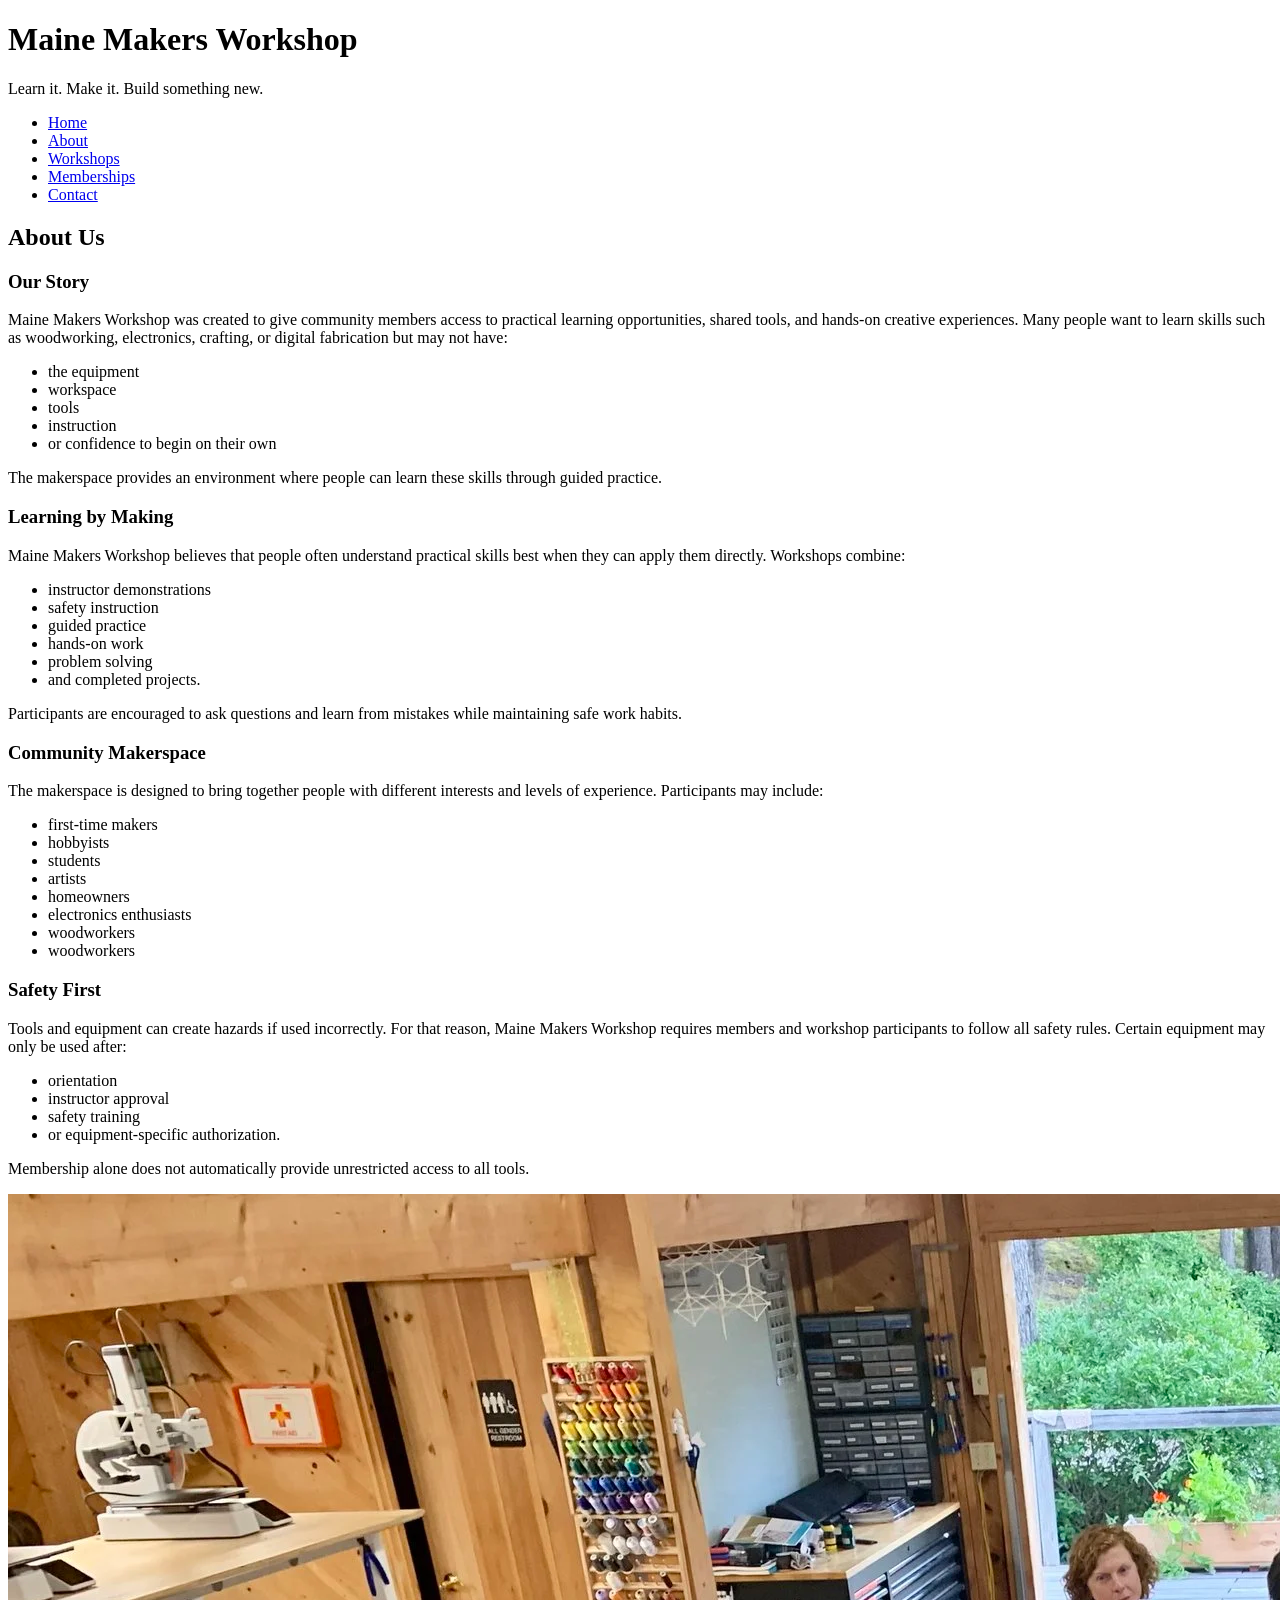
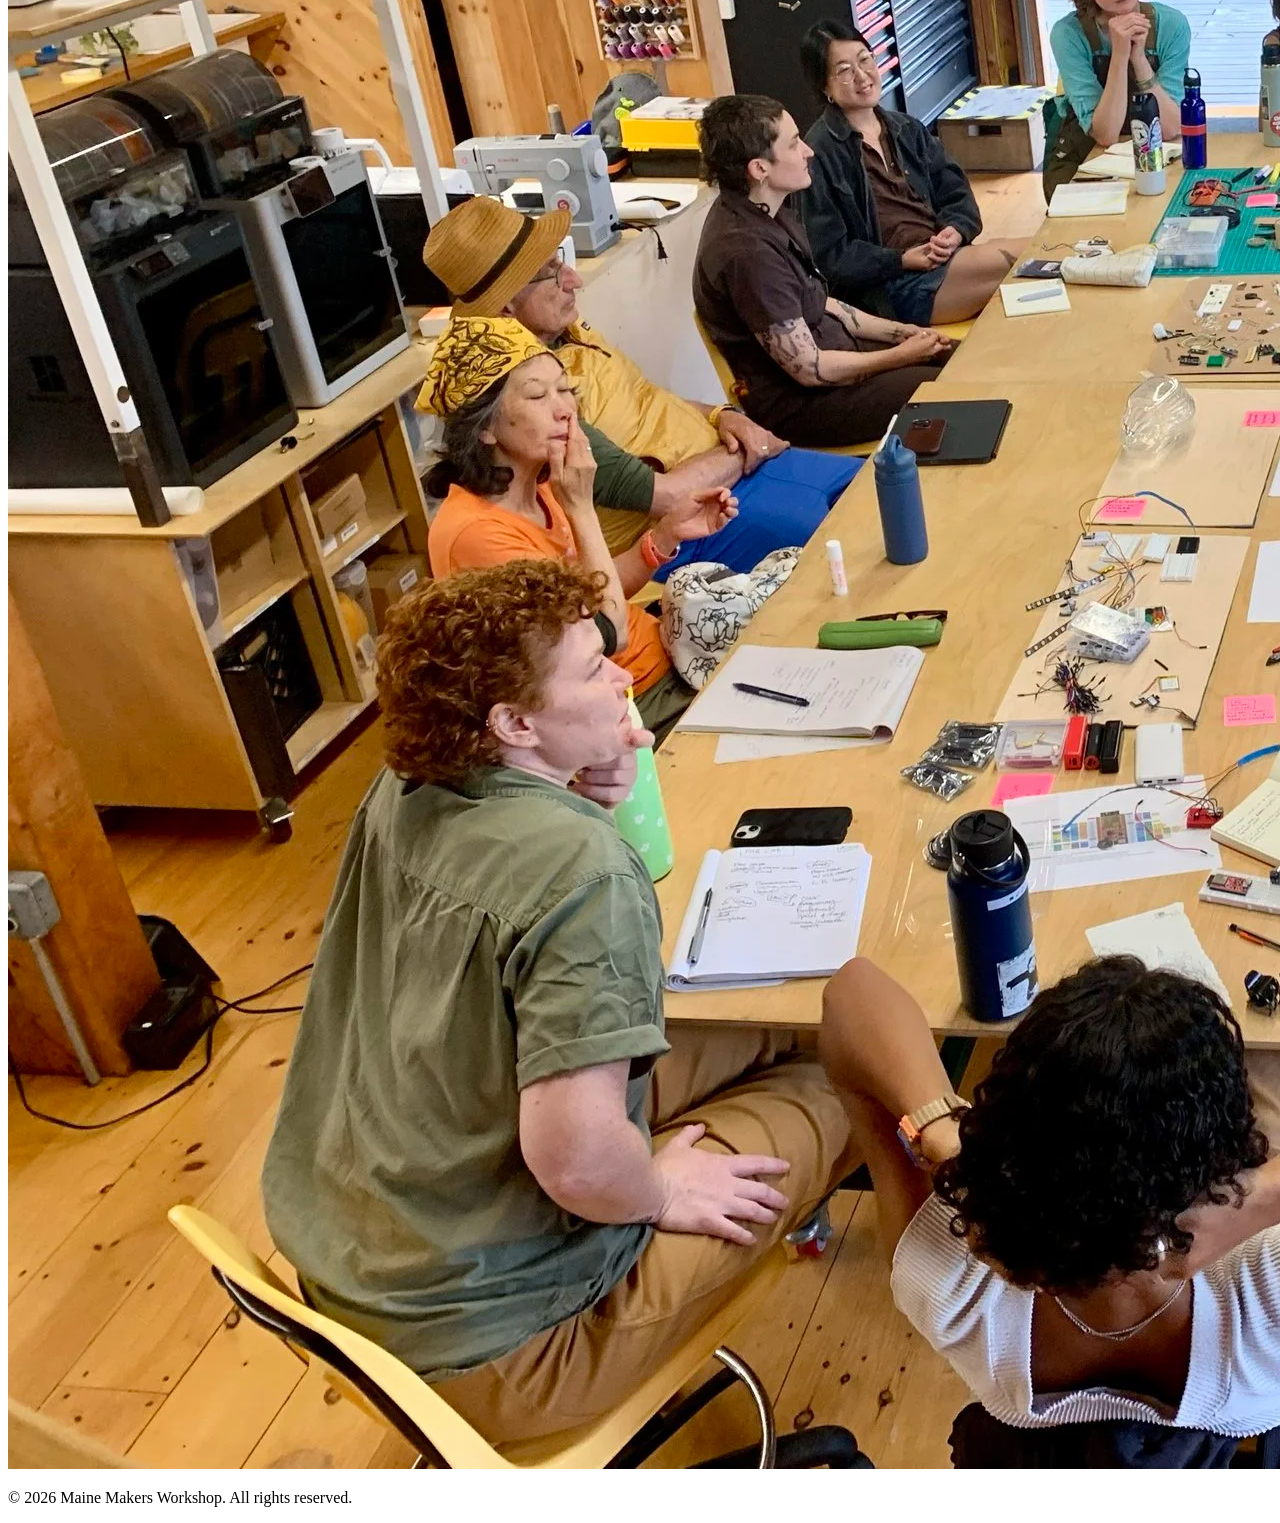
==== about.html @ 28b1110a "Split index into pages Split the og index into different landing pages as required." ====
<!DOCTYPE html>
<html lang="en">
<head>
    <meta charset="UTF-8">
    <meta name="viewport" content="width=device-width, initial-scale=1.0">
    <title>About</title>
</head>
<body>
    <header>
        <h1>Maine Makers Workshop</h1>
        <p>Learn it. Make it. Build something new.</p>
    </header>

     <nav>
        <ul>
            <li><a href="index.html">Home</a></li>
            <li><a href="about.html">About</a></li>
            <li><a href="workshops.html">Workshops</a></li>
            <li><a href="memberships.html">Memberships</a></li>
            <li><a href="contact.html">Contact</a></li>
        </ul>
    </nav>

    <section id="about">

            <h2>About Us</h2>

            <h3>Our Story</h3>
            <p>
                Maine Makers Workshop was created to give community members access to practical learning opportunities,
                shared tools, and hands-on creative experiences.
                Many people want to learn skills such as woodworking, electronics, crafting, or digital fabrication but
                may not have:
            <ul>
                <li>the equipment</li>
                <li>workspace</li>
                <li>tools</li>
                <li>instruction</li>
                <li>or confidence to begin on their own</li>
            </ul>
            The makerspace provides an environment where people can learn these skills through guided practice.
            </p>

            <h3>Learning by Making</h3>
            <p>
                Maine Makers Workshop believes that people often understand practical skills best when they can apply
                them directly.
                Workshops combine:
            <ul>
                <li>instructor demonstrations</li>
                <li>safety instruction</li>
                <li>guided practice</li>
                <li>hands-on work</li>
                <li>problem solving</li>
                <li>and completed projects.</li>
            </ul>
            Participants are encouraged to ask questions and learn from mistakes while maintaining safe work habits.
            </p>


            <h3>Community Makerspace</h3>
            <p>
                The makerspace is designed to bring together people with different interests and levels of experience.
                Participants may include:
            <ul>
                <li>first-time makers</li>
                <li>hobbyists</li>
                <li>students</li>
                <li>artists</li>
                <li>homeowners</li>
                <li>electronics enthusiasts</li>
                <li>woodworkers</li>
                <li>woodworkers</li>
            </ul>
            </p>

            <h3>Safety First</h3>
            <p>
                Tools and equipment can create hazards if used incorrectly.
                For that reason, Maine Makers Workshop requires members and workshop participants to follow all safety
                rules.
                Certain equipment may only be used after:
            <ul>
                <li>orientation</li>
                <li>instructor approval</li>
                <li>safety training</li>
                <li>or equipment-specific authorization.</li>
            </ul>
            Membership alone does not automatically provide unrestricted access to all tools.
            </p>

            <img src="images/IMG_0491.webp"
                alt="People gathered around a wooden table with notebooks and materials spread out.">
    </section>

     <footer>

        <p>
            &copy; 2026 Maine Makers Workshop.
            All rights reserved.
        </p>

    </footer>
    
</body>
</html>
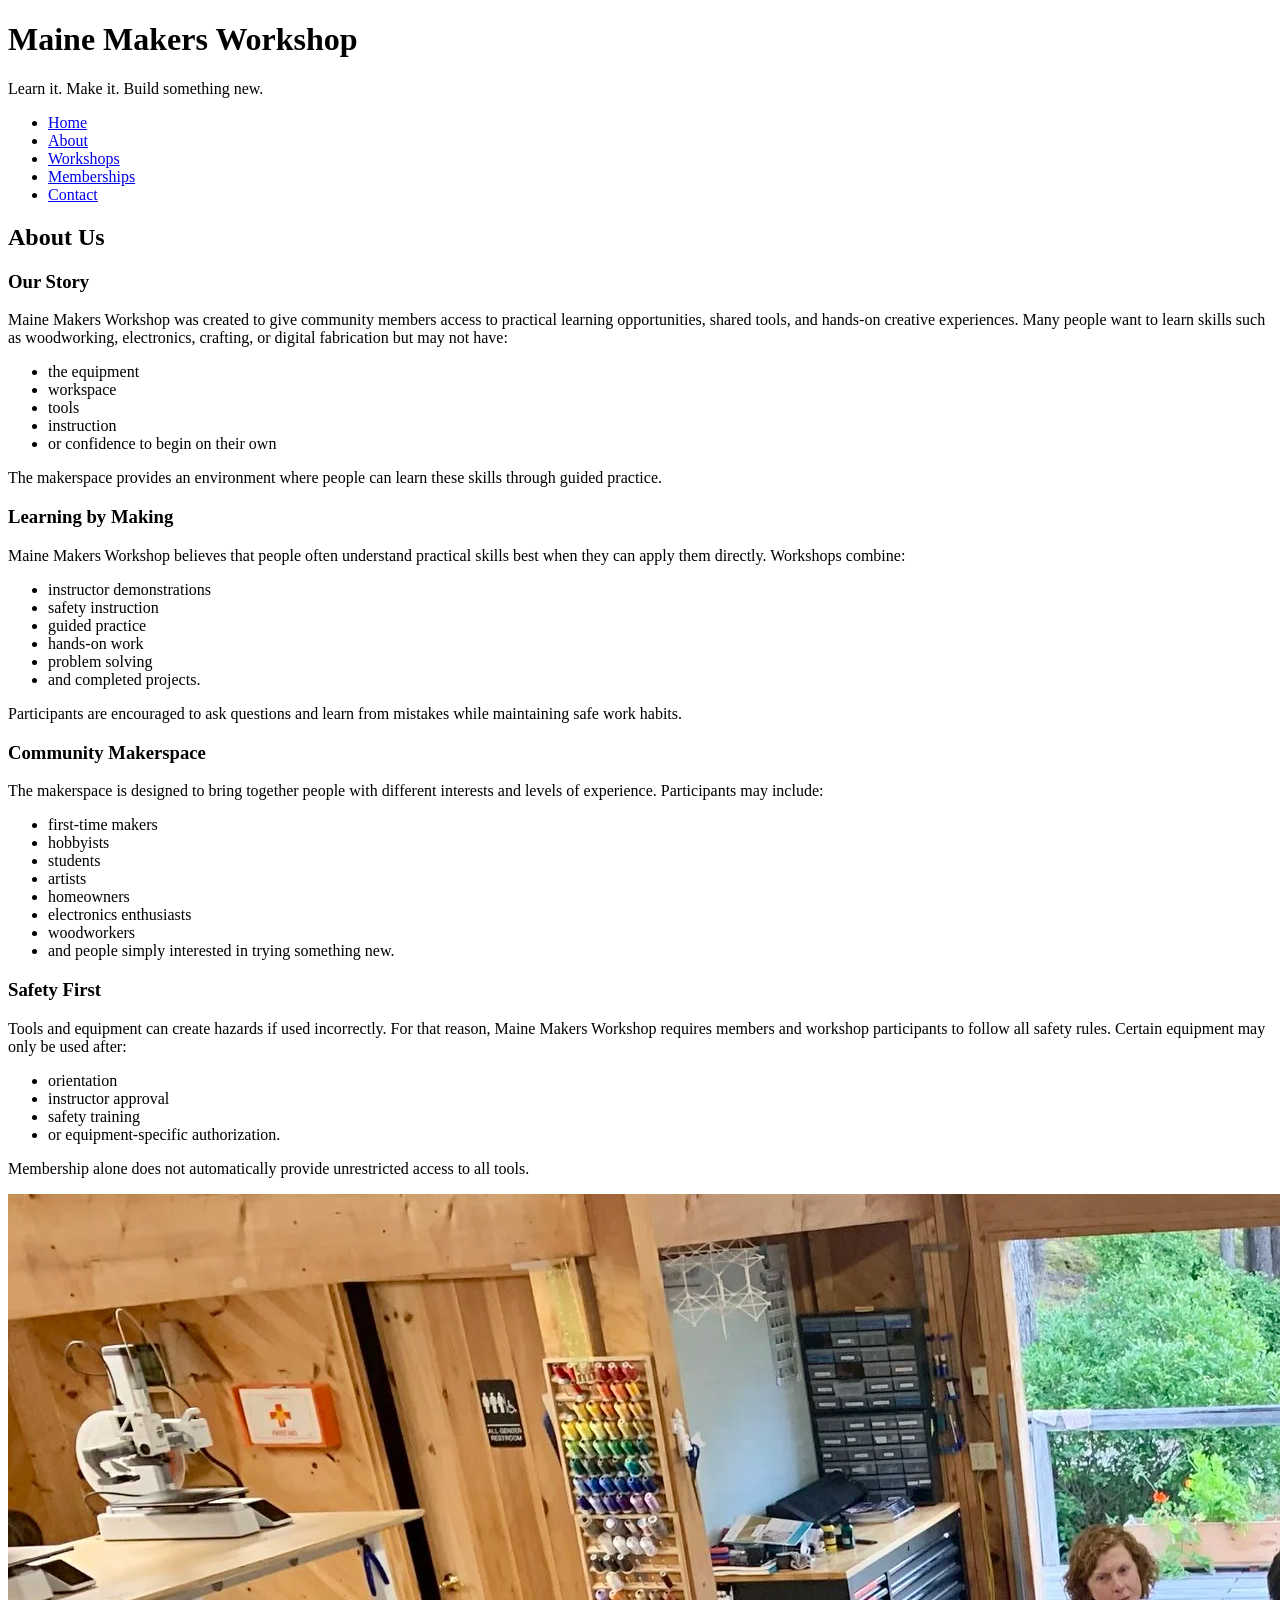
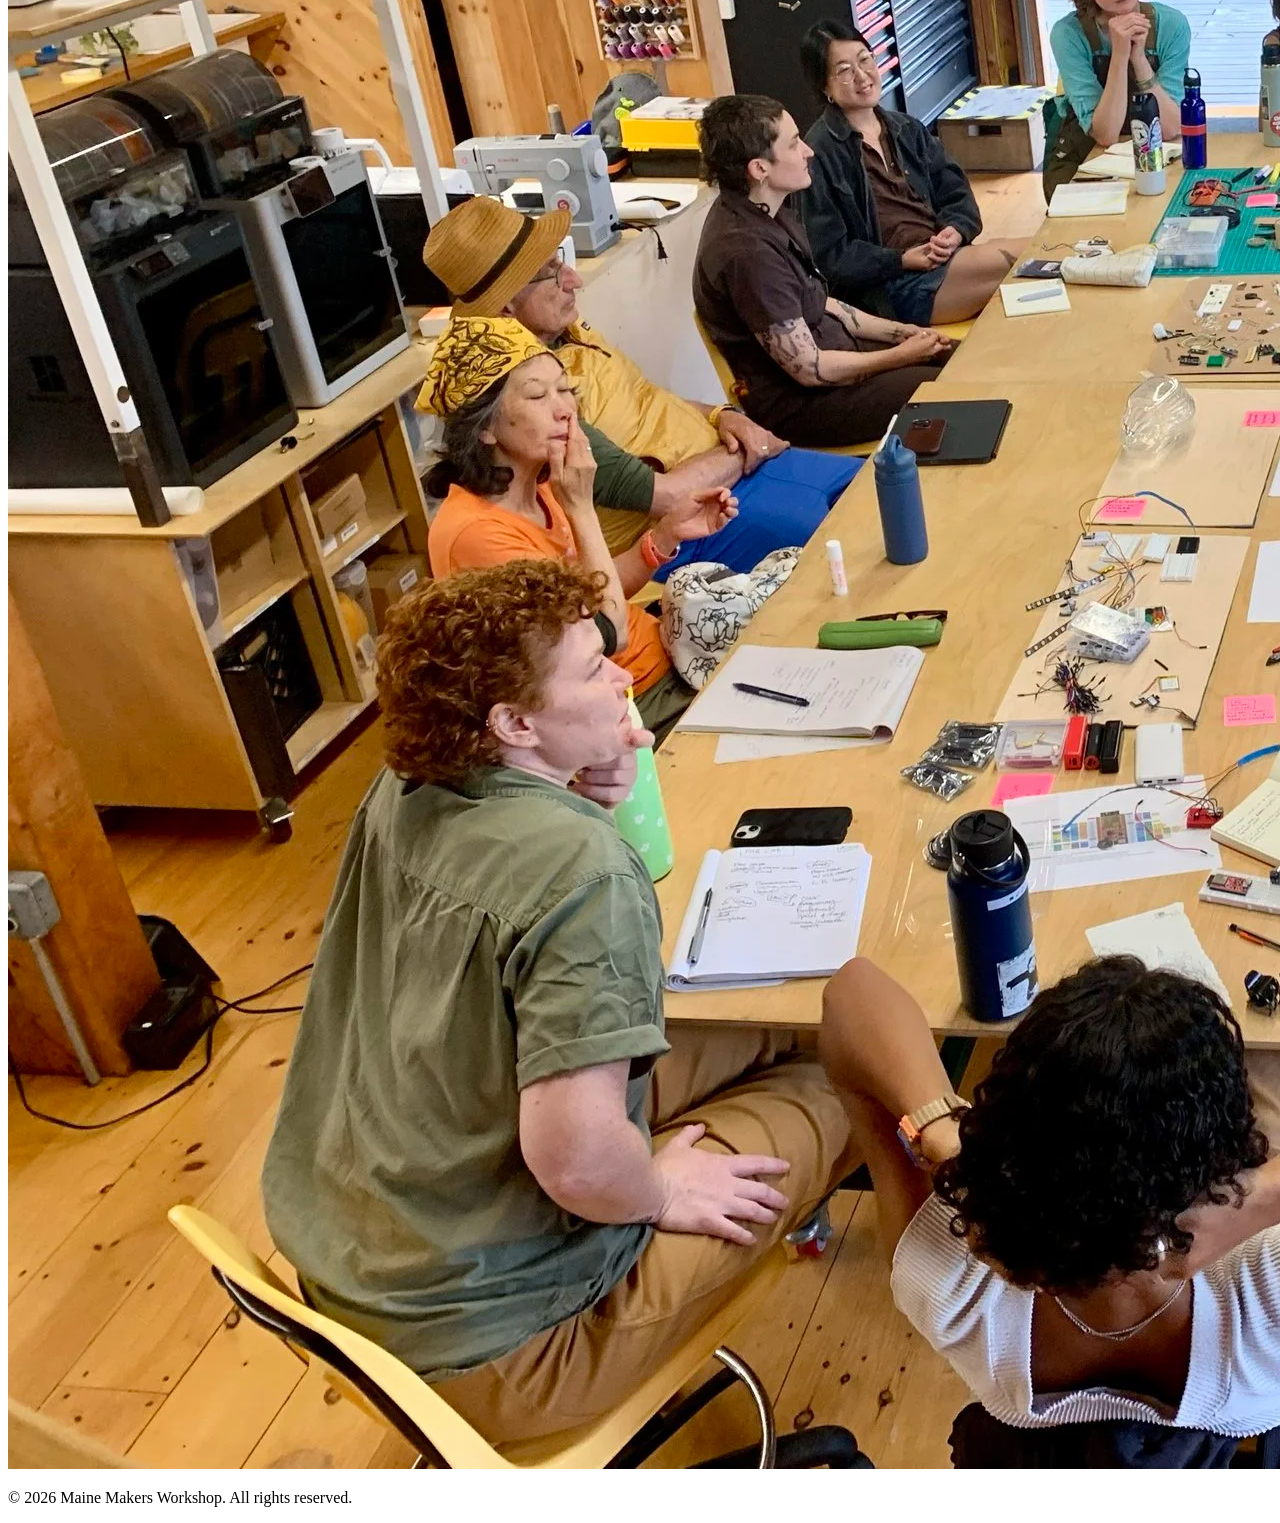
==== commit f512b009: "Fixed errors and made html ready for css" ====
--- a/about.html
+++ b/about.html
@@ -3,6 +3,7 @@
 <head>
     <meta charset="UTF-8">
     <meta name="viewport" content="width=device-width, initial-scale=1.0">
+    <link rel="stylesheet" href="css/style.css">
     <title>About</title>
 </head>
 <body>
@@ -31,6 +32,7 @@
                 shared tools, and hands-on creative experiences.
                 Many people want to learn skills such as woodworking, electronics, crafting, or digital fabrication but
                 may not have:
+            </p>
             <ul>
                 <li>the equipment</li>
                 <li>workspace</li>
@@ -38,14 +40,16 @@
                 <li>instruction</li>
                 <li>or confidence to begin on their own</li>
             </ul>
-            The makerspace provides an environment where people can learn these skills through guided practice.
-            </p>
+            <p>The makerspace provides an environment where people can learn these skills through guided practice.</p>
+
 
             <h3>Learning by Making</h3>
             <p>
                 Maine Makers Workshop believes that people often understand practical skills best when they can apply
                 them directly.
                 Workshops combine:
+            </p>
+
             <ul>
                 <li>instructor demonstrations</li>
                 <li>safety instruction</li>
@@ -54,14 +58,15 @@
                 <li>problem solving</li>
                 <li>and completed projects.</li>
             </ul>
-            Participants are encouraged to ask questions and learn from mistakes while maintaining safe work habits.
-            </p>
+            <p>Participants are encouraged to ask questions and learn from mistakes while maintaining safe work habits.</p>
+            
 
 
             <h3>Community Makerspace</h3>
             <p>
                 The makerspace is designed to bring together people with different interests and levels of experience.
                 Participants may include:
+            </p>
             <ul>
                 <li>first-time makers</li>
                 <li>hobbyists</li>
@@ -70,10 +75,10 @@
                 <li>homeowners</li>
                 <li>electronics enthusiasts</li>
                 <li>woodworkers</li>
-                <li>woodworkers</li>
+                <li>and people simply interested in trying something new.</li>
             </ul>
-            </p>
-
+            
+            <div class="safety-note">
             <h3>Safety First</h3>
             <p>
                 Tools and equipment can create hazards if used incorrectly.
@@ -88,7 +93,7 @@
             </ul>
             Membership alone does not automatically provide unrestricted access to all tools.
             </p>
-
+            </div>
             <img src="images/IMG_0491.webp"
                 alt="People gathered around a wooden table with notebooks and materials spread out.">
     </section>
@@ -101,6 +106,6 @@
         </p>
 
     </footer>
-    
+
 </body>
 </html>
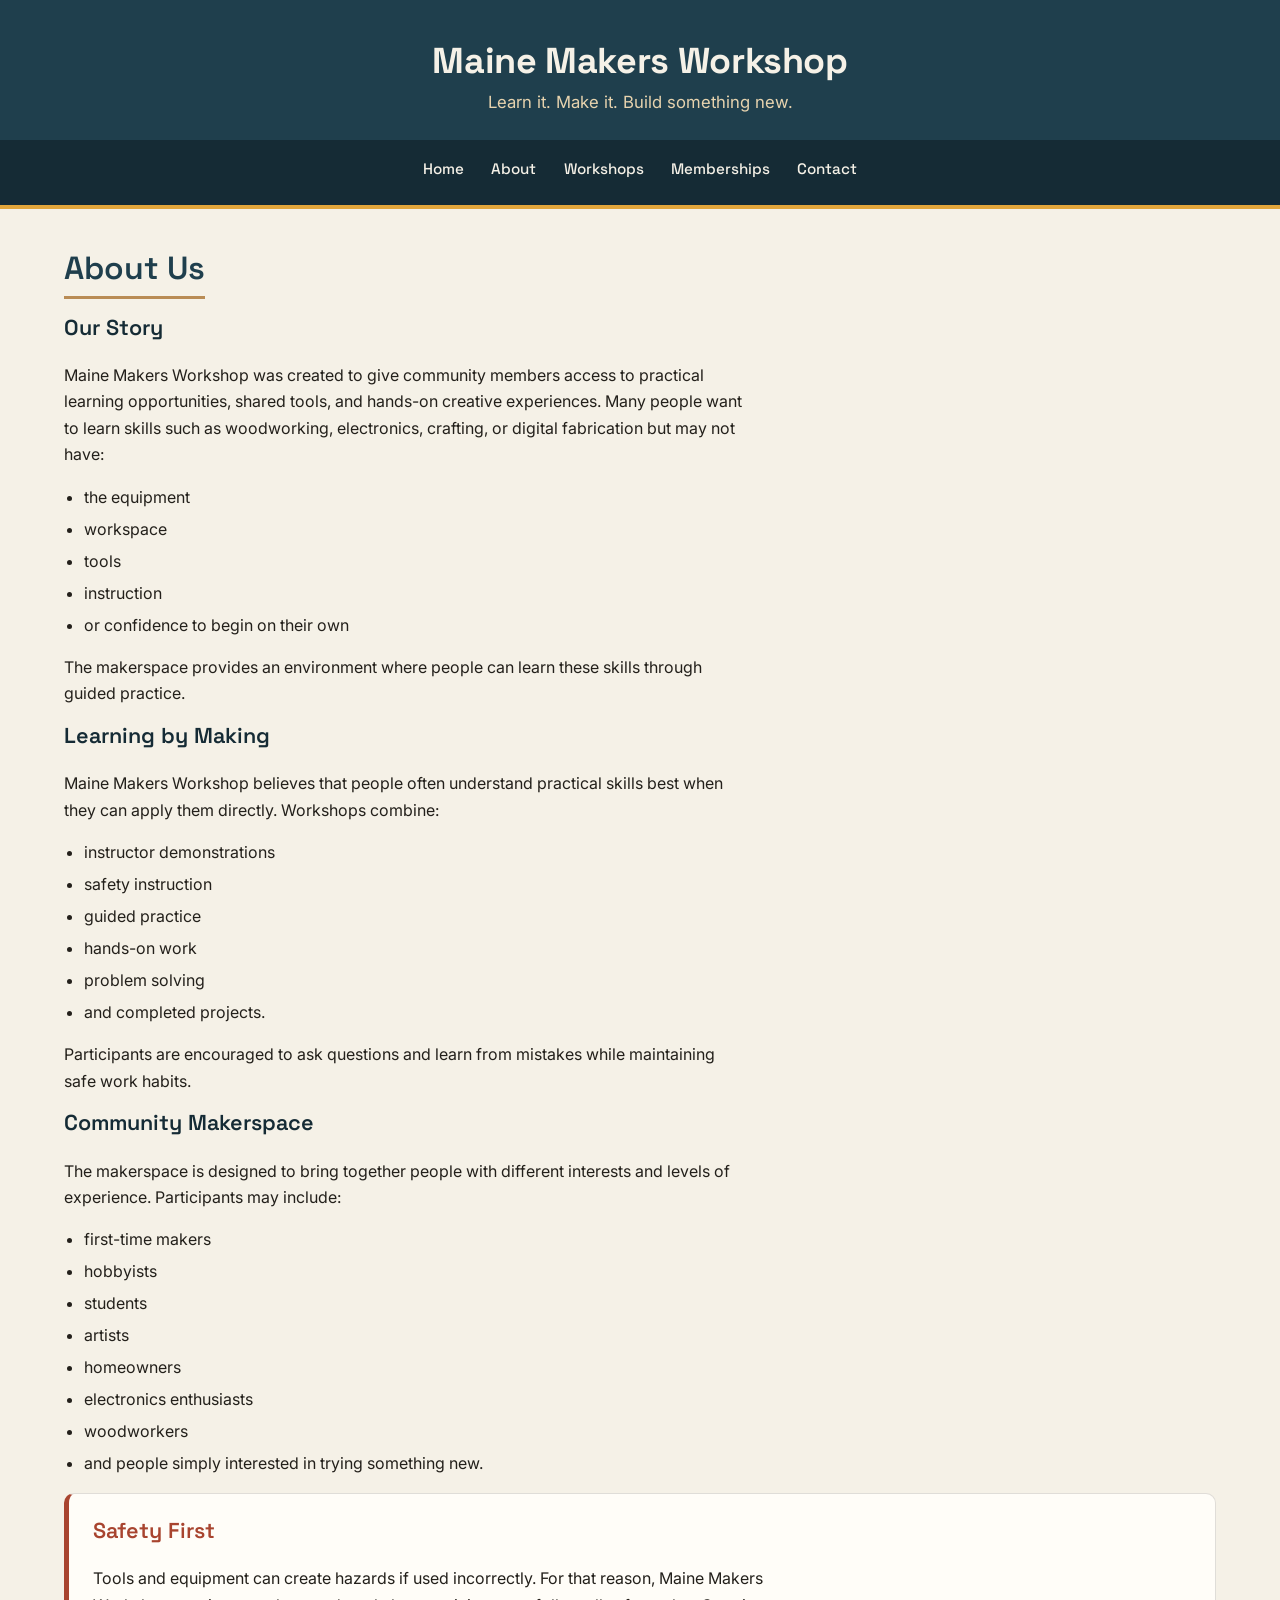
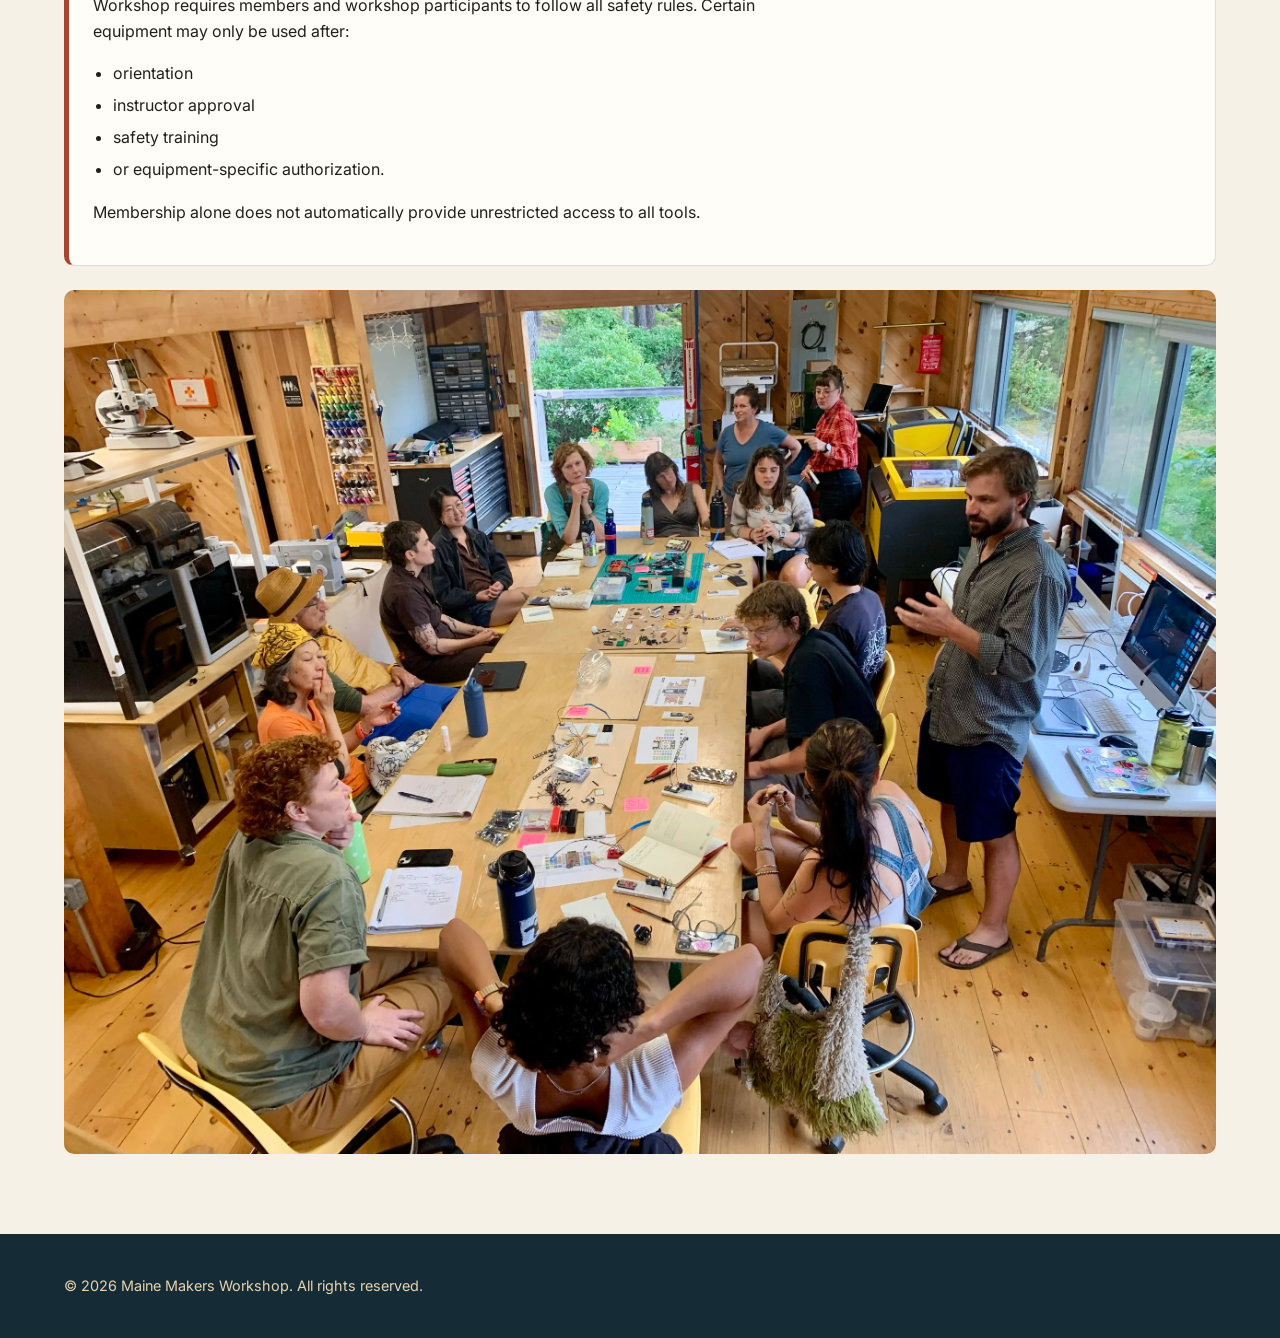
==== commit d5454c7e: "linked JS to HTML" ====
--- a/about.html
+++ b/about.html
@@ -4,6 +4,7 @@
     <meta charset="UTF-8">
     <meta name="viewport" content="width=device-width, initial-scale=1.0">
     <link rel="stylesheet" href="css/style.css">
+    <script src="js/script.js" defer></script>
     <title>About</title>
 </head>
 <body>
--- a/css/style.css
+++ b/css/style.css
@@ -0,0 +1,623 @@
+
+
+@import url('https://fonts.googleapis.com/css2?family=Space+Grotesk:wght@500;600;700&family=Inter:wght@400;500;600&display=swap');
+
+/* =========================
+   Global Styles
+========================= */
+
+:root {
+    /* Color palette */
+    --color-ink: #23201b;          /* primary text */
+    --color-ink-soft: #55504a;     /* secondary text */
+    --color-paper: #f5f1e7;        /* page background, warm birch-white */
+    --color-surface: #fffdf8;      /* card / panel background */
+    --color-shop-blue: #1f3f4d;    /* primary — header, nav, headings */
+    --color-shop-blue-dark: #152b35;
+    --color-oak: #b98c55;          /* secondary — dividers, borders, tags */
+    --color-oak-light: #e7d3ae;
+    --color-caution: #e2a63b;      /* accent — buttons, CTAs, highlights */
+    --color-caution-dark: #c78a22;
+    --color-safety: #a8442f;       /* safety callouts / warnings only */
+    --color-line: rgba(35, 32, 27, 0.14);
+
+    /* Type scale */
+    --font-display: 'Space Grotesk', 'Segoe UI', sans-serif;
+    --font-body: 'Inter', 'Segoe UI', sans-serif;
+
+    /* Spacing scale */
+    --space-1: 0.5rem;
+    --space-2: 1rem;
+    --space-3: 1.5rem;
+    --space-4: 2.5rem;
+    --space-5: 4rem;
+
+    /* Shared values */
+    --radius: 10px;
+    --shadow: 0 2px 10px rgba(21, 43, 53, 0.08);
+    --container-width: 1080px;
+}
+
+* {
+    box-sizing: border-box;
+}
+
+html {
+    scroll-behavior: smooth;
+}
+
+body {
+    margin: 0;
+    font-family: var(--font-body);
+    font-size: 1rem;
+    line-height: 1.65;
+    color: var(--color-ink);
+    background-color: var(--color-paper);
+}
+
+img {
+    max-width: 100%;
+    height: auto;
+    display: block;
+    border-radius: var(--radius);
+}
+
+a {
+    color: var(--color-shop-blue);
+    text-decoration: none;
+}
+
+a:hover {
+    text-decoration: underline;
+}
+
+:focus-visible {
+    outline: 3px solid var(--color-caution);
+    outline-offset: 2px;
+}
+
+ul {
+    padding-left: 1.25rem;
+}
+
+li {
+    margin-bottom: 0.35rem;
+}
+
+hr {
+    border: none;
+    border-top: 1px solid var(--color-line);
+    margin: var(--space-4) 0;
+}
+
+/* Reusable content container. */
+header,
+nav,
+#home, #about, #workshops, #memberships, #contact,
+footer {
+    width: 90%;
+    max-width: var(--container-width);
+    margin-left: auto;
+    margin-right: auto;
+}
+
+/* Optional explicit class, for any new wrapper divs */
+.container {
+    width: 90%;
+    max-width: var(--container-width);
+    margin: 0 auto;
+}
+
+/* =========================
+   Typography
+========================= */
+
+h1, h2, h3, h4 {
+    font-family: var(--font-display);
+    color: var(--color-shop-blue);
+    line-height: 1.2;
+    margin-top: 0;
+}
+
+h1 {
+    font-size: 2.75rem;
+    font-weight: 700;
+    letter-spacing: -0.01em;
+}
+
+h2 {
+    font-size: 2rem;
+    font-weight: 600;
+    margin-bottom: var(--space-2);
+    padding-bottom: var(--space-1);
+    border-bottom: 3px solid var(--color-oak);
+    display: inline-block;
+}
+
+h3 {
+    font-size: 1.35rem;
+    font-weight: 600;
+    color: var(--color-shop-blue-dark);
+}
+
+h4 {
+    font-size: 1rem;
+    font-weight: 500;
+    color: var(--color-ink-soft);
+    font-style: italic;
+}
+
+p {
+    max-width: 68ch;
+    color: var(--color-ink);
+}
+
+p, ul {
+    margin-top: 0;
+    margin-bottom: var(--space-2);
+}
+
+/* =========================
+   Header
+========================= */
+
+body > header {
+    background-color: var(--color-shop-blue);
+    width: 100%;
+    max-width: none;
+    margin: 0;
+    padding: var(--space-4) 0 var(--space-3);
+    text-align: center;
+}
+
+body > header h1,
+body > header p {
+    width: 90%;
+    max-width: var(--container-width);
+    margin-left: auto;
+    margin-right: auto;
+    color: var(--color-paper);
+}
+
+body > header h1 {
+    font-size: 2.25rem;
+    margin-bottom: 0.35rem;
+}
+
+body > header p {
+    margin-top:0;
+    margin-bottom:0;
+    color: var(--color-oak-light);
+    font-size: 1.05rem;
+}
+
+/* =========================
+   Navigation
+========================= */
+
+nav {
+    width: 100%;
+    max-width: none;
+    margin: 0;
+    background-color: var(--color-shop-blue-dark);
+    border-bottom: 4px solid var(--color-caution);
+}
+
+nav ul {
+    width: 90%;
+    max-width: var(--container-width);
+    margin: 0 auto;
+    list-style: none;
+    padding: var(--space-1) 0;
+
+    display: flex;
+    flex-wrap: wrap;
+    justify-content: center;
+    gap: var(--space-1) var(--space-3);
+}
+
+nav a {
+    display: inline-block;
+    padding: 0.5rem 0.1rem;
+    color: var(--color-paper);
+    font-family: var(--font-display);
+    font-weight: 500;
+    font-size: 0.95rem;
+    text-decoration: none;
+    border-bottom: 2px solid transparent;
+}
+
+nav a:hover,
+nav a:focus-visible {
+    border-bottom-color: var(--color-caution);
+    text-decoration: none;
+}
+
+/* =========================
+   Hero (homepage intro)
+========================= */
+
+#home {
+    padding-top: var(--space-5);
+    padding-bottom: var(--space-4);
+    border-bottom: 6px solid transparent;
+    border-image: repeating-linear-gradient(
+        90deg,
+        var(--color-oak) 0 2px,
+        transparent 2px 14px
+    ) 6;
+}
+
+#home h2 {
+    font-size: 2.4rem;
+    border-bottom: none;
+    padding-bottom: 0;
+    max-width: 20ch;
+}
+
+#home p {
+    font-size: 1.1rem;
+    color: var(--color-ink-soft);
+    max-width: 62ch;
+}
+
+/* CTA link inside the hero, styled as a button */
+#home a {
+    display: inline-block;
+    margin-top: var(--space-2);
+}
+
+/* =========================
+   Main Content
+========================= */
+
+main {
+    display: block;
+}
+
+section {
+    padding-top: var(--space-4);
+    padding-bottom: var(--space-4);
+}
+
+section + section {
+    border-top: 1px solid var(--color-line);
+}
+
+/* Section intro headings that sit above a list of cards
+   (Skill Levels, general notes) */
+#workshops h3,
+#memberships h3,
+#contact h3 {
+    margin-top: var(--space-4);
+}
+
+/* =========================
+   Components
+========================= */
+
+/* Buttons / calls-to-action. */
+#home a,
+.button {
+    background-color: var(--color-caution);
+    color: var(--color-shop-blue-dark);
+    font-family: var(--font-display);
+    font-weight: 600;
+    font-size: 0.95rem;
+    padding: 0.75rem 1.5rem;
+    border-radius: var(--radius);
+    border: none;
+    cursor: pointer;
+    text-decoration: none;
+    transition: background-color 0.15s ease;
+}
+
+#home a:hover,
+.button:hover {
+    background-color: var(--color-caution-dark);
+    text-decoration: none;
+}
+
+/* Workshop / article cards. */
+article,
+.card,
+.workshop-card {
+    background-color: var(--color-surface);
+    border: 1px solid var(--color-line);
+    border-left: 5px solid var(--color-oak);
+    border-radius: var(--radius);
+    box-shadow: var(--shadow);
+    padding: var(--space-3);
+    margin-bottom: var(--space-3);
+}
+
+.workshop-grid,
+.membership-grid {
+    display: grid;
+    grid-template-columns: repeat(auto-fit, minmax(260px, 1fr));
+    gap: var(--space-3);
+}
+
+.workshop-grid .workshop-card,
+.membership-grid .card {
+    margin-bottom: 0;
+}
+
+/* Featured membership tier */
+.membership-grid .card.featured {
+    border-left-color: var(--color-caution);
+    border-top: 4px solid var(--color-caution);
+}
+
+/* Meta line that sits above a card's description */
+.workshop-meta {
+    display: flex;
+    flex-wrap: wrap;
+    align-items: center;
+    gap: 0.3rem;
+    font-size: 0.9rem;
+    color: var(--color-ink-soft);
+    max-width: none;
+}
+
+/* Small tag chip, e.g. for skill level or price
+   <span class="tag">Beginner</span> */
+.tag {
+    display: inline-block;
+    font-family: var(--font-display);
+    font-size: 0.8rem;
+    font-weight: 600;
+    color: var(--color-shop-blue-dark);
+    background-color: var(--color-oak-light);
+    padding: 0.2rem 0.6rem;
+    border-radius: 999px;
+    margin-right: 0.4rem;
+}
+
+/* Staff / people cards */
+.staff-grid {
+    display: flex;
+    flex-wrap: wrap;
+    gap: var(--space-3);
+}
+
+.staff-card {
+    flex: 1 1 260px;
+}
+
+/* Safety callouts */
+.safety-note {
+    background-color: var(--color-surface);
+    border: 1px solid var(--color-line);
+    border-left: 5px solid var(--color-safety);
+    border-radius: var(--radius);
+    padding: var(--space-3);
+    margin-bottom: var(--space-3);
+}
+
+.safety-note h3,
+.safety-note h4 {
+    color: var(--color-safety);
+    font-style: normal;
+}
+
+/* =========================
+   Forms
+========================= */
+
+form,
+.contact-form {
+    max-width: 640px;
+    margin-top: var(--space-2);
+    margin-bottom: var(--space-4);
+}
+
+label {
+    display: block;
+    font-family: var(--font-display);
+    font-weight: 500;
+    font-size: 0.9rem;
+    margin-bottom: 0.3rem;
+    color: var(--color-shop-blue-dark);
+}
+
+input,
+textarea,
+select {
+    width: 100%;
+    max-width: 100%;
+    padding: 0.75rem;
+    margin-bottom: var(--space-2);
+    font-family: var(--font-body);
+    font-size: 1rem;
+    color: var(--color-ink);
+    background-color: var(--color-surface);
+    border: 1px solid var(--color-line);
+    border-radius: var(--radius);
+}
+
+input:focus,
+textarea:focus,
+select:focus {
+    border-color: var(--color-oak);
+}
+
+textarea {
+    min-height: 140px;
+    resize: vertical;
+}
+
+button,
+input[type="submit"] {
+    background-color: var(--color-caution);
+    color: var(--color-shop-blue-dark);
+    font-family: var(--font-display);
+    font-weight: 600;
+    padding: 0.75rem 1.5rem;
+    border: none;
+    border-radius: var(--radius);
+    cursor: pointer;
+}
+
+button:hover,
+input[type="submit"]:hover {
+    background-color: var(--color-caution-dark);
+}
+
+/* =========================
+   Footer
+========================= */
+
+body > footer {
+    width: 100%;
+    max-width: none;
+    margin: var(--space-4) 0 0;
+    background-color: var(--color-shop-blue-dark);
+    color: var(--color-oak-light);
+    padding: var(--space-4) 0;
+    text-align: left;
+}
+
+body > footer p {
+    width: 90%;
+    max-width: var(--container-width);
+    margin: 0 auto;
+    color: var(--color-oak-light);
+    font-size: 0.9rem;
+}
+
+/* =========================
+   DESKTOP (1025px and wider)
+========================= */
+ 
+@media (min-width: 1025px) {
+    :root {
+        --container-width: 1200px;
+    }
+}
+
+/* =========================
+   LAPTOP (1024px and narrower)
+========================= */
+ 
+@media (max-width: 1024px) {
+    :root {
+        --space-5: 3rem;
+    }
+ 
+    h1 {
+        font-size: 2.5rem;
+    }
+ 
+    #home h2 {
+        font-size: 2.2rem;
+    }
+}
+
+/* =========================
+   TABLET (768px and narrower)
+========================= */
+ 
+@media (max-width: 768px) {
+    :root {
+        --space-4: 2rem;
+        --space-5: 2.5rem;
+    }
+ 
+    h1 {
+        font-size: 2.25rem;
+    }
+ 
+    h2 {
+        font-size: 1.75rem;
+    }
+ 
+    body > header h1 {
+        font-size: 2rem;
+    }
+ 
+    #home h2 {
+        font-size: 2rem;
+    }
+ 
+    nav a {
+        padding: 0.75rem 0.5rem;
+    }
+ 
+    .workshop-grid,
+    .membership-grid {
+        grid-template-columns: repeat(2, 1fr);
+    }
+}
+
+/* =========================
+   MOBILE (600px and narrower) - CHANGED (new)
+========================= */
+ 
+@media (max-width: 600px) {
+    :root {
+        --space-3: 1.25rem;
+        --space-4: 1.75rem;
+        --space-5: 2rem;
+    }
+ 
+    h1 {
+        font-size: 2rem;
+    }
+ 
+    h2 {
+        font-size: 1.5rem;
+    }
+ 
+    h3 {
+        font-size: 1.2rem;
+    }
+ 
+    body > header h1 {
+        font-size: 1.75rem;
+    }
+ 
+    body > header p {
+        font-size: 1rem;
+    }
+ 
+    nav ul {
+        flex-direction: column;
+        align-items: center;
+    }
+ 
+    nav a {
+        padding: 0.75rem 1rem;
+    }
+ 
+    #home h2 {
+        font-size: 1.75rem;
+        max-width: none;
+    }
+ 
+    #home a {
+        display: block;
+        text-align: center;
+    }
+ 
+    .workshop-grid,
+    .membership-grid {
+        grid-template-columns: 1fr;
+    }
+ 
+    .staff-card {
+        flex-basis: 100%;
+    }
+ 
+    article,
+    .card,
+    .workshop-card,
+    .safety-note {
+        padding: var(--space-2);
+    }
+ 
+    button,
+    input[type="submit"] {
+        width: 100%;
+    }
+}
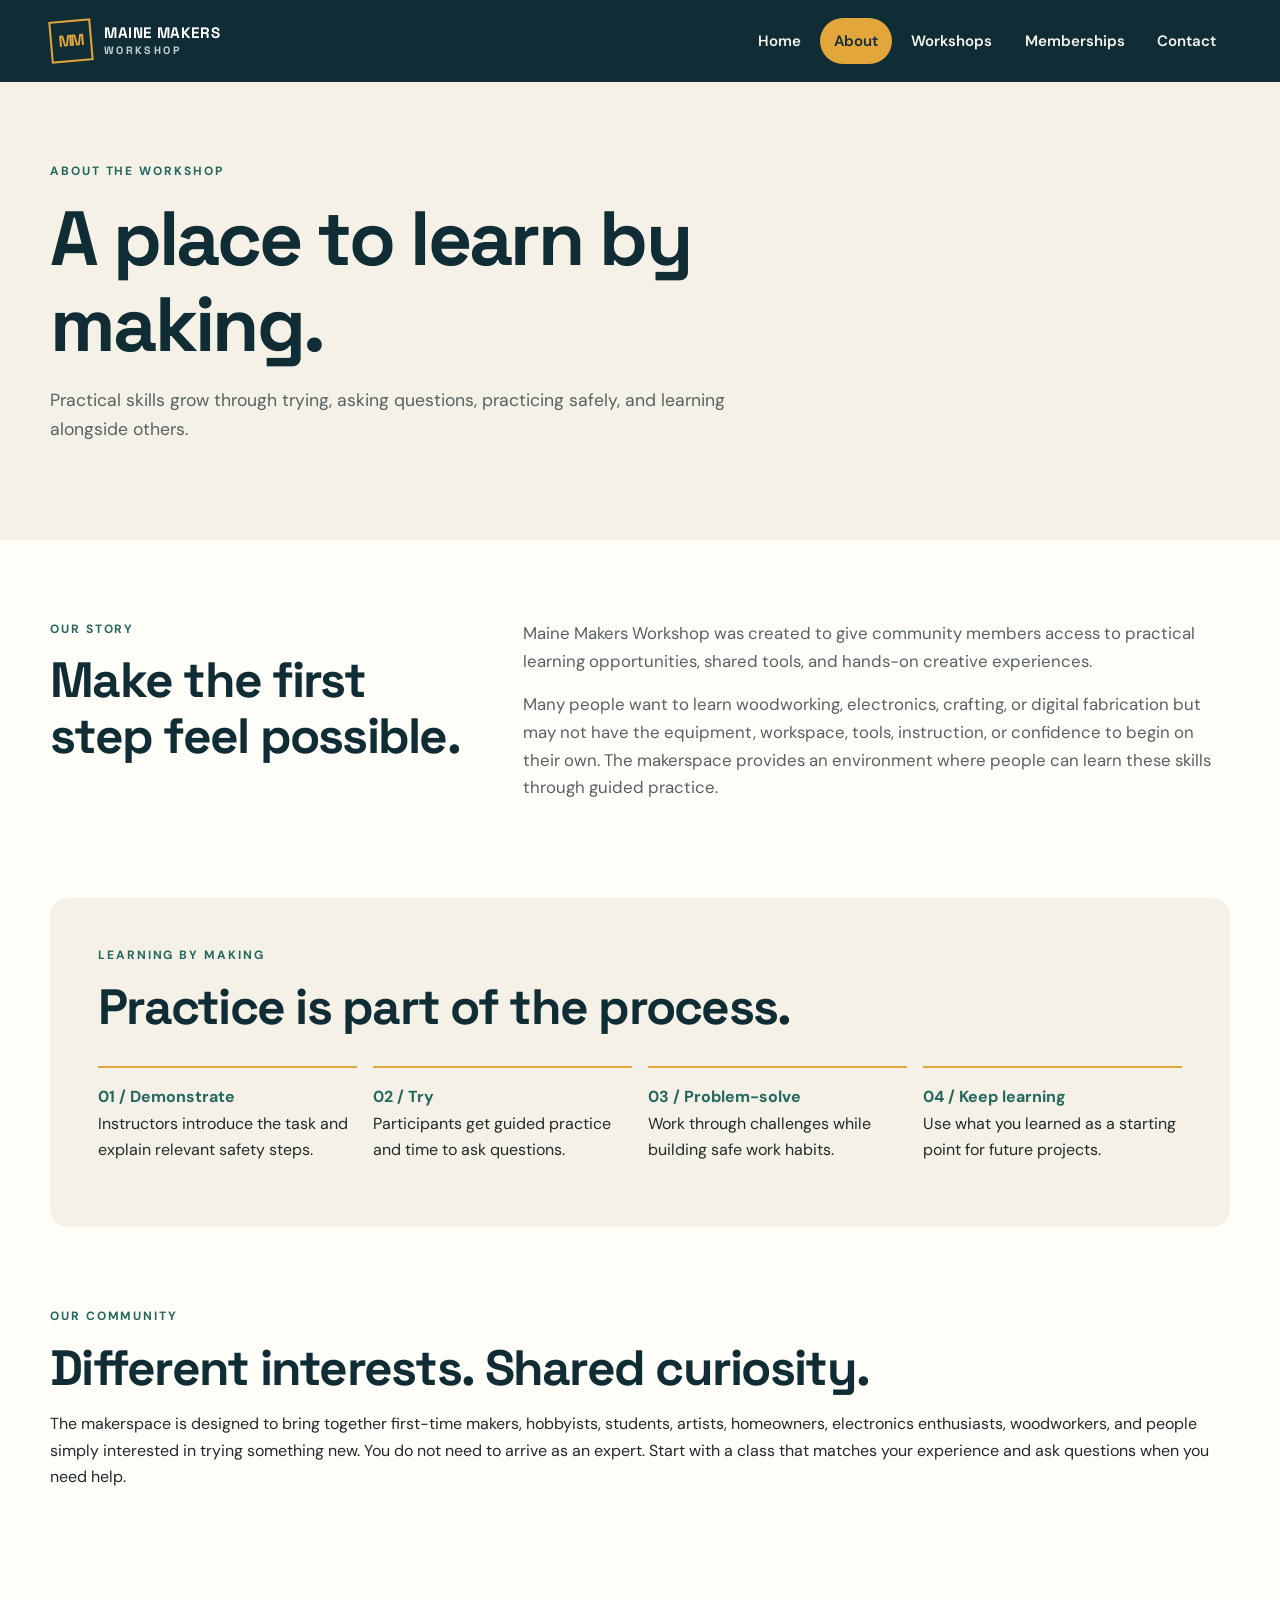
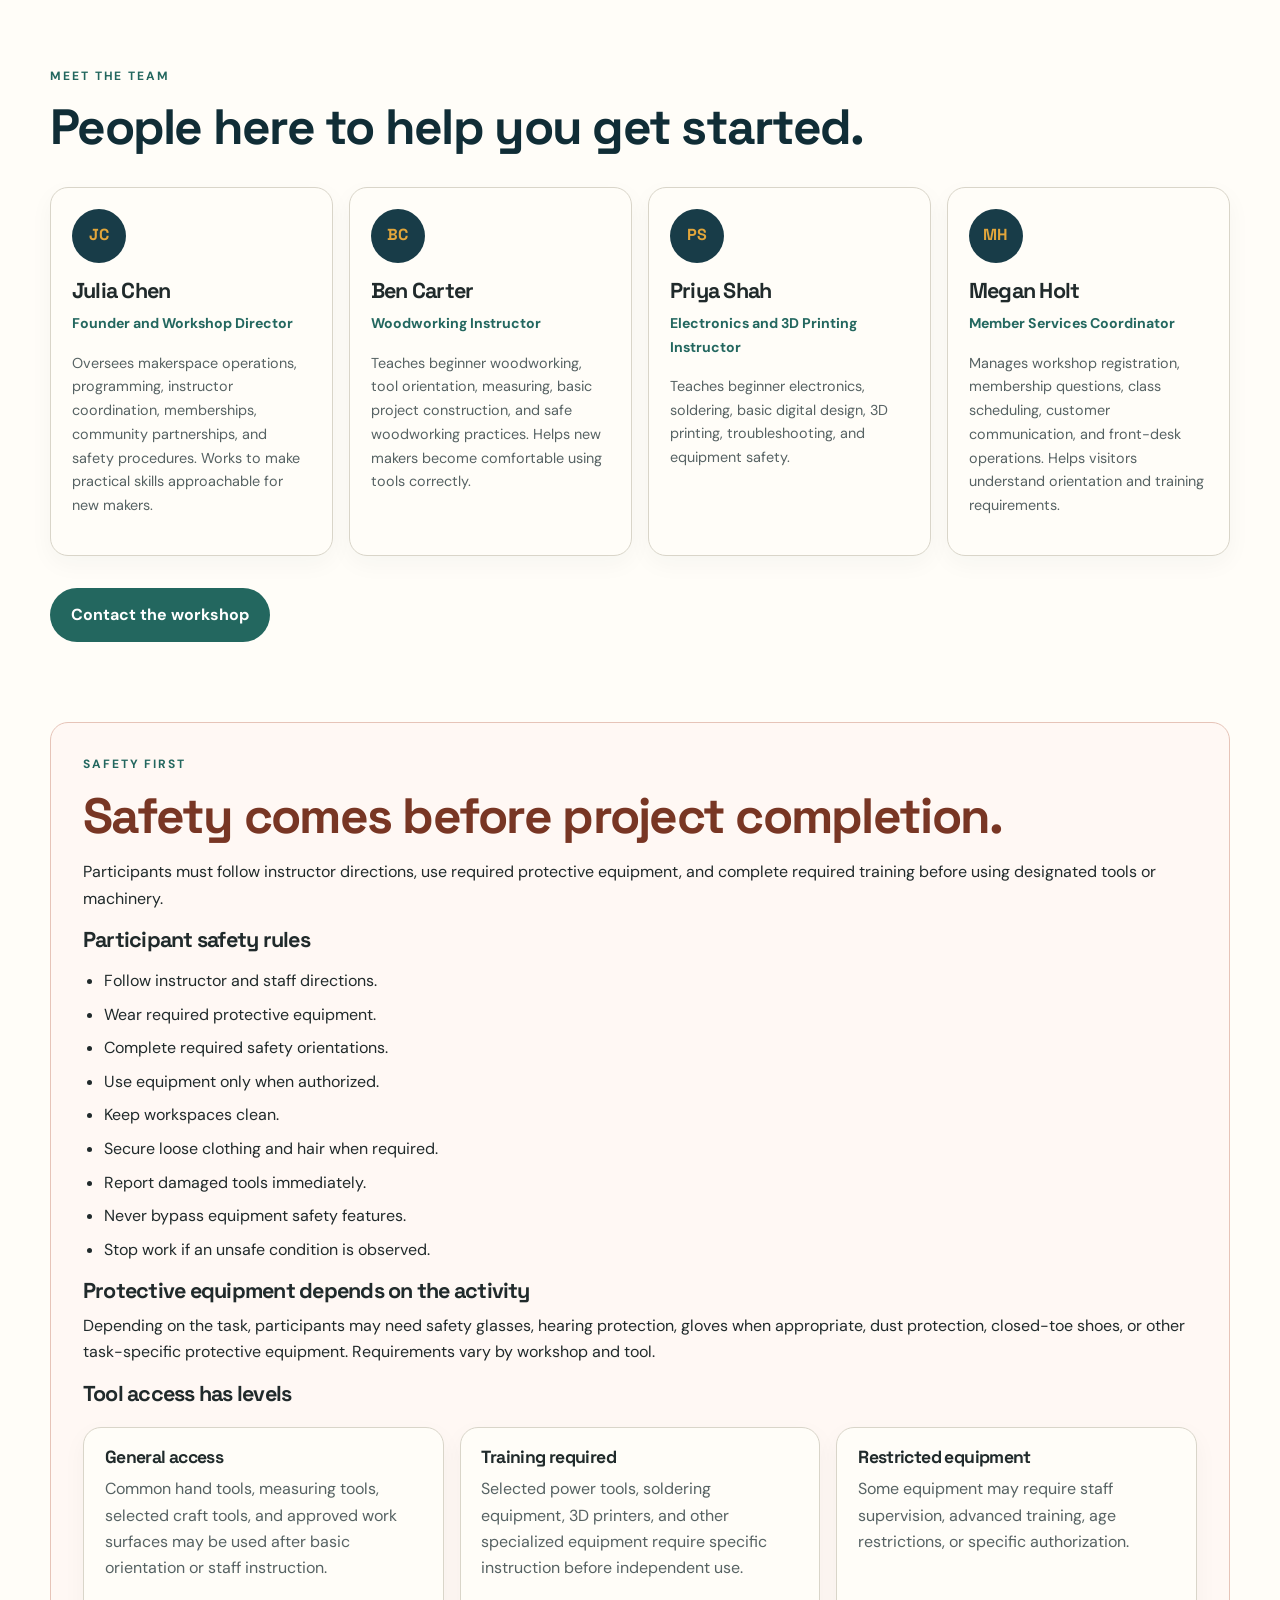
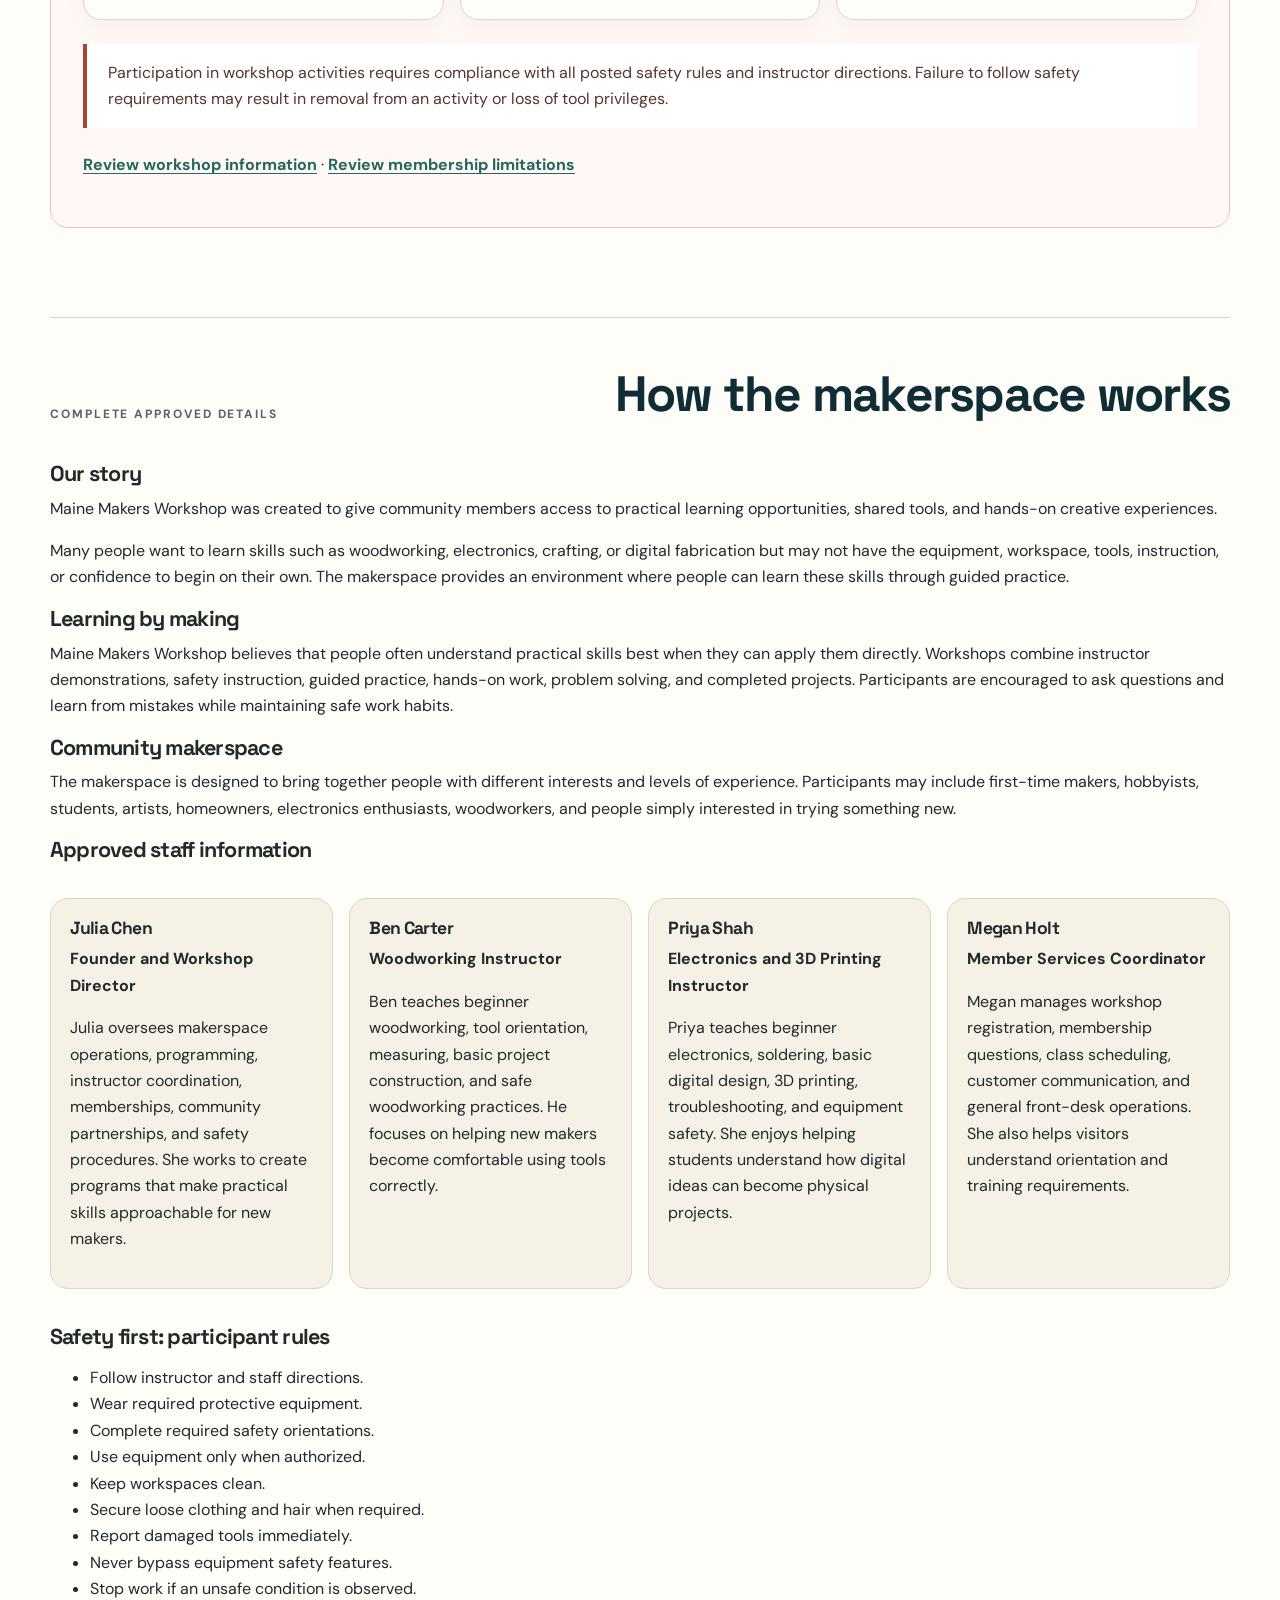
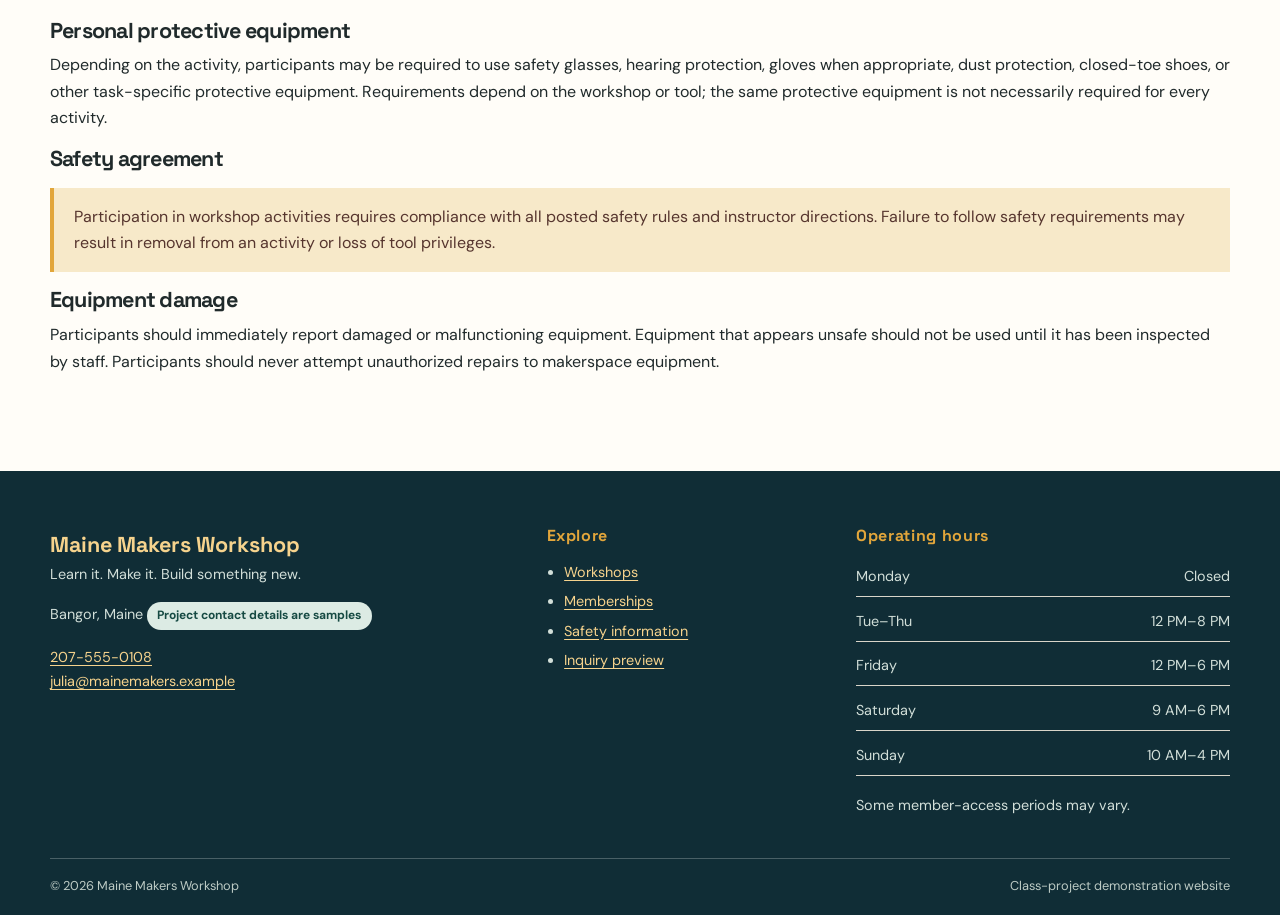
==== commit c7c99a6b: "Fixed JS and about section" ====
--- a/about.html
+++ b/about.html
@@ -1,112 +1,246 @@
-<!DOCTYPE html>
+<!doctype html>
 <html lang="en">
 <head>
-    <meta charset="UTF-8">
-    <meta name="viewport" content="width=device-width, initial-scale=1.0">
-    <link rel="stylesheet" href="css/style.css">
-    <script src="js/script.js" defer></script>
-    <title>About</title>
+  <meta charset="utf-8">
+  <meta name="viewport" content="width=device-width, initial-scale=1">
+  <meta name="description" content="Learn about the Maine Makers Workshop community, team, and safety practices.">
+  <title>About | Maine Makers Workshop</title>
+  <link rel="preconnect" href="https://fonts.googleapis.com">
+  <link rel="preconnect" href="https://fonts.gstatic.com" crossorigin>
+  <link href="https://fonts.googleapis.com/css2?family=DM+Sans:wght@400;500;600;700&family=Space+Grotesk:wght@500;600;700&display=swap" rel="stylesheet">
+  <link rel="stylesheet" href="css/style.css">
+  <script src="js/script.js" defer></script>
 </head>
 <body>
-    <header>
-        <h1>Maine Makers Workshop</h1>
-        <p>Learn it. Make it. Build something new.</p>
-    </header>
-
-     <nav>
-        <ul>
-            <li><a href="index.html">Home</a></li>
-            <li><a href="about.html">About</a></li>
-            <li><a href="workshops.html">Workshops</a></li>
-            <li><a href="memberships.html">Memberships</a></li>
-            <li><a href="contact.html">Contact</a></li>
-        </ul>
+
+<a class="skip-link" href="#main">Skip to content</a>
+<header class="site-header">
+  <div class="header-inner">
+    <a class="brand" href="index.html" aria-label="Maine Makers Workshop home">
+      <span class="brand-mark" aria-hidden="true">MM</span>
+      <span class="brand-name">MAINE MAKERS<span>WORKSHOP</span></span>
+    </a>
+    <button class="menu-toggle" type="button" aria-expanded="false" aria-controls="site-nav">Menu</button>
+    <nav id="site-nav" class="site-nav" aria-label="Main navigation">
+      <a href="index.html">Home</a>
+      <a href="about.html">About</a>
+      <a href="workshops.html">Workshops</a>
+      <a href="memberships.html">Memberships</a>
+      <a href="contact.html">Contact</a>
     </nav>
-
-    <section id="about">
-
-            <h2>About Us</h2>
-
-            <h3>Our Story</h3>
-            <p>
-                Maine Makers Workshop was created to give community members access to practical learning opportunities,
-                shared tools, and hands-on creative experiences.
-                Many people want to learn skills such as woodworking, electronics, crafting, or digital fabrication but
-                may not have:
-            </p>
-            <ul>
-                <li>the equipment</li>
-                <li>workspace</li>
-                <li>tools</li>
-                <li>instruction</li>
-                <li>or confidence to begin on their own</li>
-            </ul>
-            <p>The makerspace provides an environment where people can learn these skills through guided practice.</p>
-
-
-            <h3>Learning by Making</h3>
-            <p>
-                Maine Makers Workshop believes that people often understand practical skills best when they can apply
-                them directly.
-                Workshops combine:
-            </p>
-
-            <ul>
-                <li>instructor demonstrations</li>
-                <li>safety instruction</li>
-                <li>guided practice</li>
-                <li>hands-on work</li>
-                <li>problem solving</li>
-                <li>and completed projects.</li>
-            </ul>
-            <p>Participants are encouraged to ask questions and learn from mistakes while maintaining safe work habits.</p>
-            
-
-
-            <h3>Community Makerspace</h3>
-            <p>
-                The makerspace is designed to bring together people with different interests and levels of experience.
-                Participants may include:
-            </p>
-            <ul>
-                <li>first-time makers</li>
-                <li>hobbyists</li>
-                <li>students</li>
-                <li>artists</li>
-                <li>homeowners</li>
-                <li>electronics enthusiasts</li>
-                <li>woodworkers</li>
-                <li>and people simply interested in trying something new.</li>
-            </ul>
-            
-            <div class="safety-note">
-            <h3>Safety First</h3>
-            <p>
-                Tools and equipment can create hazards if used incorrectly.
-                For that reason, Maine Makers Workshop requires members and workshop participants to follow all safety
-                rules.
-                Certain equipment may only be used after:
-            <ul>
-                <li>orientation</li>
-                <li>instructor approval</li>
-                <li>safety training</li>
-                <li>or equipment-specific authorization.</li>
-            </ul>
-            Membership alone does not automatically provide unrestricted access to all tools.
-            </p>
-            </div>
-            <img src="images/IMG_0491.webp"
-                alt="People gathered around a wooden table with notebooks and materials spread out.">
-    </section>
-
-     <footer>
-
-        <p>
-            &copy; 2026 Maine Makers Workshop.
-            All rights reserved.
-        </p>
-
-    </footer>
+  </div>
+</header>
+
+<main id="main" class="page-main">
+  <section class="page-hero">
+    <p class="eyebrow">ABOUT THE WORKSHOP</p>
+    <h1>A place to learn by making.</h1>
+    <p>Practical skills grow through trying, asking questions, practicing safely, and learning alongside others.</p>
+  </section>
+
+  <section class="content-section two-column">
+    <div>
+      <p class="eyebrow">OUR STORY</p>
+      <h2>Make the first step feel possible.</h2>
+    </div>
+    <div>
+      <p>Maine Makers Workshop was created to give community members access to practical learning opportunities, shared tools, and hands-on creative experiences.</p>
+      <p>Many people want to learn woodworking, electronics, crafting, or digital fabrication but may not have the equipment, workspace, tools, instruction, or confidence to begin on their own. The makerspace provides an environment where people can learn these skills through guided practice.</p>
+    </div>
+  </section>
+
+  <section class="content-section tinted">
+    <p class="eyebrow">LEARNING BY MAKING</p>
+    <h2>Practice is part of the process.</h2>
+    <div class="feature-list">
+      <article><b>01 / Demonstrate</b><p>Instructors introduce the task and explain relevant safety steps.</p></article>
+      <article><b>02 / Try</b><p>Participants get guided practice and time to ask questions.</p></article>
+      <article><b>03 / Problem-solve</b><p>Work through challenges while building safe work habits.</p></article>
+      <article><b>04 / Keep learning</b><p>Use what you learned as a starting point for future projects.</p></article>
+    </div>
+  </section>
+
+  <section class="content-section">
+    <p class="eyebrow">OUR COMMUNITY</p>
+    <h2>Different interests. Shared curiosity.</h2>
+    <p>The makerspace is designed to bring together first-time makers, hobbyists, students, artists, homeowners, electronics enthusiasts, woodworkers, and people simply interested in trying something new. You do not need to arrive as an expert. Start with a class that matches your experience and ask questions when you need help.</p>
+  </section>
+
+  <section class="content-section" id="team">
+    <p class="eyebrow">MEET THE TEAM</p>
+    <h2>People here to help you get started.</h2>
+    <div class="team-grid">
+      <article class="team-card">
+        <span class="team-initials">JC</span>
+        <h3>Julia Chen</h3>
+        <p class="role">Founder and Workshop Director</p>
+        <p>Oversees makerspace operations, programming, instructor coordination, memberships, community partnerships, and safety procedures. Works to make practical skills approachable for new makers.</p>
+      </article>
+      <article class="team-card">
+        <span class="team-initials">BC</span>
+        <h3>Ben Carter</h3>
+        <p class="role">Woodworking Instructor</p>
+        <p>Teaches beginner woodworking, tool orientation, measuring, basic project construction, and safe woodworking practices. Helps new makers become comfortable using tools correctly.</p>
+      </article>
+      <article class="team-card">
+        <span class="team-initials">PS</span>
+        <h3>Priya Shah</h3>
+        <p class="role">Electronics and 3D Printing Instructor</p>
+        <p>Teaches beginner electronics, soldering, basic digital design, 3D printing, troubleshooting, and equipment safety.</p>
+      </article>
+      <article class="team-card">
+        <span class="team-initials">MH</span>
+        <h3>Megan Holt</h3>
+        <p class="role">Member Services Coordinator</p>
+        <p>Manages workshop registration, membership questions, class scheduling, customer communication, and front-desk operations. Helps visitors understand orientation and training requirements.</p>
+      </article>
+    </div>
+    <a class="button button-primary" href="contact.html">Contact the workshop</a>
+  </section>
+
+  <section class="content-section safety-panel" id="safety">
+    <p class="eyebrow">SAFETY FIRST</p>
+    <h2>Safety comes before project completion.</h2>
+    <p>Participants must follow instructor directions, use required protective equipment, and complete required training before using designated tools or machinery.</p>
+
+    <h3>Participant safety rules</h3>
+    <ul class="check-list">
+      <li>Follow instructor and staff directions.</li>
+      <li>Wear required protective equipment.</li>
+      <li>Complete required safety orientations.</li>
+      <li>Use equipment only when authorized.</li>
+      <li>Keep workspaces clean.</li>
+      <li>Secure loose clothing and hair when required.</li>
+      <li>Report damaged tools immediately.</li>
+      <li>Never bypass equipment safety features.</li>
+      <li>Stop work if an unsafe condition is observed.</li>
+    </ul>
+
+    <h3>Protective equipment depends on the activity</h3>
+    <p>Depending on the task, participants may need safety glasses, hearing protection, gloves when appropriate, dust protection, closed-toe shoes, or other task-specific protective equipment. Requirements vary by workshop and tool.</p>
+
+    <h3>Tool access has levels</h3>
+    <div class="three-cards">
+      <article>
+        <h4>General access</h4>
+        <p>Common hand tools, measuring tools, selected craft tools, and approved work surfaces may be used after basic orientation or staff instruction.</p>
+      </article>
+      <article>
+        <h4>Training required</h4>
+        <p>Selected power tools, soldering equipment, 3D printers, and other specialized equipment require specific instruction before independent use.</p>
+      </article>
+      <article>
+        <h4>Restricted equipment</h4>
+        <p>Some equipment may require staff supervision, advanced training, age restrictions, or specific authorization.</p>
+      </article>
+    </div>
+
+    <blockquote>Participation in workshop activities requires compliance with all posted safety rules and instructor directions. Failure to follow safety requirements may result in removal from an activity or loss of tool privileges.</blockquote>
+    <p><a class="text-link" href="workshops.html">Review workshop information</a> · <a class="text-link" href="memberships.html">Review membership limitations</a></p>
+  </section>
+
+  <!-- APPROVED CLIENT BRIEF DETAILS START -->
+
+  <section class="section approved-brief-section" id="approved-brief-details" aria-labelledby="approved-about-title">
+    <div class="section-heading">
+      <p class="eyebrow">Complete approved details</p>
+      <h2 id="approved-about-title">How the makerspace works</h2>
+    </div>
+
+    <h3>Our story</h3>
+    <p>Maine Makers Workshop was created to give community members access to practical learning opportunities, shared tools, and hands-on creative experiences.</p>
+    <p>Many people want to learn skills such as woodworking, electronics, crafting, or digital fabrication but may not have the equipment, workspace, tools, instruction, or confidence to begin on their own. The makerspace provides an environment where people can learn these skills through guided practice.</p>
+
+    <h3>Learning by making</h3>
+    <p>Maine Makers Workshop believes that people often understand practical skills best when they can apply them directly. Workshops combine instructor demonstrations, safety instruction, guided practice, hands-on work, problem solving, and completed projects. Participants are encouraged to ask questions and learn from mistakes while maintaining safe work habits.</p>
+
+    <h3>Community makerspace</h3>
+    <p>The makerspace is designed to bring together people with different interests and levels of experience. Participants may include first-time makers, hobbyists, students, artists, homeowners, electronics enthusiasts, woodworkers, and people simply interested in trying something new.</p>
+
+    <h3>Approved staff information</h3>
+    <div class="approved-detail-grid">
+      <article class="info-card">
+        <h4>Julia Chen</h4>
+        <p><strong>Founder and Workshop Director</strong></p>
+        <p>Julia oversees makerspace operations, programming, instructor coordination, memberships, community partnerships, and safety procedures. She works to create programs that make practical skills approachable for new makers.</p>
+      </article>
+      <article class="info-card">
+        <h4>Ben Carter</h4>
+        <p><strong>Woodworking Instructor</strong></p>
+        <p>Ben teaches beginner woodworking, tool orientation, measuring, basic project construction, and safe woodworking practices. He focuses on helping new makers become comfortable using tools correctly.</p>
+      </article>
+      <article class="info-card">
+        <h4>Priya Shah</h4>
+        <p><strong>Electronics and 3D Printing Instructor</strong></p>
+        <p>Priya teaches beginner electronics, soldering, basic digital design, 3D printing, troubleshooting, and equipment safety. She enjoys helping students understand how digital ideas can become physical projects.</p>
+      </article>
+      <article class="info-card">
+        <h4>Megan Holt</h4>
+        <p><strong>Member Services Coordinator</strong></p>
+        <p>Megan manages workshop registration, membership questions, class scheduling, customer communication, and general front-desk operations. She also helps visitors understand orientation and training requirements.</p>
+      </article>
+    </div>
+
+    <h3>Safety first: participant rules</h3>
+    <ul>
+      <li>Follow instructor and staff directions.</li>
+      <li>Wear required protective equipment.</li>
+      <li>Complete required safety orientations.</li>
+      <li>Use equipment only when authorized.</li>
+      <li>Keep workspaces clean.</li>
+      <li>Secure loose clothing and hair when required.</li>
+      <li>Report damaged tools immediately.</li>
+      <li>Never bypass equipment safety features.</li>
+      <li>Stop work if an unsafe condition is observed.</li>
+    </ul>
+
+    <h3>Personal protective equipment</h3>
+    <p>Depending on the activity, participants may be required to use safety glasses, hearing protection, gloves when appropriate, dust protection, closed-toe shoes, or other task-specific protective equipment. Requirements depend on the workshop or tool; the same protective equipment is not necessarily required for every activity.</p>
+
+    <h3>Safety agreement</h3>
+    <blockquote>Participation in workshop activities requires compliance with all posted safety rules and instructor directions. Failure to follow safety requirements may result in removal from an activity or loss of tool privileges.</blockquote>
+
+    <h3>Equipment damage</h3>
+    <p>Participants should immediately report damaged or malfunctioning equipment. Equipment that appears unsafe should not be used until it has been inspected by staff. Participants should never attempt unauthorized repairs to makerspace equipment.</p>
+  </section>
+
+  <!-- APPROVED CLIENT BRIEF DETAILS END -->
+</main>
+
+<footer class="site-footer">
+  <div class="footer-grid">
+    <div>
+      <a class="footer-brand" href="index.html">Maine Makers Workshop</a>
+      <p>Learn it. Make it. Build something new.</p>
+      <p>Bangor, Maine <span class="sample-tag">Project contact details are samples</span></p>
+      <p><a href="tel:2075550108">207-555-0108</a><br><a href="mailto:julia@mainemakers.example">julia@mainemakers.example</a></p>
+    </div>
+    <div>
+      <h2>Explore</h2>
+      <ul>
+        <li><a href="workshops.html">Workshops</a></li>
+        <li><a href="memberships.html">Memberships</a></li>
+        <li><a href="about.html#safety">Safety information</a></li>
+        <li><a href="contact.html">Inquiry preview</a></li>
+      </ul>
+    </div>
+    <div>
+      <h2>Operating hours</h2>
+      <ul class="hours">
+        <li><span>Monday</span><span>Closed</span></li>
+        <li><span>Tue–Thu</span><span>12 PM–8 PM</span></li>
+        <li><span>Friday</span><span>12 PM–6 PM</span></li>
+        <li><span>Saturday</span><span>9 AM–6 PM</span></li>
+        <li><span>Sunday</span><span>10 AM–4 PM</span></li>
+      </ul>
+      <small>Some member-access periods may vary.</small>
+    </div>
+  </div>
+  <div class="footer-bottom">
+    <span>© <span data-year></span> Maine Makers Workshop</span>
+    <span>Class-project demonstration website</span>
+  </div>
+</footer>
 
 </body>
 </html>
--- a/css/style.css
+++ b/css/style.css
@@ -1,623 +1,1666 @@
-
-
-@import url('https://fonts.googleapis.com/css2?family=Space+Grotesk:wght@500;600;700&family=Inter:wght@400;500;600&display=swap');
-
-/* =========================
-   Global Styles
-========================= */
+/* =========================================================
+   MAINE MAKERS WORKSHOP
+   Main stylesheet
+
+   This stylesheet controls the visual design, layout,
+   typography, accessibility, and responsive behavior
+   of the Maine Makers Workshop website.
+   ========================================================= */
+
+
+/* =========================================================
+   1. DESIGN VARIABLES
+   Centralized colors, fonts, borders, and spacing styles.
+   Using variables keeps the design consistent across pages.
+   ========================================================= */
 
 :root {
-    /* Color palette */
-    --color-ink: #23201b;          /* primary text */
-    --color-ink-soft: #55504a;     /* secondary text */
-    --color-paper: #f5f1e7;        /* page background, warm birch-white */
-    --color-surface: #fffdf8;      /* card / panel background */
-    --color-shop-blue: #1f3f4d;    /* primary — header, nav, headings */
-    --color-shop-blue-dark: #152b35;
-    --color-oak: #b98c55;          /* secondary — dividers, borders, tags */
-    --color-oak-light: #e7d3ae;
-    --color-caution: #e2a63b;      /* accent — buttons, CTAs, highlights */
-    --color-caution-dark: #c78a22;
-    --color-safety: #a8442f;       /* safety callouts / warnings only */
-    --color-line: rgba(35, 32, 27, 0.14);
-
-    /* Type scale */
-    --font-display: 'Space Grotesk', 'Segoe UI', sans-serif;
-    --font-body: 'Inter', 'Segoe UI', sans-serif;
-
-    /* Spacing scale */
-    --space-1: 0.5rem;
-    --space-2: 1rem;
-    --space-3: 1.5rem;
-    --space-4: 2.5rem;
-    --space-5: 4rem;
-
-    /* Shared values */
-    --radius: 10px;
-    --shadow: 0 2px 10px rgba(21, 43, 53, 0.08);
-    --container-width: 1080px;
-}
+  --ink: #202a2b;
+  --muted: #566263;
+  --paper: #f5f1e7;
+  --surface: #fffdf8;
+  --navy: #183c48;
+  --navy-deep: #102d36;
+  --teal: #23675f;
+  --teal-light: #dcebe4;
+  --gold: #e2a63b;
+  --gold-pale: #f7e9c9;
+  --rust: #a8442f;
+  --line: #d9d5c9;
+
+  /* Subtle shadows and rounded corners create visual consistency. */
+  --shadow: 0 16px 40px rgba(25, 44, 43, .09);
+  --radius: 18px;
+
+  /* Display and body fonts establish a clear typographic hierarchy. */
+  --font-body: "DM Sans", Arial, sans-serif;
+  --font-display: "Space Grotesk", Arial, sans-serif;
+}
+
+
+/* =========================================================
+   2. GLOBAL STYLES
+   Establishes consistent sizing, typography, and link behavior.
+   ========================================================= */
 
 * {
-    box-sizing: border-box;
+  box-sizing: border-box;
 }
 
 html {
-    scroll-behavior: smooth;
+  scroll-behavior: smooth;
 }
 
 body {
-    margin: 0;
-    font-family: var(--font-body);
-    font-size: 1rem;
-    line-height: 1.65;
-    color: var(--color-ink);
-    background-color: var(--color-paper);
+  margin: 0;
+  background: var(--surface);
+  color: var(--ink);
+  font-family: var(--font-body);
+  line-height: 1.65;
 }
 
 img {
-    max-width: 100%;
-    height: auto;
+  max-width: 100%;
+  height: auto;
+}
+
+a {
+  color: var(--teal);
+  text-underline-offset: .2em;
+}
+
+a:hover {
+  color: var(--navy-deep);
+}
+
+button,
+input,
+select,
+textarea {
+  font: inherit;
+}
+
+button,
+select {
+  cursor: pointer;
+}
+
+
+/* Accessibility: visible keyboard focus helps users navigate
+   links, buttons, and form controls without a mouse. */
+
+:focus-visible {
+  outline: 3px solid var(--gold);
+  outline-offset: 3px;
+}
+
+
+/* Skip link allows keyboard and screen-reader users
+   to bypass repeated navigation and reach the main content. */
+
+.skip-link {
+  position: absolute;
+  top: -5rem;
+  left: 1rem;
+  z-index: 100;
+  padding: .7rem 1rem;
+  background: var(--gold);
+  color: var(--ink);
+}
+
+.skip-link:focus {
+  top: 1rem;
+}
+
+
+/* =========================================================
+   3. HEADER AND NAVIGATION
+   Creates the dark branded header and navigation links.
+   ========================================================= */
+
+.site-header {
+  position: relative;
+  z-index: 20;
+  background: var(--navy-deep);
+  color: white;
+}
+
+.header-inner {
+  width: min(1180px, calc(100% - 3rem));
+  min-height: 82px;
+  margin: auto;
+  display: flex;
+  align-items: center;
+  justify-content: space-between;
+  gap: 2rem;
+}
+
+.brand {
+  display: inline-flex;
+  align-items: center;
+  gap: .75rem;
+  color: white;
+  text-decoration: none;
+}
+
+.brand-mark {
+  display: grid;
+  place-items: center;
+  width: 42px;
+  height: 42px;
+  border: 2px solid var(--gold);
+  color: var(--gold);
+  font-family: var(--font-display);
+  font-weight: 700;
+  letter-spacing: -.08em;
+  transform: rotate(-5deg);
+}
+
+.brand-name {
+  display: grid;
+  font-family: var(--font-display);
+  font-size: .95rem;
+  font-weight: 700;
+  line-height: 1.05;
+  letter-spacing: .04em;
+}
+
+.brand-name span {
+  color: #c4d5d0;
+  font-size: .67rem;
+  letter-spacing: .22em;
+  margin-top: .25rem;
+}
+
+.site-nav {
+  display: flex;
+  align-items: center;
+  gap: .35rem;
+}
+
+.site-nav a {
+  padding: .65rem .85rem;
+  border-radius: 999px;
+  color: #f6f4ec;
+  text-decoration: none;
+  font-size: .94rem;
+  font-weight: 600;
+}
+
+/* Hover and current-page states make navigation easier to understand. */
+
+.site-nav a:hover,
+.site-nav a[aria-current="page"] {
+  color: var(--navy-deep);
+  background: var(--gold);
+}
+
+/* The mobile navigation button is hidden on larger screens. */
+
+.menu-toggle {
+  display: none;
+  border: 1px solid #8aa19f;
+  color: white;
+  background: transparent;
+  border-radius: 999px;
+  padding: .55rem 1rem;
+}
+
+
+/* =========================================================
+   4. HOMEPAGE HERO
+   Creates the main introductory section and decorative artwork.
+   ========================================================= */
+
+.hero {
+  min-height: 570px;
+  display: grid;
+  grid-template-columns: 1.05fr .95fr;
+  align-items: center;
+  gap: 2rem;
+  padding: 5.5rem max(1.5rem, calc((100vw - 1180px)/2));
+  background: var(--paper);
+  overflow: hidden;
+}
+
+.hero-copy {
+  max-width: 650px;
+}
+
+.eyebrow,
+.mini-label {
+  margin: 0 0 .8rem;
+  color: var(--teal);
+  font-size: .75rem;
+  font-weight: 700;
+  letter-spacing: .16em;
+  text-transform: uppercase;
+}
+
+h1,
+h2,
+h3,
+h4 {
+  font-family: var(--font-display);
+  line-height: 1.12;
+  letter-spacing: -.035em;
+}
+
+h1 {
+  margin: 0 0 1.2rem;
+  font-size: clamp(3.2rem, 7vw, 6rem);
+  color: var(--navy-deep);
+}
+
+h1 em {
+  color: var(--teal);
+  font-style: normal;
+}
+
+h2 {
+  margin: 0 0 1rem;
+  font-size: clamp(2rem, 4vw, 3.1rem);
+  color: var(--navy-deep);
+}
+
+h3 {
+  margin: 0 0 .6rem;
+  font-size: 1.35rem;
+}
+
+h4 {
+  margin: 0 0 .5rem;
+  font-size: 1.1rem;
+}
+
+p {
+  margin: 0 0 1rem;
+}
+
+.hero-lede {
+  max-width: 590px;
+  color: var(--muted);
+  font-size: 1.12rem;
+}
+
+.tagline {
+  margin-top: 1.8rem;
+  color: var(--navy);
+  font-family: var(--font-display);
+  font-weight: 600;
+}
+
+/* =========================================================
+   5. Hero Artwork
+   ========================================================= */ 
+
+ /* Homepage hero artwork adjustments */
+    .hero-art {
+      position: relative;
+      min-height: 400px;
+      display: flex;
+      align-items: center;
+      justify-content: center;
+      overflow: hidden;
+    }
+
+    .hero-art .art-label {
+      position: absolute;
+      top: 50%;
+      left: 50%;
+      z-index: 10;
+      transform: translate(-50%, -50%);
+      display: block;
+      width: max-content;
+      max-width: 90%;
+      padding: 18px 24px;
+      background: #f5efe3;
+      color: #183b35;
+      border: 2px solid #183b35;
+      border-radius: 6px;
+      text-align: center;
+      font-family: "Space Grotesk", sans-serif;
+      font-size: clamp(15px, 2vw, 22px);
+      font-weight: 700;
+      letter-spacing: 0.12em;
+      line-height: 1.4;
+      box-shadow: 8px 8px 0 #c99b4a;
+      white-space: nowrap;
+    }
+
+    /* Remove decorative elements that distract from the message */
+    .hero-art .art-circle,
+    .hero-art .art-stamp {
+      display: none !important;
+    }
+
+    @media (max-width: 600px) {
+      .hero-art {
+        min-height: 280px;
+      }
+
+      .hero-art .art-label {
+        padding: 14px 16px;
+        letter-spacing: 0.07em;
+        font-size: 14px;
+      }
+    }
+
+/* =========================================================
+   5. BUTTONS AND CALLS TO ACTION
+   Shared button styles maintain consistency across pages.
+   ========================================================= */
+
+.button-row {
+  display: flex;
+  flex-wrap: wrap;
+  gap: .8rem;
+  margin: 1.6rem 0;
+}
+
+.button {
+  display: inline-flex;
+  justify-content: center;
+  align-items: center;
+  gap: .55rem;
+  min-height: 48px;
+  padding: .75rem 1.2rem;
+  border: 2px solid transparent;
+  border-radius: 999px;
+  font-weight: 700;
+  text-decoration: none;
+  transition: transform .18s ease, background .18s ease;
+}
+
+.button:hover {
+  transform: translateY(-2px);
+}
+
+.button-primary {
+  background: var(--teal);
+  color: white;
+}
+
+.button-primary:hover {
+  background: var(--navy-deep);
+  color: white;
+}
+
+.button-outline {
+  border-color: var(--navy);
+  color: var(--navy);
+  background: transparent;
+}
+
+.button-outline:hover {
+  background: var(--navy);
+  color: white;
+}
+
+.button-light {
+  background: var(--gold);
+  color: var(--navy-deep);
+}
+
+.button-outline-light {
+  border-color: #dce8e4;
+  color: white;
+  background: transparent;
+}
+
+.button-outline-light:hover {
+  background: white;
+  color: var(--navy-deep);
+}
+
+.button-small {
+  min-height: 38px;
+  padding: .45rem .9rem;
+  font-size: .88rem;
+}
+
+
+/* =========================================================
+   6. DECORATIVE HERO ILLUSTRATION
+   CSS shapes provide visual interest without using
+   unapproved photographs of the business or its staff.
+   ========================================================= */
+
+.hero-art {
+  position: relative;
+  min-height: 390px;
+  border-radius: 45% 45% 20px 20px;
+  background: var(--navy);
+  overflow: hidden;
+  box-shadow: var(--shadow);
+}
+
+.hero-art:after {
+  content: "";
+  position: absolute;
+  inset: 18px;
+  border: 1px solid rgba(255,255,255,.3);
+  border-radius: inherit;
+}
+
+.art-label {
+  position: absolute;
+  top: 2.5rem;
+  left: 2.5rem;
+  z-index: 2;
+  color: #e8e3d6;
+  font-size: .7rem;
+  letter-spacing: .2em;
+}
+
+.art-circle {
+  position: absolute;
+  width: 230px;
+  height: 230px;
+  right: 14%;
+  top: 18%;
+  border-radius: 50%;
+  background: var(--gold);
+}
+
+.art-board {
+  position: absolute;
+  width: 65%;
+  height: 100px;
+  bottom: 18%;
+  left: 12%;
+  background: #bd8751;
+  transform: rotate(-13deg);
+  box-shadow: 15px 16px 0 #8e603a;
+}
+
+.art-tool {
+  position: absolute;
+  z-index: 2;
+  width: 13px;
+  height: 260px;
+  left: 48%;
+  top: 20%;
+  background: #d5ddd5;
+  transform: rotate(37deg);
+  border-radius: 9px;
+  box-shadow: 0 0 0 5px rgba(16,45,54,.25);
+}
+
+.art-stamp {
+  position: absolute;
+  z-index: 3;
+  right: 12%;
+  bottom: 13%;
+  display: grid;
+  place-items: center;
+  width: 88px;
+  height: 88px;
+  border: 2px solid var(--navy-deep);
+  border-radius: 50%;
+  background: var(--paper);
+  color: var(--navy);
+  font-family: var(--font-display);
+  font-weight: 700;
+  font-size: .9rem;
+  line-height: 1.05;
+  text-align: center;
+  transform: rotate(12deg);
+}
+
+
+/* =========================================================
+   7. GENERAL PAGE SECTIONS
+   Sets consistent content widths and section spacing.
+   ========================================================= */
+
+.section,
+.content-section {
+  width: min(1180px, calc(100% - 3rem));
+  margin: auto;
+  padding: 5rem 0;
+}
+
+.section-paper {
+  width: 100%;
+  padding-left: max(1.5rem, calc((100vw - 1180px)/2));
+  padding-right: max(1.5rem, calc((100vw - 1180px)/2));
+  background: var(--paper);
+}
+
+.section-heading {
+  display: flex;
+  justify-content: space-between;
+  align-items: end;
+  gap: 2rem;
+  margin-bottom: 2rem;
+}
+
+.section-heading > p {
+  max-width: 360px;
+  color: var(--muted);
+}
+
+
+/* =========================================================
+   8. WORKSHOP CATEGORY CARDS
+   Uses a responsive grid to organize workshop categories.
+   ========================================================= */
+
+.category-grid {
+  display: grid;
+  grid-template-columns: repeat(4, 1fr);
+  gap: 1rem;
+}
+
+.category-card {
+  position: relative;
+  min-height: 245px;
+  padding: 1.5rem;
+  border: 1px solid var(--line);
+  border-radius: var(--radius);
+  background: var(--surface);
+  color: var(--ink);
+  text-decoration: none;
+  transition: transform .2s, box-shadow .2s;
+}
+
+.category-card:hover {
+  transform: translateY(-5px);
+  box-shadow: var(--shadow);
+}
+
+.category-number {
+  position: absolute;
+  top: 1.3rem;
+  right: 1.3rem;
+  color: #8a9692;
+  font-size: .75rem;
+  font-weight: 700;
+}
+
+.category-icon {
+  display: grid;
+  place-items: center;
+  width: 48px;
+  height: 48px;
+  margin-bottom: 1.2rem;
+  border-radius: 14px;
+  background: var(--gold-pale);
+  color: var(--navy);
+  font-size: 1.6rem;
+}
+
+.category-card p {
+  color: var(--muted);
+  font-size: .95rem;
+}
+
+.text-link {
+  display: inline-block;
+  color: var(--teal);
+  font-weight: 700;
+}
+
+
+/* =========================================================
+   9. WORKSHOP CARDS
+   Organizes workshop descriptions, prices, dates, and details.
+   ========================================================= */
+
+.workshop-grid {
+  display: grid;
+  grid-template-columns: repeat(3, 1fr);
+  gap: 1.2rem;
+}
+
+.compact-grid {
+  grid-template-columns: repeat(3, 1fr);
+}
+
+.workshop-card,
+.membership-card,
+.team-card,
+.three-cards article {
+  border: 1px solid var(--line);
+  border-radius: var(--radius);
+  background: var(--surface);
+  box-shadow: 0 8px 24px rgba(25,44,43,.04);
+}
+
+.workshop-card {
+  display: flex;
+  flex-direction: column;
+  padding: 1.4rem;
+  min-width: 0;
+}
+
+.card-topline {
+  display: flex;
+  flex-wrap: wrap;
+  justify-content: space-between;
+  gap: .5rem;
+  margin-bottom: 1rem;
+}
+
+.pill,
+.sample-tag {
+  display: inline-flex;
+  align-items: center;
+  width: fit-content;
+  padding: .25rem .65rem;
+  border-radius: 999px;
+  background: var(--teal-light);
+  color: #164a43;
+  font-size: .75rem;
+  font-weight: 700;
+}
+
+.pill.sample {
+  background: var(--gold-pale);
+  color: #65440b;
+}
+
+.workshop-card h3 {
+  color: var(--navy-deep);
+}
+
+.workshop-card .description {
+  color: var(--muted);
+}
+
+.workshop-meta {
+  display: grid;
+  grid-template-columns: 1fr 1fr;
+  gap: .6rem;
+  margin: .5rem 0 1rem;
+}
+
+.workshop-meta div {
+  padding: .6rem .7rem;
+  border-radius: 10px;
+  background: #f3f4ef;
+}
+
+.workshop-meta dt {
+  color: var(--muted);
+  font-size: .72rem;
+  font-weight: 700;
+  text-transform: uppercase;
+  letter-spacing: .07em;
+}
+
+.workshop-meta dd {
+  margin: .1rem 0 0;
+  font-weight: 700;
+  font-size: .93rem;
+}
+
+.workshop-card details {
+  margin: .2rem 0 1rem;
+}
+
+.workshop-card summary {
+  color: var(--teal);
+  font-weight: 700;
+  cursor: pointer;
+}
+
+.workshop-card details p {
+  margin: .6rem 0;
+  font-size: .92rem;
+}
+
+.card-actions {
+  margin-top: auto;
+  padding-top: .7rem;
+}
+
+.card-actions .button {
+  width: 100%;
+}
+
+
+/* =========================================================
+   10. NOTICES AND INFORMATION BOXES
+   Highlights important information such as safety
+   requirements and sample workshop availability.
+   ========================================================= */
+
+.notice {
+  padding: 1rem 1.2rem;
+  border-left: 4px solid var(--teal);
+  border-radius: 0 12px 12px 0;
+  background: #eaf2ed;
+  color: #294342;
+}
+
+.notice-warning {
+  border-color: var(--gold);
+  background: #fff4d9;
+  color: #4e3b17;
+}
+
+.small-note,
+.field-help {
+  color: var(--muted);
+  font-size: .86rem;
+}
+
+
+/* =========================================================
+   11. MEMBERSHIP SECTIONS
+   Displays membership options and their benefits.
+   ========================================================= */
+
+.split-band {
+  display: grid;
+  grid-template-columns: .8fr 1.2fr;
+  gap: 2rem;
+  padding: 4.5rem max(1.5rem, calc((100vw - 1180px)/2));
+  background: var(--navy-deep);
+  color: white;
+}
+
+.split-band h2 {
+  color: white;
+}
+
+.split-band .eyebrow {
+  color: var(--gold);
+}
+
+.split-options {
+  display: grid;
+  grid-template-columns: 1fr 1fr;
+  gap: 1rem;
+}
+
+.split-options article {
+  padding: 1.5rem;
+  border: 1px solid #58716f;
+  border-radius: var(--radius);
+  background: #1b3e47;
+}
+
+.split-options h3 {
+  color: white;
+  font-size: 1.6rem;
+}
+
+.split-options p {
+  color: #d5e1dc;
+}
+
+.mini-label {
+  color: var(--gold);
+}
+
+.membership-grid {
+  display: grid;
+  grid-template-columns: repeat(3, 1fr);
+  gap: 1rem;
+}
+
+.membership-card {
+  display: flex;
+  flex-direction: column;
+  padding: 1.5rem;
+}
+
+.membership-card.featured {
+  border: 2px solid var(--teal);
+}
+
+.price {
+  margin: .5rem 0 1rem;
+  color: var(--navy-deep);
+  font-family: var(--font-display);
+  font-size: 2.4rem;
+  font-weight: 700;
+  letter-spacing: -.05em;
+}
+
+.price small {
+  color: var(--muted);
+  font-family: var(--font-body);
+  font-size: .9rem;
+  font-weight: 500;
+  letter-spacing: 0;
+}
+
+.membership-card ul {
+  padding-left: 1.2rem;
+  color: var(--muted);
+}
+
+.membership-card li {
+  margin: .35rem 0;
+}
+
+.membership-card .button {
+  width: 100%;
+  margin-top: auto;
+}
+
+
+/* =========================================================
+   12. SAFETY AND GETTING STARTED SECTIONS
+   Makes important safety information easy to locate.
+   ========================================================= */
+
+.safety-callout {
+  display: grid;
+  grid-template-columns: 90px 1fr;
+  gap: 1.5rem;
+  align-items: start;
+}
+
+.safety-symbol {
+  display: grid;
+  place-items: center;
+  width: 72px;
+  height: 72px;
+  border-radius: 22px;
+  background: var(--gold-pale);
+  color: #65440b;
+  font-family: var(--font-display);
+  font-size: 2.5rem;
+  font-weight: 700;
+}
+
+.safety-callout h2 {
+  max-width: 700px;
+}
+
+.getting-started {
+  text-align: center;
+}
+
+.steps {
+  display: grid;
+  grid-template-columns: repeat(3, 1fr);
+  gap: 1rem;
+  margin: 2rem 0;
+  text-align: left;
+}
+
+.steps article {
+  padding: 1.4rem;
+  border-top: 3px solid var(--gold);
+  background: var(--paper);
+}
+
+.steps article > span {
+  color: var(--teal);
+  font-family: var(--font-display);
+  font-size: 1.8rem;
+  font-weight: 700;
+}
+
+.steps p {
+  color: var(--muted);
+}
+
+
+/* =========================================================
+   13. SECONDARY PAGE HEADINGS AND CONTENT
+   Shared styles for About, Workshops, Memberships, and Contact.
+   ========================================================= */
+
+.page-main {
+  min-height: 60vh;
+}
+
+.page-hero {
+  padding: 5rem max(1.5rem, calc((100vw - 1180px)/2));
+  background: var(--paper);
+}
+
+.page-hero h1 {
+  max-width: 850px;
+  font-size: clamp(2.8rem, 6vw, 5rem);
+}
+
+.page-hero > p:not(.eyebrow) {
+  max-width: 720px;
+  color: var(--muted);
+  font-size: 1.1rem;
+}
+
+.two-column {
+  display: grid;
+  grid-template-columns: .75fr 1.25fr;
+  gap: 3rem;
+}
+
+.two-column > div:last-child {
+  max-width: 720px;
+  color: var(--muted);
+  font-size: 1.05rem;
+}
+
+.tinted {
+  padding: 3rem;
+  border-radius: var(--radius);
+  background: var(--paper);
+}
+
+.feature-list {
+  display: grid;
+  grid-template-columns: repeat(4, 1fr);
+  gap: 1rem;
+  margin-top: 2rem;
+}
+
+.feature-list article {
+  padding-top: 1rem;
+  border-top: 2px solid var(--gold);
+}
+
+.feature-list b {
+  color: var(--teal);
+}
+
+
+/* =========================================================
+   14. TEAM AND STAFF CARDS
+   Provides a consistent layout for staff information.
+   ========================================================= */
+
+.team-grid {
+  display: grid;
+  grid-template-columns: repeat(4, 1fr);
+  gap: 1rem;
+  margin: 2rem 0;
+}
+
+.team-card {
+  padding: 1.3rem;
+}
+
+.team-initials {
+  display: grid;
+  place-items: center;
+  width: 54px;
+  height: 54px;
+  margin-bottom: 1rem;
+  border-radius: 50%;
+  background: var(--navy);
+  color: var(--gold);
+  font-family: var(--font-display);
+  font-weight: 700;
+}
+
+.role {
+  color: var(--teal);
+  font-weight: 700;
+  font-size: .88rem;
+}
+
+.team-card p:last-child {
+  color: var(--muted);
+  font-size: .9rem;
+}
+
+
+/* =========================================================
+   15. SAFETY PANEL AND LISTS
+   Separates important safety guidance from regular content.
+   ========================================================= */
+
+.safety-panel {
+  padding: 2rem;
+  border: 1px solid #e6c4b8;
+  border-radius: var(--radius);
+  background: #fff8f4;
+}
+
+.safety-panel h2 {
+  color: #783624;
+}
+
+.check-list {
+  padding-left: 1.3rem;
+}
+
+.check-list li {
+  margin: .45rem 0;
+}
+
+.three-cards {
+  display: grid;
+  grid-template-columns: repeat(3, 1fr);
+  gap: 1rem;
+  margin: 1.3rem 0;
+}
+
+.three-cards article {
+  padding: 1.3rem;
+}
+
+.three-cards p {
+  color: var(--muted);
+}
+
+blockquote {
+  margin: 1.5rem 0;
+  padding: 1rem 1.3rem;
+  border-left: 4px solid var(--rust);
+  background: white;
+  color: #56352e;
+}
+
+
+/* =========================================================
+   16. WORKSHOP FILTERS
+   Styles category, skill-level, and sorting controls.
+   ========================================================= */
+
+.filters-panel {
+  margin: 2rem 0;
+  padding: 1.4rem;
+  border: 1px solid var(--line);
+  border-radius: var(--radius);
+  background: var(--paper);
+}
+
+.filter-title {
+  display: flex;
+  align-items: center;
+  justify-content: space-between;
+  gap: 1rem;
+}
+
+.filter-title h2 {
+  font-size: 1.8rem;
+}
+
+.filter-controls {
+  display: grid;
+  grid-template-columns: repeat(3, 1fr);
+  gap: 1rem;
+}
+
+.filter-controls label,
+.form-field label {
+  display: grid;
+  gap: .4rem;
+  font-size: .9rem;
+  font-weight: 700;
+}
+
+select,
+input,
+textarea {
+  width: 100%;
+  min-height: 46px;
+  padding: .7rem .8rem;
+  border: 1px solid #9ba7a2;
+  border-radius: 9px;
+  background: white;
+  color: var(--ink);
+}
+
+textarea {
+  resize: vertical;
+}
+
+.filter-status {
+  margin: .9rem 0 0;
+  color: var(--muted);
+  font-size: .9rem;
+}
+
+.error-message {
+  padding: 1rem;
+  border: 1px solid #d7a398;
+  border-radius: 10px;
+  background: #fff0ed;
+  color: #762b20;
+}
+
+.loading-message {
+  grid-column: 1 / -1;
+  padding: 1rem;
+  color: var(--muted);
+}
+
+.membership-page-grid {
+  margin-top: 1.5rem;
+}
+
+.lead {
+  max-width: 850px;
+  font-size: 1.15rem;
+}
+
+
+/* =========================================================
+   17. CONTACT PAGE AND INQUIRY FORM
+   Makes form fields, labels, feedback, and preview readable.
+   ========================================================= */
+
+.contact-layout {
+  display: grid;
+  grid-template-columns: .8fr 1.2fr;
+  gap: 2rem;
+  align-items: start;
+}
+
+.contact-details {
+  padding: 1.5rem 0;
+}
+
+.contact-details h2 {
+  font-size: 2rem;
+}
+
+.contact-details h3 {
+  margin-top: 2rem;
+}
+
+.hours {
+  list-style: none;
+  margin: .5rem 0 1rem;
+  padding: 0;
+}
+
+.hours li {
+  display: flex;
+  justify-content: space-between;
+  gap: 1rem;
+  padding: .45rem 0;
+  border-bottom: 1px solid var(--line);
+}
+
+.form-card {
+  padding: 1.6rem;
+  border: 1px solid var(--line);
+  border-radius: var(--radius);
+  background: white;
+  box-shadow: var(--shadow);
+}
+
+.form-card h2 {
+  font-size: 2rem;
+}
+
+.demo-notice {
+  margin: 1rem 0 1.4rem;
+  padding: 1rem;
+  border-left: 4px solid var(--gold);
+  background: #fff5df;
+  color: #51401e;
+}
+
+#inquiry-form {
+  display: grid;
+  gap: 1rem;
+}
+
+.form-field {
+  display: grid;
+  gap: .35rem;
+}
+
+.form-field label span[aria-hidden="true"] {
+  color: var(--rust);
+}
+
+.optional-label {
+  color: var(--muted);
+  font-size: .8rem;
+  font-weight: 400;
+}
+
+.field-error {
+  min-height: 1em;
+  color: #9b211b;
+  font-weight: 600;
+}
+
+/* Invalid fields are visually identified to support form correction. */
+
+[aria-invalid="true"] {
+  border-color: #a51e19;
+}
+
+.form-status {
+  min-height: 1.3rem;
+  font-weight: 600;
+}
+
+.preview-panel {
+  margin-top: 1.5rem;
+  padding: 1.3rem;
+  border: 2px solid var(--teal);
+  border-radius: 14px;
+  background: #f1f8f4;
+}
+
+.preview-heading {
+  display: flex;
+  justify-content: space-between;
+  gap: 1rem;
+  align-items: center;
+}
+
+.preview-heading h3 {
+  font-size: 1.5rem;
+}
+
+.preview-badge {
+  padding: .3rem .65rem;
+  border-radius: 99px;
+  background: var(--gold-pale);
+  color: #60420e;
+  font-size: .75rem;
+  font-weight: 700;
+}
+
+.preview-panel dl {
+  display: grid;
+  grid-template-columns: 130px 1fr;
+  gap: .45rem 1rem;
+}
+
+.preview-panel dt {
+  font-weight: 700;
+}
+
+.preview-panel dd {
+  margin: 0;
+  overflow-wrap: anywhere;
+}
+
+
+/* =========================================================
+   18. FREQUENTLY ASKED QUESTIONS
+   Uses native details and summary elements for expandable answers.
+   ========================================================= */
+
+.faq-grid {
+  display: grid;
+  grid-template-columns: 1fr 1fr;
+  gap: .8rem;
+  margin-top: 1.5rem;
+}
+
+.faq-grid details {
+  padding: 1rem 1.1rem;
+  border: 1px solid var(--line);
+  border-radius: 12px;
+  background: white;
+}
+
+.faq-grid summary {
+  cursor: pointer;
+  font-weight: 700;
+  color: var(--navy);
+}
+
+.faq-grid details p {
+  margin: .7rem 0 0;
+  color: var(--muted);
+}
+
+
+/* =========================================================
+   19. FOOTER
+   Provides consistent navigation and business information.
+   ========================================================= */
+
+.site-footer {
+  padding: 3.5rem max(1.5rem, calc((100vw - 1180px)/2)) 1.2rem;
+  background: var(--navy-deep);
+  color: #eaf0ec;
+}
+
+.footer-grid {
+  display: grid;
+  grid-template-columns: 1.2fr .7fr 1fr;
+  gap: 3rem;
+}
+
+.footer-brand {
+  color: white;
+  font-family: var(--font-display);
+  font-size: 1.35rem;
+  font-weight: 700;
+  text-decoration: none;
+}
+
+.site-footer h2 {
+  margin-bottom: .8rem;
+  color: var(--gold);
+  font-size: 1rem;
+  letter-spacing: .04em;
+}
+
+.site-footer p,
+.site-footer li,
+.site-footer small {
+  color: #d2dfd9;
+  font-size: .9rem;
+}
+
+.site-footer a {
+  color: #f6d38d;
+}
+
+.site-footer ul {
+  padding-left: 1.1rem;
+}
+
+.site-footer li {
+  margin: .35rem 0;
+}
+
+.site-footer .hours {
+  padding: 0;
+}
+
+.site-footer .hours li {
+  display: flex;
+  justify-content: space-between;
+  gap: .8rem;
+  list-style: none;
+}
+
+.footer-bottom {
+  display: flex;
+  justify-content: space-between;
+  gap: 1rem;
+  margin-top: 2.5rem;
+  padding-top: 1rem;
+  border-top: 1px solid #496066;
+  color: #bdcbc5;
+  font-size: .8rem;
+}
+
+
+/* =========================================================
+   20. TABLET RESPONSIVE LAYOUT
+   At 900px and below, multi-column grids become smaller
+   to provide more room for cards and text.
+   ========================================================= */
+
+@media (max-width: 900px) {
+
+  .hero {
+    grid-template-columns: 1fr .8fr;
+    min-height: 500px;
+  }
+
+  .hero-art {
+    min-height: 330px;
+  }
+
+  .category-grid,
+  .team-grid {
+    grid-template-columns: repeat(2, 1fr);
+  }
+
+  .workshop-grid,
+  .compact-grid {
+    grid-template-columns: repeat(2, 1fr);
+  }
+
+  .feature-list {
+    grid-template-columns: repeat(2, 1fr);
+  }
+
+  .footer-grid {
+    gap: 1.5rem;
+  }
+}
+
+
+/* =========================================================
+   21. MOBILE RESPONSIVE LAYOUT
+   At 680px and below, navigation and content become
+   single-column layouts for smaller screens.
+   ========================================================= */
+
+@media (max-width: 680px) {
+
+  .header-inner {
+    width: min(100% - 2rem, 1180px);
+    min-height: 72px;
+    flex-wrap: wrap;
+    padding: .7rem 0;
+  }
+
+  /* Displays the menu button on mobile devices. */
+
+  .menu-toggle {
+    display: inline-flex;
+  }
+
+  /* The navigation opens vertically when the menu is activated. */
+
+  .site-nav {
+    display: none;
+    flex-basis: 100%;
+    flex-direction: column;
+    align-items: stretch;
+    gap: .2rem;
+    padding: .4rem 0 .7rem;
+  }
+
+  .site-nav.open {
+    display: flex;
+  }
+
+  .site-nav a {
+    border-radius: 10px;
+  }
+
+  /* Stacks the hero text and illustration vertically. */
+
+  .hero {
+    grid-template-columns: 1fr;
+    padding: 3.5rem 1.25rem;
+  }
+
+  .hero-art {
+    min-height: 250px;
+    max-width: 540px;
+    width: 100%;
+    margin: .5rem auto 0;
+  }
+
+  .section,
+  .content-section {
+    width: min(100% - 2rem, 1180px);
+    padding: 3.3rem 0;
+  }
+
+  .section-paper {
+    width: 100%;
+    padding-left: 1rem;
+    padding-right: 1rem;
+  }
+
+  .section-heading {
     display: block;
-    border-radius: var(--radius);
-}
-
-a {
-    color: var(--color-shop-blue);
-    text-decoration: none;
-}
-
-a:hover {
-    text-decoration: underline;
-}
-
-:focus-visible {
-    outline: 3px solid var(--color-caution);
-    outline-offset: 2px;
-}
-
-ul {
-    padding-left: 1.25rem;
-}
-
-li {
-    margin-bottom: 0.35rem;
-}
-
-hr {
-    border: none;
-    border-top: 1px solid var(--color-line);
-    margin: var(--space-4) 0;
-}
-
-/* Reusable content container. */
-header,
-nav,
-#home, #about, #workshops, #memberships, #contact,
-footer {
-    width: 90%;
-    max-width: var(--container-width);
-    margin-left: auto;
-    margin-right: auto;
-}
-
-/* Optional explicit class, for any new wrapper divs */
-.container {
-    width: 90%;
-    max-width: var(--container-width);
-    margin: 0 auto;
-}
-
-/* =========================
-   Typography
-========================= */
-
-h1, h2, h3, h4 {
-    font-family: var(--font-display);
-    color: var(--color-shop-blue);
-    line-height: 1.2;
-    margin-top: 0;
-}
-
-h1 {
-    font-size: 2.75rem;
-    font-weight: 700;
-    letter-spacing: -0.01em;
-}
-
-h2 {
-    font-size: 2rem;
-    font-weight: 600;
-    margin-bottom: var(--space-2);
-    padding-bottom: var(--space-1);
-    border-bottom: 3px solid var(--color-oak);
-    display: inline-block;
-}
-
-h3 {
-    font-size: 1.35rem;
-    font-weight: 600;
-    color: var(--color-shop-blue-dark);
-}
-
-h4 {
-    font-size: 1rem;
-    font-weight: 500;
-    color: var(--color-ink-soft);
-    font-style: italic;
-}
-
-p {
-    max-width: 68ch;
-    color: var(--color-ink);
-}
-
-p, ul {
-    margin-top: 0;
-    margin-bottom: var(--space-2);
-}
-
-/* =========================
-   Header
-========================= */
-
-body > header {
-    background-color: var(--color-shop-blue);
+  }
+
+  /* One-column card layouts improve readability on phones. */
+
+  .category-grid,
+  .workshop-grid,
+  .compact-grid,
+  .membership-grid,
+  .team-grid,
+  .three-cards,
+  .steps,
+  .feature-list {
+    grid-template-columns: 1fr;
+  }
+
+  .split-band {
+    grid-template-columns: 1fr;
+    padding: 3rem 1rem;
+  }
+
+  .split-options {
+    grid-template-columns: 1fr;
+  }
+
+  .page-hero {
+    padding: 3.5rem 1.2rem;
+  }
+
+  .two-column,
+  .contact-layout {
+    grid-template-columns: 1fr;
+    gap: 1rem;
+  }
+
+  .tinted {
+    padding: 1.4rem;
+  }
+
+  .filter-controls {
+    grid-template-columns: 1fr;
+  }
+
+  .filter-title {
+    align-items: flex-start;
+  }
+
+  .faq-grid {
+    grid-template-columns: 1fr;
+  }
+
+  .footer-grid {
+    grid-template-columns: 1fr;
+    gap: 1.5rem;
+  }
+
+  .footer-bottom {
+    flex-direction: column;
+  }
+
+  .preview-panel dl {
+    grid-template-columns: 1fr;
+    gap: .1rem;
+  }
+
+  .preview-panel dd {
+    margin-bottom: .6rem;
+  }
+}
+
+
+/* =========================================================
+   22. EXTRA SMALL MOBILE SCREENS
+   Additional adjustments for screens 380px wide or smaller.
+   ========================================================= */
+
+@media (max-width: 380px) {
+
+  .brand-name {
+    font-size: .82rem;
+  }
+
+  .brand-mark {
+    width: 36px;
+    height: 36px;
+  }
+
+  .button-row .button {
     width: 100%;
-    max-width: none;
-    margin: 0;
-    padding: var(--space-4) 0 var(--space-3);
-    text-align: center;
-}
-
-body > header h1,
-body > header p {
-    width: 90%;
-    max-width: var(--container-width);
-    margin-left: auto;
-    margin-right: auto;
-    color: var(--color-paper);
-}
-
-body > header h1 {
-    font-size: 2.25rem;
-    margin-bottom: 0.35rem;
-}
-
-body > header p {
-    margin-top:0;
-    margin-bottom:0;
-    color: var(--color-oak-light);
-    font-size: 1.05rem;
-}
-
-/* =========================
-   Navigation
-========================= */
-
-nav {
-    width: 100%;
-    max-width: none;
-    margin: 0;
-    background-color: var(--color-shop-blue-dark);
-    border-bottom: 4px solid var(--color-caution);
-}
-
-nav ul {
-    width: 90%;
-    max-width: var(--container-width);
-    margin: 0 auto;
-    list-style: none;
-    padding: var(--space-1) 0;
-
-    display: flex;
-    flex-wrap: wrap;
-    justify-content: center;
-    gap: var(--space-1) var(--space-3);
-}
-
-nav a {
-    display: inline-block;
-    padding: 0.5rem 0.1rem;
-    color: var(--color-paper);
-    font-family: var(--font-display);
-    font-weight: 500;
-    font-size: 0.95rem;
-    text-decoration: none;
-    border-bottom: 2px solid transparent;
-}
-
-nav a:hover,
-nav a:focus-visible {
-    border-bottom-color: var(--color-caution);
-    text-decoration: none;
-}
-
-/* =========================
-   Hero (homepage intro)
-========================= */
-
-#home {
-    padding-top: var(--space-5);
-    padding-bottom: var(--space-4);
-    border-bottom: 6px solid transparent;
-    border-image: repeating-linear-gradient(
-        90deg,
-        var(--color-oak) 0 2px,
-        transparent 2px 14px
-    ) 6;
-}
-
-#home h2 {
-    font-size: 2.4rem;
-    border-bottom: none;
-    padding-bottom: 0;
-    max-width: 20ch;
-}
-
-#home p {
-    font-size: 1.1rem;
-    color: var(--color-ink-soft);
-    max-width: 62ch;
-}
-
-/* CTA link inside the hero, styled as a button */
-#home a {
-    display: inline-block;
-    margin-top: var(--space-2);
-}
-
-/* =========================
-   Main Content
-========================= */
-
-main {
-    display: block;
-}
-
-section {
-    padding-top: var(--space-4);
-    padding-bottom: var(--space-4);
-}
-
-section + section {
-    border-top: 1px solid var(--color-line);
-}
-
-/* Section intro headings that sit above a list of cards
-   (Skill Levels, general notes) */
-#workshops h3,
-#memberships h3,
-#contact h3 {
-    margin-top: var(--space-4);
-}
-
-/* =========================
-   Components
-========================= */
-
-/* Buttons / calls-to-action. */
-#home a,
-.button {
-    background-color: var(--color-caution);
-    color: var(--color-shop-blue-dark);
-    font-family: var(--font-display);
-    font-weight: 600;
-    font-size: 0.95rem;
-    padding: 0.75rem 1.5rem;
-    border-radius: var(--radius);
-    border: none;
-    cursor: pointer;
-    text-decoration: none;
-    transition: background-color 0.15s ease;
-}
-
-#home a:hover,
-.button:hover {
-    background-color: var(--color-caution-dark);
-    text-decoration: none;
-}
-
-/* Workshop / article cards. */
-article,
-.card,
-.workshop-card {
-    background-color: var(--color-surface);
-    border: 1px solid var(--color-line);
-    border-left: 5px solid var(--color-oak);
-    border-radius: var(--radius);
-    box-shadow: var(--shadow);
-    padding: var(--space-3);
-    margin-bottom: var(--space-3);
-}
-
-.workshop-grid,
-.membership-grid {
-    display: grid;
-    grid-template-columns: repeat(auto-fit, minmax(260px, 1fr));
-    gap: var(--space-3);
-}
-
-.workshop-grid .workshop-card,
-.membership-grid .card {
-    margin-bottom: 0;
-}
-
-/* Featured membership tier */
-.membership-grid .card.featured {
-    border-left-color: var(--color-caution);
-    border-top: 4px solid var(--color-caution);
-}
-
-/* Meta line that sits above a card's description */
-.workshop-meta {
-    display: flex;
-    flex-wrap: wrap;
-    align-items: center;
-    gap: 0.3rem;
-    font-size: 0.9rem;
-    color: var(--color-ink-soft);
-    max-width: none;
-}
-
-/* Small tag chip, e.g. for skill level or price
-   <span class="tag">Beginner</span> */
-.tag {
-    display: inline-block;
-    font-family: var(--font-display);
-    font-size: 0.8rem;
-    font-weight: 600;
-    color: var(--color-shop-blue-dark);
-    background-color: var(--color-oak-light);
-    padding: 0.2rem 0.6rem;
-    border-radius: 999px;
-    margin-right: 0.4rem;
-}
-
-/* Staff / people cards */
-.staff-grid {
-    display: flex;
-    flex-wrap: wrap;
-    gap: var(--space-3);
-}
-
-.staff-card {
-    flex: 1 1 260px;
-}
-
-/* Safety callouts */
-.safety-note {
-    background-color: var(--color-surface);
-    border: 1px solid var(--color-line);
-    border-left: 5px solid var(--color-safety);
-    border-radius: var(--radius);
-    padding: var(--space-3);
-    margin-bottom: var(--space-3);
-}
-
-.safety-note h3,
-.safety-note h4 {
-    color: var(--color-safety);
-    font-style: normal;
-}
-
-/* =========================
-   Forms
-========================= */
-
-form,
-.contact-form {
-    max-width: 640px;
-    margin-top: var(--space-2);
-    margin-bottom: var(--space-4);
-}
-
-label {
-    display: block;
-    font-family: var(--font-display);
-    font-weight: 500;
-    font-size: 0.9rem;
-    margin-bottom: 0.3rem;
-    color: var(--color-shop-blue-dark);
-}
-
-input,
-textarea,
-select {
-    width: 100%;
-    max-width: 100%;
-    padding: 0.75rem;
-    margin-bottom: var(--space-2);
-    font-family: var(--font-body);
-    font-size: 1rem;
-    color: var(--color-ink);
-    background-color: var(--color-surface);
-    border: 1px solid var(--color-line);
-    border-radius: var(--radius);
-}
-
-input:focus,
-textarea:focus,
-select:focus {
-    border-color: var(--color-oak);
-}
-
-textarea {
-    min-height: 140px;
-    resize: vertical;
-}
-
-button,
-input[type="submit"] {
-    background-color: var(--color-caution);
-    color: var(--color-shop-blue-dark);
-    font-family: var(--font-display);
-    font-weight: 600;
-    padding: 0.75rem 1.5rem;
-    border: none;
-    border-radius: var(--radius);
-    cursor: pointer;
-}
-
-button:hover,
-input[type="submit"]:hover {
-    background-color: var(--color-caution-dark);
-}
-
-/* =========================
-   Footer
-========================= */
-
-body > footer {
-    width: 100%;
-    max-width: none;
-    margin: var(--space-4) 0 0;
-    background-color: var(--color-shop-blue-dark);
-    color: var(--color-oak-light);
-    padding: var(--space-4) 0;
-    text-align: left;
-}
-
-body > footer p {
-    width: 90%;
-    max-width: var(--container-width);
-    margin: 0 auto;
-    color: var(--color-oak-light);
-    font-size: 0.9rem;
-}
-
-/* =========================
-   DESKTOP (1025px and wider)
-========================= */
- 
-@media (min-width: 1025px) {
-    :root {
-        --container-width: 1200px;
-    }
-}
-
-/* =========================
-   LAPTOP (1024px and narrower)
-========================= */
- 
-@media (max-width: 1024px) {
-    :root {
-        --space-5: 3rem;
-    }
- 
-    h1 {
-        font-size: 2.5rem;
-    }
- 
-    #home h2 {
-        font-size: 2.2rem;
-    }
-}
-
-/* =========================
-   TABLET (768px and narrower)
-========================= */
- 
-@media (max-width: 768px) {
-    :root {
-        --space-4: 2rem;
-        --space-5: 2.5rem;
-    }
- 
-    h1 {
-        font-size: 2.25rem;
-    }
- 
-    h2 {
-        font-size: 1.75rem;
-    }
- 
-    body > header h1 {
-        font-size: 2rem;
-    }
- 
-    #home h2 {
-        font-size: 2rem;
-    }
- 
-    nav a {
-        padding: 0.75rem 0.5rem;
-    }
- 
-    .workshop-grid,
-    .membership-grid {
-        grid-template-columns: repeat(2, 1fr);
-    }
-}
-
-/* =========================
-   MOBILE (600px and narrower) - CHANGED (new)
-========================= */
- 
-@media (max-width: 600px) {
-    :root {
-        --space-3: 1.25rem;
-        --space-4: 1.75rem;
-        --space-5: 2rem;
-    }
- 
-    h1 {
-        font-size: 2rem;
-    }
- 
-    h2 {
-        font-size: 1.5rem;
-    }
- 
-    h3 {
-        font-size: 1.2rem;
-    }
- 
-    body > header h1 {
-        font-size: 1.75rem;
-    }
- 
-    body > header p {
-        font-size: 1rem;
-    }
- 
-    nav ul {
-        flex-direction: column;
-        align-items: center;
-    }
- 
-    nav a {
-        padding: 0.75rem 1rem;
-    }
- 
-    #home h2 {
-        font-size: 1.75rem;
-        max-width: none;
-    }
- 
-    #home a {
-        display: block;
-        text-align: center;
-    }
- 
-    .workshop-grid,
-    .membership-grid {
-        grid-template-columns: 1fr;
-    }
- 
-    .staff-card {
-        flex-basis: 100%;
-    }
- 
-    article,
-    .card,
-    .workshop-card,
-    .safety-note {
-        padding: var(--space-2);
-    }
- 
-    button,
-    input[type="submit"] {
-        width: 100%;
-    }
+  }
+
+  .workshop-meta {
+    grid-template-columns: 1fr 1fr;
+  }
+
+  .hero h1 {
+    font-size: 3rem;
+  }
+}
+
+
+/* =========================================================
+   23. REDUCED MOTION ACCESSIBILITY
+   Reduces transitions and scrolling animation for visitors
+   whose device settings request less motion.
+   ========================================================= */
+
+@media (prefers-reduced-motion: reduce) {
+
+  *,
+  *::before,
+  *::after {
+    scroll-behavior: auto !important;
+    transition-duration: .01ms !important;
+    animation-duration: .01ms !important;
+    animation-iteration-count: 1 !important;
+  }
+}
+
+
+/* =========================================================
+   24. ADDITIONAL APPROVED CLIENT BRIEF CONTENT
+   Styles for the supplementary sections added to preserve
+   the complete approved client information.
+   ========================================================= */
+
+.approved-brief-section {
+  margin-top: clamp(3rem, 7vw, 6rem);
+  padding-top: clamp(2rem, 4vw, 3rem);
+  border-top: 1px solid var(--line);
+}
+
+.approved-brief-section .section-heading {
+  margin-bottom: 1.5rem;
+}
+
+.approved-detail-grid {
+  display: grid;
+  grid-template-columns: repeat(auto-fit, minmax(min(100%, 230px), 1fr));
+  gap: 1rem;
+  margin: 1.25rem 0;
+}
+
+.approved-brief-section .info-card {
+  background: var(--paper);
+  border: 1px solid var(--line);
+  border-radius: var(--radius);
+  padding: 1.2rem;
+  margin: 1rem 0;
+}
+
+.approved-brief-section .info-card h4 {
+  margin-top: 0;
+}
+
+.approved-brief-section details {
+  border: 1px solid var(--line);
+  border-radius: 10px;
+  padding: .85rem 1rem;
+  margin: .65rem 0;
+  background: var(--surface);
+}
+
+.approved-brief-section summary {
+  cursor: pointer;
+  font-weight: 700;
+}
+
+.approved-brief-section blockquote {
+  margin: 1rem 0;
+  padding: 1rem 1.25rem;
+  border-left: 4px solid var(--gold);
+  background: var(--gold-pale);
+}
+
+.approved-brief-section .notice {
+  padding: 1rem;
+  background: var(--teal-light);
+  border-radius: 10px;
 }
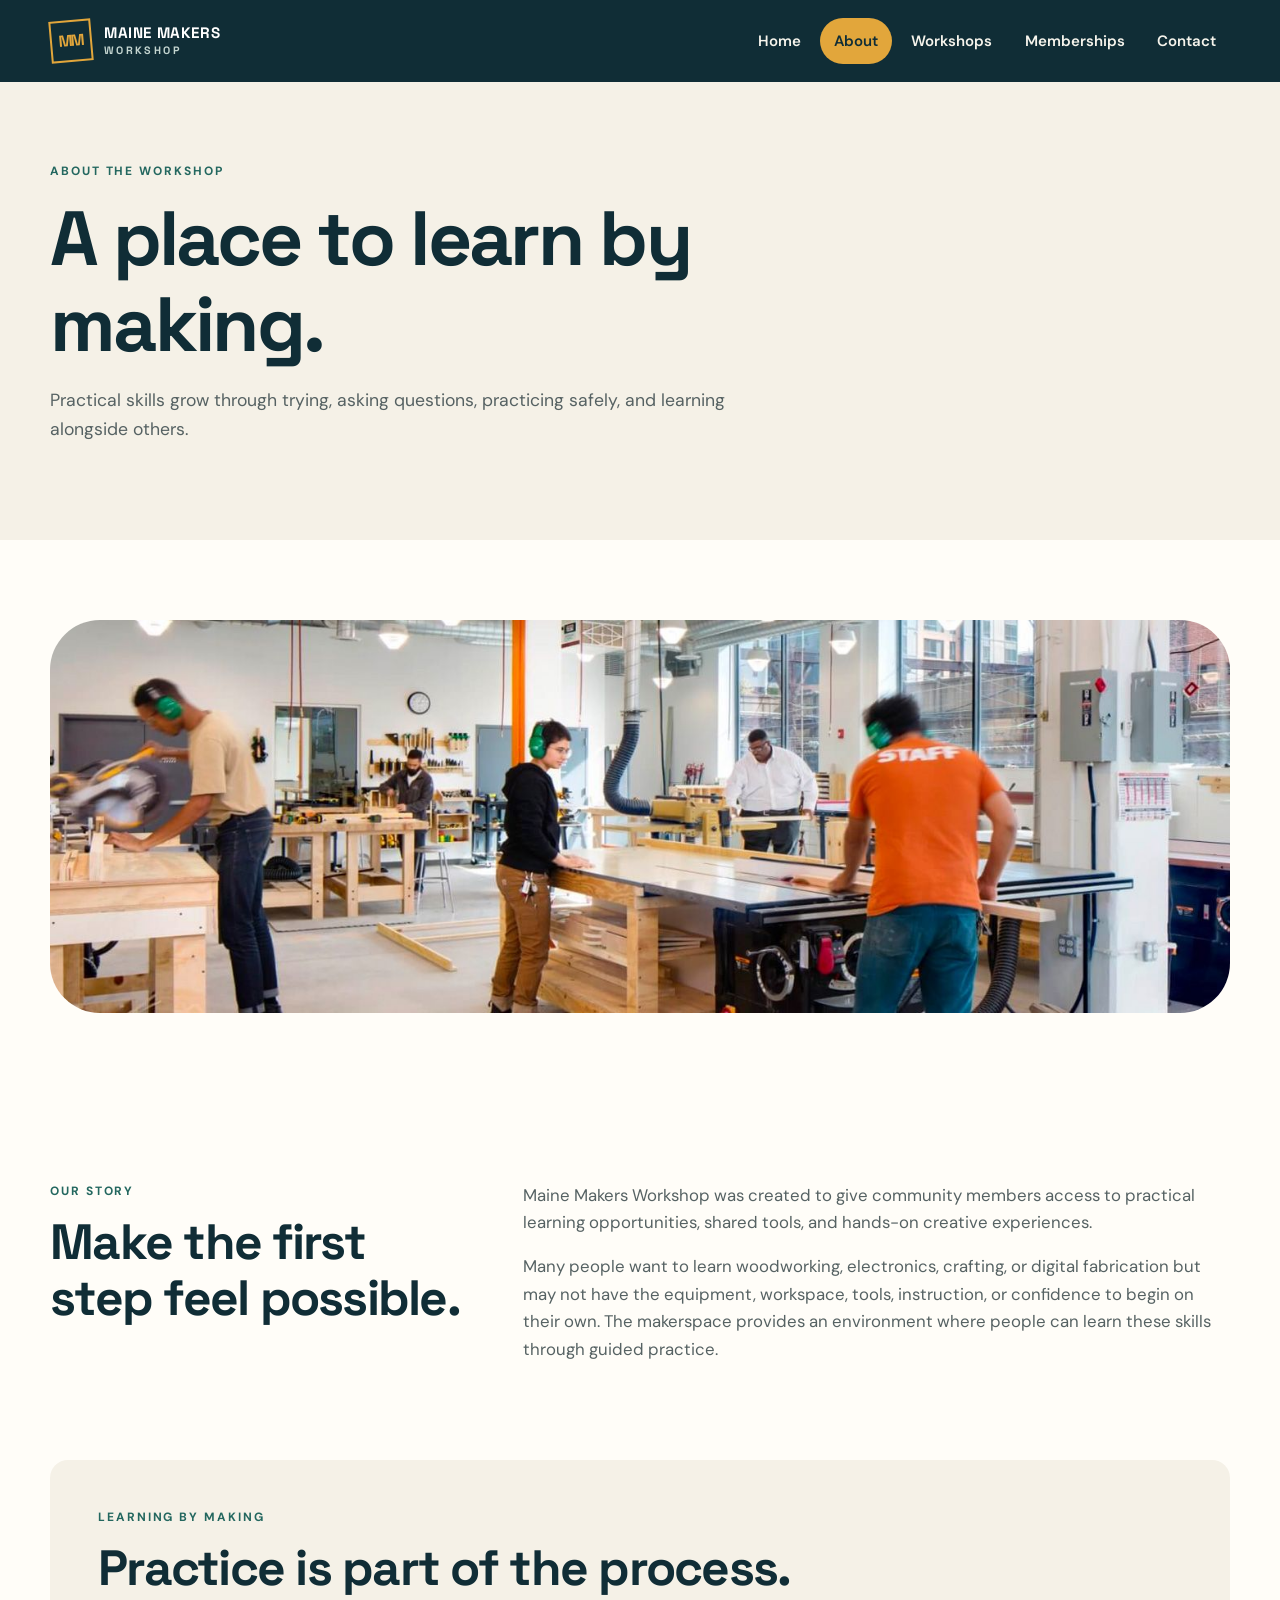
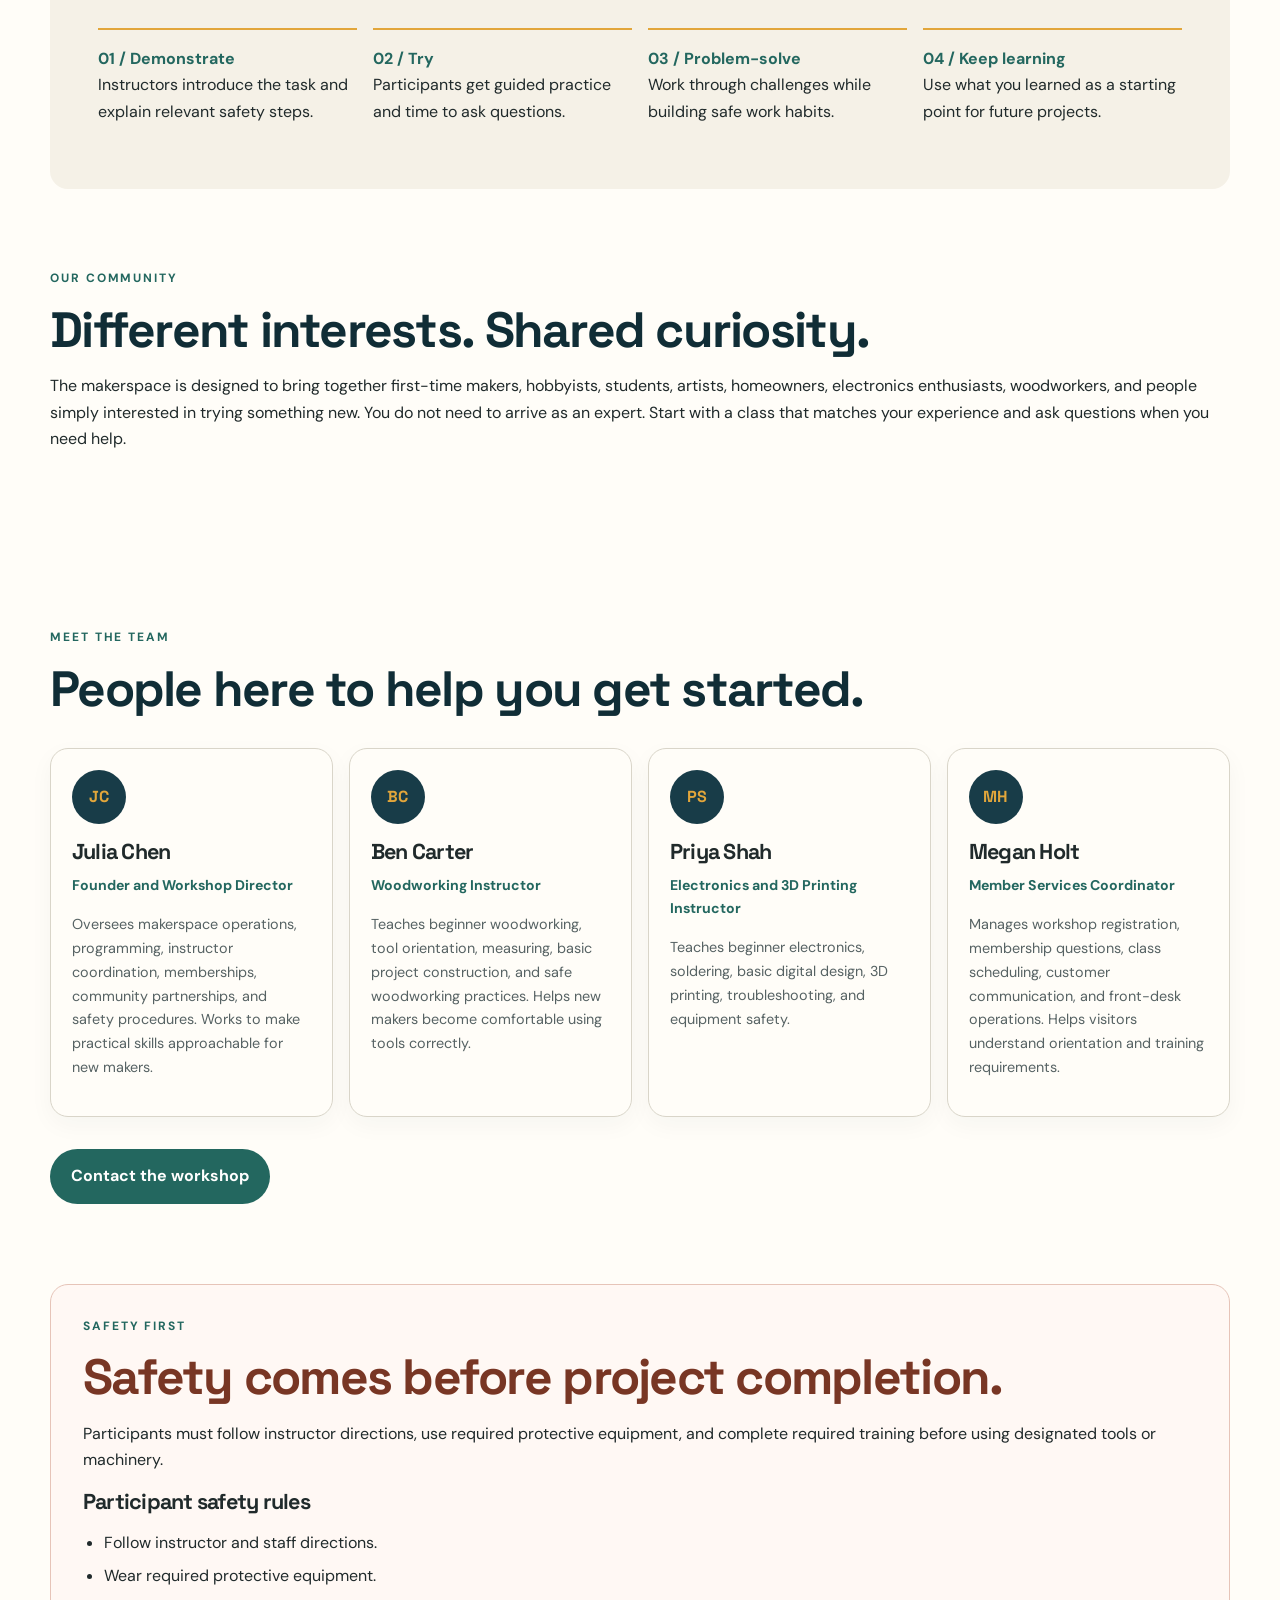
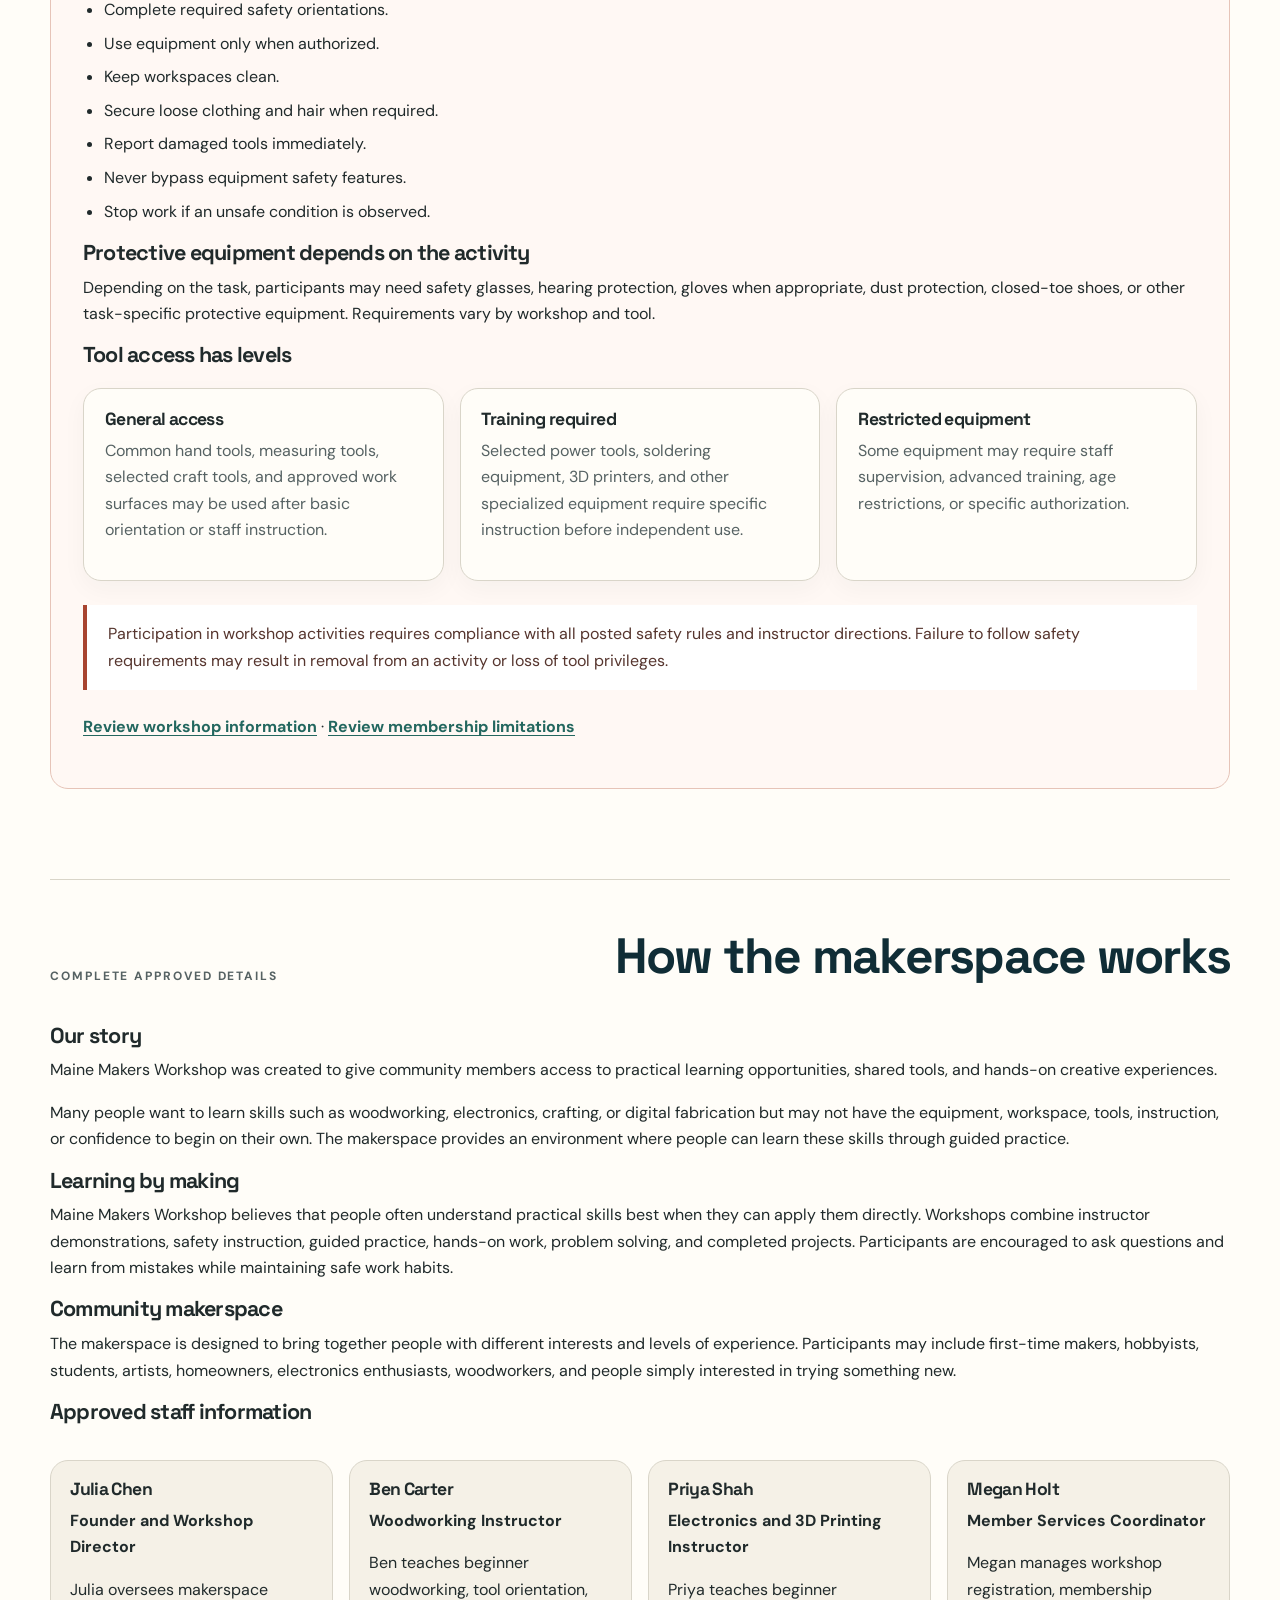
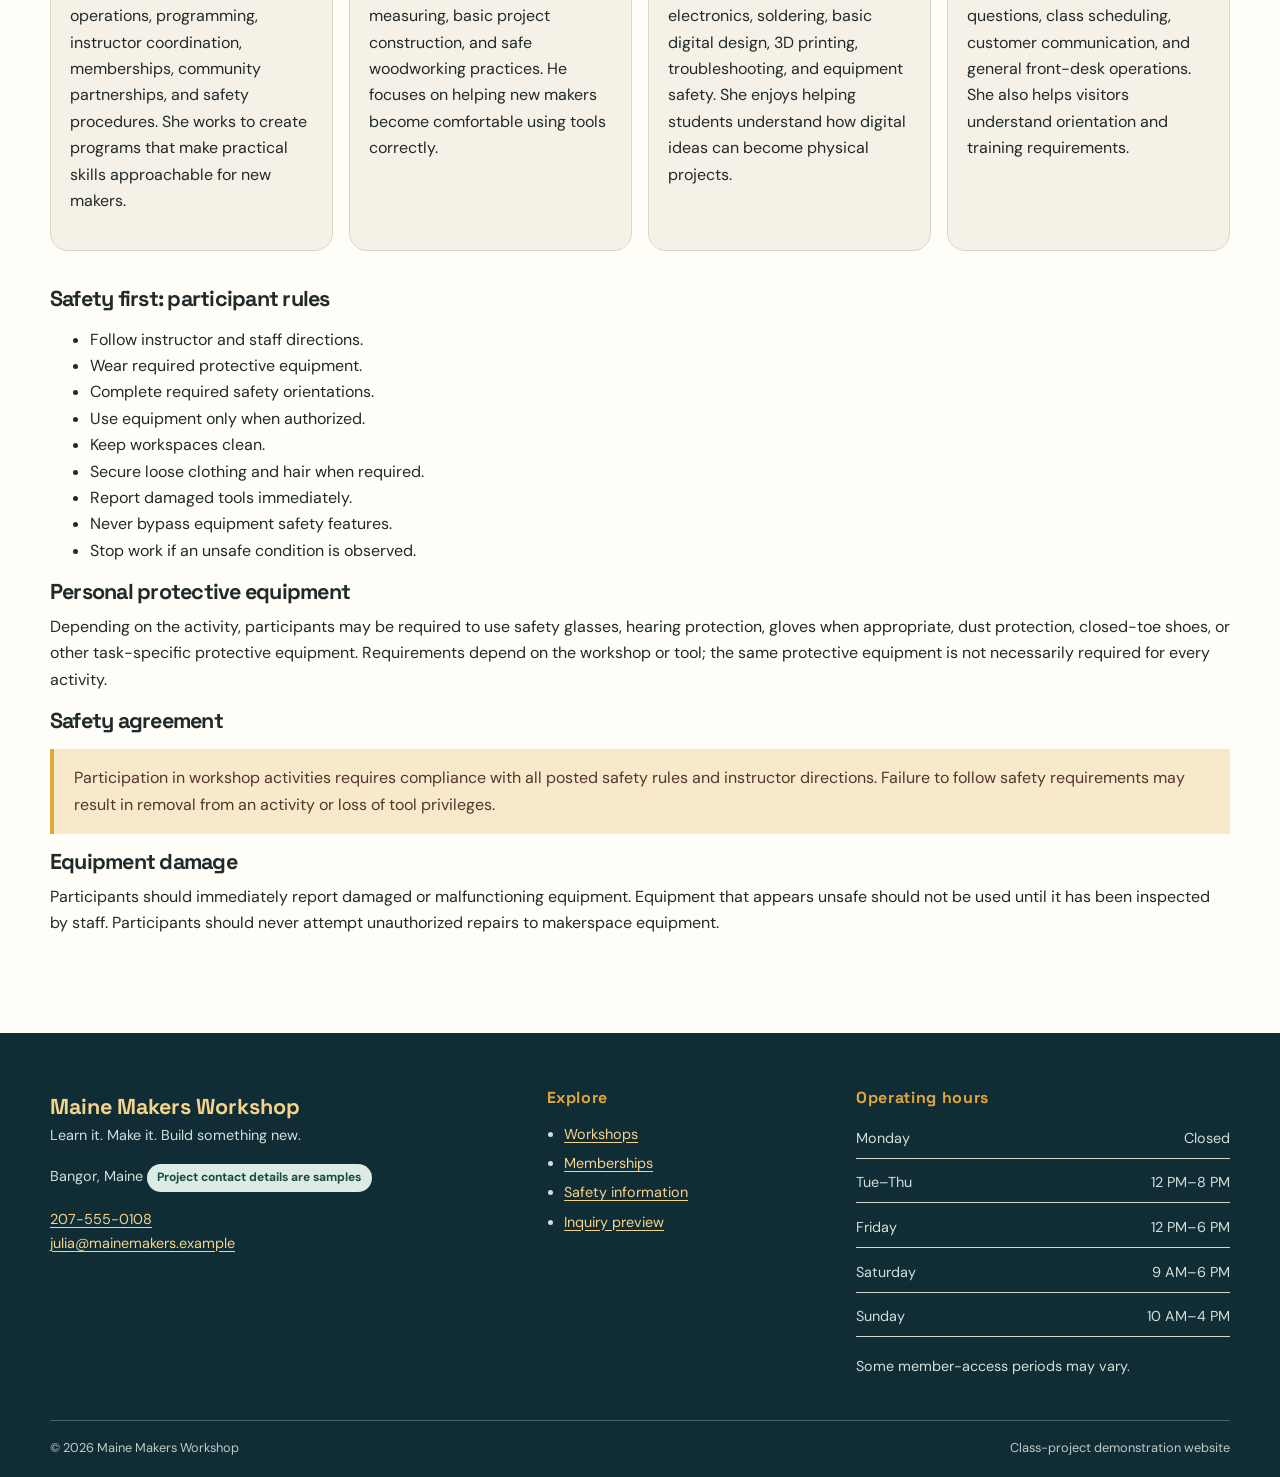
==== commit 32a14a0b: "added images" ====
--- a/about.html
+++ b/about.html
@@ -1,3 +1,4 @@
+
 <!doctype html>
 <html lang="en">
 <head>
@@ -38,6 +39,10 @@
     <p>Practical skills grow through trying, asking questions, practicing safely, and learning alongside others.</p>
   </section>
 
+  <section class="content-section">
+    <img src="images/makerspace interior.jpg" alt="interior of makerspace">
+  </section>
+
   <section class="content-section two-column">
     <div>
       <p class="eyebrow">OUR STORY</p>
@@ -243,4 +248,4 @@
 </footer>
 
 </body>
-</html>+</html>
--- a/css/style.css
+++ b/css/style.css
@@ -1,18 +1,3 @@
-/* =========================================================
-   MAINE MAKERS WORKSHOP
-   Main stylesheet
-
-   This stylesheet controls the visual design, layout,
-   typography, accessibility, and responsive behavior
-   of the Maine Makers Workshop website.
-   ========================================================= */
-
-
-/* =========================================================
-   1. DESIGN VARIABLES
-   Centralized colors, fonts, borders, and spacing styles.
-   Using variables keeps the design consistent across pages.
-   ========================================================= */
 
 :root {
   --ink: #202a2b;
@@ -27,21 +12,11 @@
   --gold-pale: #f7e9c9;
   --rust: #a8442f;
   --line: #d9d5c9;
-
-  /* Subtle shadows and rounded corners create visual consistency. */
   --shadow: 0 16px 40px rgba(25, 44, 43, .09);
   --radius: 18px;
-
-  /* Display and body fonts establish a clear typographic hierarchy. */
   --font-body: "DM Sans", Arial, sans-serif;
   --font-display: "Space Grotesk", Arial, sans-serif;
 }
-
-
-/* =========================================================
-   2. GLOBAL STYLES
-   Establishes consistent sizing, typography, and link behavior.
-   ========================================================= */
 
 * {
   box-sizing: border-box;
@@ -62,6 +37,12 @@
 img {
   max-width: 100%;
   height: auto;
+  border-radius: 50px;
+}
+
+.contact-details img {
+  margin-top: 1.5rem;
+  margin-bottom: 1.5rem;
 }
 
 a {
@@ -85,18 +66,10 @@
   cursor: pointer;
 }
 
-
-/* Accessibility: visible keyboard focus helps users navigate
-   links, buttons, and form controls without a mouse. */
-
 :focus-visible {
   outline: 3px solid var(--gold);
   outline-offset: 3px;
 }
-
-
-/* Skip link allows keyboard and screen-reader users
-   to bypass repeated navigation and reach the main content. */
 
 .skip-link {
   position: absolute;
@@ -112,11 +85,7 @@
   top: 1rem;
 }
 
-
-/* =========================================================
-   3. HEADER AND NAVIGATION
-   Creates the dark branded header and navigation links.
-   ========================================================= */
+/* HEADER AND NAVIGATION */
 
 .site-header {
   position: relative;
@@ -141,6 +110,14 @@
   gap: .75rem;
   color: white;
   text-decoration: none;
+  transition: color .2s ease;
+}
+
+.brand:hover,
+.brand:focus,
+.brand:focus-visible {
+  color: #f6f4ec;
+  text-decoration: none;
 }
 
 .brand-mark {
@@ -163,6 +140,7 @@
   font-weight: 700;
   line-height: 1.05;
   letter-spacing: .04em;
+  color: white;
 }
 
 .brand-name span {
@@ -187,15 +165,11 @@
   font-weight: 600;
 }
 
-/* Hover and current-page states make navigation easier to understand. */
-
 .site-nav a:hover,
 .site-nav a[aria-current="page"] {
   color: var(--navy-deep);
   background: var(--gold);
 }
-
-/* The mobile navigation button is hidden on larger screens. */
 
 .menu-toggle {
   display: none;
@@ -206,36 +180,7 @@
   padding: .55rem 1rem;
 }
 
-
-/* =========================================================
-   4. HOMEPAGE HERO
-   Creates the main introductory section and decorative artwork.
-   ========================================================= */
-
-.hero {
-  min-height: 570px;
-  display: grid;
-  grid-template-columns: 1.05fr .95fr;
-  align-items: center;
-  gap: 2rem;
-  padding: 5.5rem max(1.5rem, calc((100vw - 1180px)/2));
-  background: var(--paper);
-  overflow: hidden;
-}
-
-.hero-copy {
-  max-width: 650px;
-}
-
-.eyebrow,
-.mini-label {
-  margin: 0 0 .8rem;
-  color: var(--teal);
-  font-size: .75rem;
-  font-weight: 700;
-  letter-spacing: .16em;
-  text-transform: uppercase;
-}
+/* HEADINGS AND GENERAL TEXT */
 
 h1,
 h2,
@@ -277,79 +222,17 @@
   margin: 0 0 1rem;
 }
 
-.hero-lede {
-  max-width: 590px;
-  color: var(--muted);
-  font-size: 1.12rem;
-}
-
-.tagline {
-  margin-top: 1.8rem;
-  color: var(--navy);
-  font-family: var(--font-display);
-  font-weight: 600;
-}
-
-/* =========================================================
-   5. Hero Artwork
-   ========================================================= */ 
-
- /* Homepage hero artwork adjustments */
-    .hero-art {
-      position: relative;
-      min-height: 400px;
-      display: flex;
-      align-items: center;
-      justify-content: center;
-      overflow: hidden;
-    }
-
-    .hero-art .art-label {
-      position: absolute;
-      top: 50%;
-      left: 50%;
-      z-index: 10;
-      transform: translate(-50%, -50%);
-      display: block;
-      width: max-content;
-      max-width: 90%;
-      padding: 18px 24px;
-      background: #f5efe3;
-      color: #183b35;
-      border: 2px solid #183b35;
-      border-radius: 6px;
-      text-align: center;
-      font-family: "Space Grotesk", sans-serif;
-      font-size: clamp(15px, 2vw, 22px);
-      font-weight: 700;
-      letter-spacing: 0.12em;
-      line-height: 1.4;
-      box-shadow: 8px 8px 0 #c99b4a;
-      white-space: nowrap;
-    }
-
-    /* Remove decorative elements that distract from the message */
-    .hero-art .art-circle,
-    .hero-art .art-stamp {
-      display: none !important;
-    }
-
-    @media (max-width: 600px) {
-      .hero-art {
-        min-height: 280px;
-      }
-
-      .hero-art .art-label {
-        padding: 14px 16px;
-        letter-spacing: 0.07em;
-        font-size: 14px;
-      }
-    }
-
-/* =========================================================
-   5. BUTTONS AND CALLS TO ACTION
-   Shared button styles maintain consistency across pages.
-   ========================================================= */
+.eyebrow,
+.mini-label {
+  margin: 0 0 .8rem;
+  color: var(--teal);
+  font-size: .75rem;
+  font-weight: 700;
+  letter-spacing: .16em;
+  text-transform: uppercase;
+}
+
+/* BUTTONS */
 
 .button-row {
   display: flex;
@@ -419,12 +302,43 @@
   font-size: .88rem;
 }
 
-
-/* =========================================================
-   6. DECORATIVE HERO ILLUSTRATION
-   CSS shapes provide visual interest without using
-   unapproved photographs of the business or its staff.
-   ========================================================= */
+.text-link {
+  display: inline-block;
+  color: var(--teal);
+  font-weight: 700;
+}
+
+.tagline {
+  margin-top: 1.8rem;
+  color: var(--navy);
+  font-family: var(--font-display);
+  font-weight: 600;
+}
+
+/* HOMEPAGE HERO */
+
+.hero {
+  min-height: 570px;
+  display: grid;
+  grid-template-columns: 1.05fr .95fr;
+  align-items: center;
+  gap: 2rem;
+  padding: 5.5rem max(1.5rem, calc((100vw - 1180px)/2));
+  background: var(--paper);
+  overflow: hidden;
+}
+
+.hero-copy {
+  max-width: 650px;
+}
+
+.hero-lede {
+  max-width: 590px;
+  color: var(--muted);
+  font-size: 1.12rem;
+}
+
+/* HERO ARTWORK */
 
 .hero-art {
   position: relative;
@@ -445,12 +359,28 @@
 
 .art-label {
   position: absolute;
-  top: 2.5rem;
-  left: 2.5rem;
-  z-index: 2;
-  color: #e8e3d6;
-  font-size: .7rem;
-  letter-spacing: .2em;
+  top: 50%;
+  left: 50%;
+  z-index: 4;
+  transform: translate(-50%, -50%);
+  display: flex;
+  align-items: center;
+  justify-content: center;
+  width: max-content;
+  max-width: 85%;
+  padding: 1rem 1.5rem;
+  background: var(--navy-deep);
+  border: 2px solid var(--gold);
+  border-radius: 12px;
+  color: #fffdf8;
+  font-family: var(--font-display);
+  font-size: clamp(.75rem, 1.5vw, 1rem);
+  font-weight: 700;
+  letter-spacing: .15em;
+  line-height: 1.5;
+  text-align: center;
+  box-shadow: 0 6px 18px rgba(0, 0, 0, .3);
+  pointer-events: none;
 }
 
 .art-circle {
@@ -508,11 +438,62 @@
   transform: rotate(12deg);
 }
 
-
-/* =========================================================
-   7. GENERAL PAGE SECTIONS
-   Sets consistent content widths and section spacing.
-   ========================================================= */
+/* IMAGE PLACEHOLDERS */
+
+.image-placeholder {
+  display: flex;
+  align-items: center;
+  justify-content: center;
+  min-height: 190px;
+  padding: 1.5rem;
+  border: 2px dashed #9baaa2;
+  border-radius: var(--radius);
+  background: linear-gradient(135deg, #e9eee9, #dce5df);
+  color: #52655e;
+  text-align: center;
+  font-family: var(--font-display);
+  font-size: .9rem;
+  font-weight: 600;
+  letter-spacing: .04em;
+}
+
+.hero-image-placeholder {
+  min-height: 330px;
+  margin-top: 1.5rem;
+}
+
+.category-image-placeholder {
+  min-height: 125px;
+  margin: -1.5rem -1.5rem 1.2rem;
+  border: 0;
+  border-radius: var(--radius) var(--radius) 0 0;
+}
+
+.card-image-placeholder {
+  min-height: 175px;
+  margin: -1.4rem -1.4rem 1.2rem;
+  border: 0;
+  border-radius: var(--radius) var(--radius) 0 0;
+}
+
+.membership-image-placeholder {
+  min-height: 145px;
+  margin: -1.5rem -1.5rem 1.2rem;
+  border: 0;
+  border-radius: var(--radius) var(--radius) 0 0;
+}
+
+.team-image-placeholder {
+  min-height: 180px;
+  margin-bottom: 1rem;
+}
+
+.contact-image-placeholder {
+  min-height: 220px;
+  margin: 1.5rem 0;
+}
+
+/* GENERAL SECTIONS */
 
 .section,
 .content-section {
@@ -541,11 +522,7 @@
   color: var(--muted);
 }
 
-
-/* =========================================================
-   8. WORKSHOP CATEGORY CARDS
-   Uses a responsive grid to organize workshop categories.
-   ========================================================= */
+/* CATEGORIES */
 
 .category-grid {
   display: grid;
@@ -596,17 +573,7 @@
   font-size: .95rem;
 }
 
-.text-link {
-  display: inline-block;
-  color: var(--teal);
-  font-weight: 700;
-}
-
-
-/* =========================================================
-   9. WORKSHOP CARDS
-   Organizes workshop descriptions, prices, dates, and details.
-   ========================================================= */
+/* WORKSHOP CARDS */
 
 .workshop-grid {
   display: grid;
@@ -720,12 +687,7 @@
   width: 100%;
 }
 
-
-/* =========================================================
-   10. NOTICES AND INFORMATION BOXES
-   Highlights important information such as safety
-   requirements and sample workshop availability.
-   ========================================================= */
+/* NOTICES */
 
 .notice {
   padding: 1rem 1.2rem;
@@ -747,11 +709,7 @@
   font-size: .86rem;
 }
 
-
-/* =========================================================
-   11. MEMBERSHIP SECTIONS
-   Displays membership options and their benefits.
-   ========================================================= */
+/* WORKSHOP AND MEMBERSHIP INTRODUCTION */
 
 .split-band {
   display: grid;
@@ -796,6 +754,8 @@
   color: var(--gold);
 }
 
+/* MEMBERSHIPS */
+
 .membership-grid {
   display: grid;
   grid-template-columns: repeat(3, 1fr);
@@ -843,11 +803,11 @@
   margin-top: auto;
 }
 
-
-/* =========================================================
-   12. SAFETY AND GETTING STARTED SECTIONS
-   Makes important safety information easy to locate.
-   ========================================================= */
+.membership-page-grid {
+  margin-top: 1.5rem;
+}
+
+/* SAFETY AND GETTING STARTED */
 
 .safety-callout {
   display: grid;
@@ -902,11 +862,7 @@
   color: var(--muted);
 }
 
-
-/* =========================================================
-   13. SECONDARY PAGE HEADINGS AND CONTENT
-   Shared styles for About, Workshops, Memberships, and Contact.
-   ========================================================= */
+/* INNER PAGE STYLES */
 
 .page-main {
   min-height: 60vh;
@@ -962,11 +918,7 @@
   color: var(--teal);
 }
 
-
-/* =========================================================
-   14. TEAM AND STAFF CARDS
-   Provides a consistent layout for staff information.
-   ========================================================= */
+/* TEAM */
 
 .team-grid {
   display: grid;
@@ -1003,11 +955,7 @@
   font-size: .9rem;
 }
 
-
-/* =========================================================
-   15. SAFETY PANEL AND LISTS
-   Separates important safety guidance from regular content.
-   ========================================================= */
+/* SAFETY INFORMATION */
 
 .safety-panel {
   padding: 2rem;
@@ -1027,6 +975,8 @@
 .check-list li {
   margin: .45rem 0;
 }
+
+/* INFORMATION CARDS */
 
 .three-cards {
   display: grid;
@@ -1051,11 +1001,15 @@
   color: #56352e;
 }
 
-
-/* =========================================================
-   16. WORKSHOP FILTERS
-   Styles category, skill-level, and sorting controls.
-   ========================================================= */
+.info-card {
+  padding: 1.2rem;
+  margin: 1rem 0;
+  border: 1px solid var(--line);
+  border-radius: var(--radius);
+  background: var(--surface);
+}
+
+/* WORKSHOP FILTERS */
 
 .filters-panel {
   margin: 2rem 0;
@@ -1126,20 +1080,12 @@
   color: var(--muted);
 }
 
-.membership-page-grid {
-  margin-top: 1.5rem;
-}
-
 .lead {
   max-width: 850px;
   font-size: 1.15rem;
 }
 
-
-/* =========================================================
-   17. CONTACT PAGE AND INQUIRY FORM
-   Makes form fields, labels, feedback, and preview readable.
-   ========================================================= */
+/* CONTACT PAGE */
 
 .contact-layout {
   display: grid;
@@ -1220,8 +1166,6 @@
   font-weight: 600;
 }
 
-/* Invalid fields are visually identified to support form correction. */
-
 [aria-invalid="true"] {
   border-color: #a51e19;
 }
@@ -1274,11 +1218,7 @@
   overflow-wrap: anywhere;
 }
 
-
-/* =========================================================
-   18. FREQUENTLY ASKED QUESTIONS
-   Uses native details and summary elements for expandable answers.
-   ========================================================= */
+/* FAQ */
 
 .faq-grid {
   display: grid;
@@ -1305,11 +1245,64 @@
   color: var(--muted);
 }
 
-
-/* =========================================================
-   19. FOOTER
-   Provides consistent navigation and business information.
-   ========================================================= */
+/* APPROVED BRIEF DETAILS */
+
+.approved-brief-section {
+  margin-top: clamp(3rem, 7vw, 6rem);
+  padding-top: clamp(2rem, 4vw, 3rem);
+  border-top: 1px solid var(--line);
+}
+
+.approved-brief-section .section-heading {
+  margin-bottom: 1.5rem;
+}
+
+.approved-detail-grid {
+  display: grid;
+  grid-template-columns: repeat(auto-fit, minmax(min(100%, 230px), 1fr));
+  gap: 1rem;
+  margin: 1.25rem 0;
+}
+
+.approved-brief-section .info-card {
+  background: var(--paper);
+  border: 1px solid var(--line);
+  border-radius: var(--radius);
+  padding: 1.2rem;
+  margin: 1rem 0;
+}
+
+.approved-brief-section .info-card h4 {
+  margin-top: 0;
+}
+
+.approved-brief-section details {
+  border: 1px solid var(--line);
+  border-radius: 10px;
+  padding: .85rem 1rem;
+  margin: .65rem 0;
+  background: var(--surface);
+}
+
+.approved-brief-section summary {
+  cursor: pointer;
+  font-weight: 700;
+}
+
+.approved-brief-section blockquote {
+  margin: 1rem 0;
+  padding: 1rem 1.25rem;
+  border-left: 4px solid var(--gold);
+  background: var(--gold-pale);
+}
+
+.approved-brief-section .notice {
+  padding: 1rem;
+  background: var(--teal-light);
+  border-radius: 10px;
+}
+
+/* FOOTER */
 
 .site-footer {
   padding: 3.5rem max(1.5rem, calc((100vw - 1180px)/2)) 1.2rem;
@@ -1379,15 +1372,9 @@
   font-size: .8rem;
 }
 
-
-/* =========================================================
-   20. TABLET RESPONSIVE LAYOUT
-   At 900px and below, multi-column grids become smaller
-   to provide more room for cards and text.
-   ========================================================= */
+/* TABLET */
 
 @media (max-width: 900px) {
-
   .hero {
     grid-template-columns: 1fr .8fr;
     min-height: 500px;
@@ -1416,15 +1403,9 @@
   }
 }
 
-
-/* =========================================================
-   21. MOBILE RESPONSIVE LAYOUT
-   At 680px and below, navigation and content become
-   single-column layouts for smaller screens.
-   ========================================================= */
+/* MOBILE */
 
 @media (max-width: 680px) {
-
   .header-inner {
     width: min(100% - 2rem, 1180px);
     min-height: 72px;
@@ -1432,13 +1413,9 @@
     padding: .7rem 0;
   }
 
-  /* Displays the menu button on mobile devices. */
-
   .menu-toggle {
     display: inline-flex;
   }
-
-  /* The navigation opens vertically when the menu is activated. */
 
   .site-nav {
     display: none;
@@ -1457,8 +1434,6 @@
     border-radius: 10px;
   }
 
-  /* Stacks the hero text and illustration vertically. */
-
   .hero {
     grid-template-columns: 1fr;
     padding: 3.5rem 1.25rem;
@@ -1486,8 +1461,6 @@
   .section-heading {
     display: block;
   }
-
-  /* One-column card layouts improve readability on phones. */
 
   .category-grid,
   .workshop-grid,
@@ -1552,16 +1525,21 @@
   .preview-panel dd {
     margin-bottom: .6rem;
   }
-}
-
-
-/* =========================================================
-   22. EXTRA SMALL MOBILE SCREENS
-   Additional adjustments for screens 380px wide or smaller.
-   ========================================================= */
+
+  .hero-image-placeholder {
+    min-height: 230px;
+  }
+
+  .category-image-placeholder,
+  .card-image-placeholder,
+  .membership-image-placeholder {
+    min-height: 155px;
+  }
+}
+
+/* SMALL PHONES */
 
 @media (max-width: 380px) {
-
   .brand-name {
     font-size: .82rem;
   }
@@ -1582,17 +1560,18 @@
   .hero h1 {
     font-size: 3rem;
   }
-}
-
-
-/* =========================================================
-   23. REDUCED MOTION ACCESSIBILITY
-   Reduces transitions and scrolling animation for visitors
-   whose device settings request less motion.
-   ========================================================= */
+
+  .art-label {
+    max-width: 90%;
+    padding: .8rem 1rem;
+    font-size: .7rem;
+    letter-spacing: .1em;
+  }
+}
+
+/* REDUCED MOTION ACCESSIBILITY */
 
 @media (prefers-reduced-motion: reduce) {
-
   *,
   *::before,
   *::after {
@@ -1602,65 +1581,3 @@
     animation-iteration-count: 1 !important;
   }
 }
-
-
-/* =========================================================
-   24. ADDITIONAL APPROVED CLIENT BRIEF CONTENT
-   Styles for the supplementary sections added to preserve
-   the complete approved client information.
-   ========================================================= */
-
-.approved-brief-section {
-  margin-top: clamp(3rem, 7vw, 6rem);
-  padding-top: clamp(2rem, 4vw, 3rem);
-  border-top: 1px solid var(--line);
-}
-
-.approved-brief-section .section-heading {
-  margin-bottom: 1.5rem;
-}
-
-.approved-detail-grid {
-  display: grid;
-  grid-template-columns: repeat(auto-fit, minmax(min(100%, 230px), 1fr));
-  gap: 1rem;
-  margin: 1.25rem 0;
-}
-
-.approved-brief-section .info-card {
-  background: var(--paper);
-  border: 1px solid var(--line);
-  border-radius: var(--radius);
-  padding: 1.2rem;
-  margin: 1rem 0;
-}
-
-.approved-brief-section .info-card h4 {
-  margin-top: 0;
-}
-
-.approved-brief-section details {
-  border: 1px solid var(--line);
-  border-radius: 10px;
-  padding: .85rem 1rem;
-  margin: .65rem 0;
-  background: var(--surface);
-}
-
-.approved-brief-section summary {
-  cursor: pointer;
-  font-weight: 700;
-}
-
-.approved-brief-section blockquote {
-  margin: 1rem 0;
-  padding: 1rem 1.25rem;
-  border-left: 4px solid var(--gold);
-  background: var(--gold-pale);
-}
-
-.approved-brief-section .notice {
-  padding: 1rem;
-  background: var(--teal-light);
-  border-radius: 10px;
-}
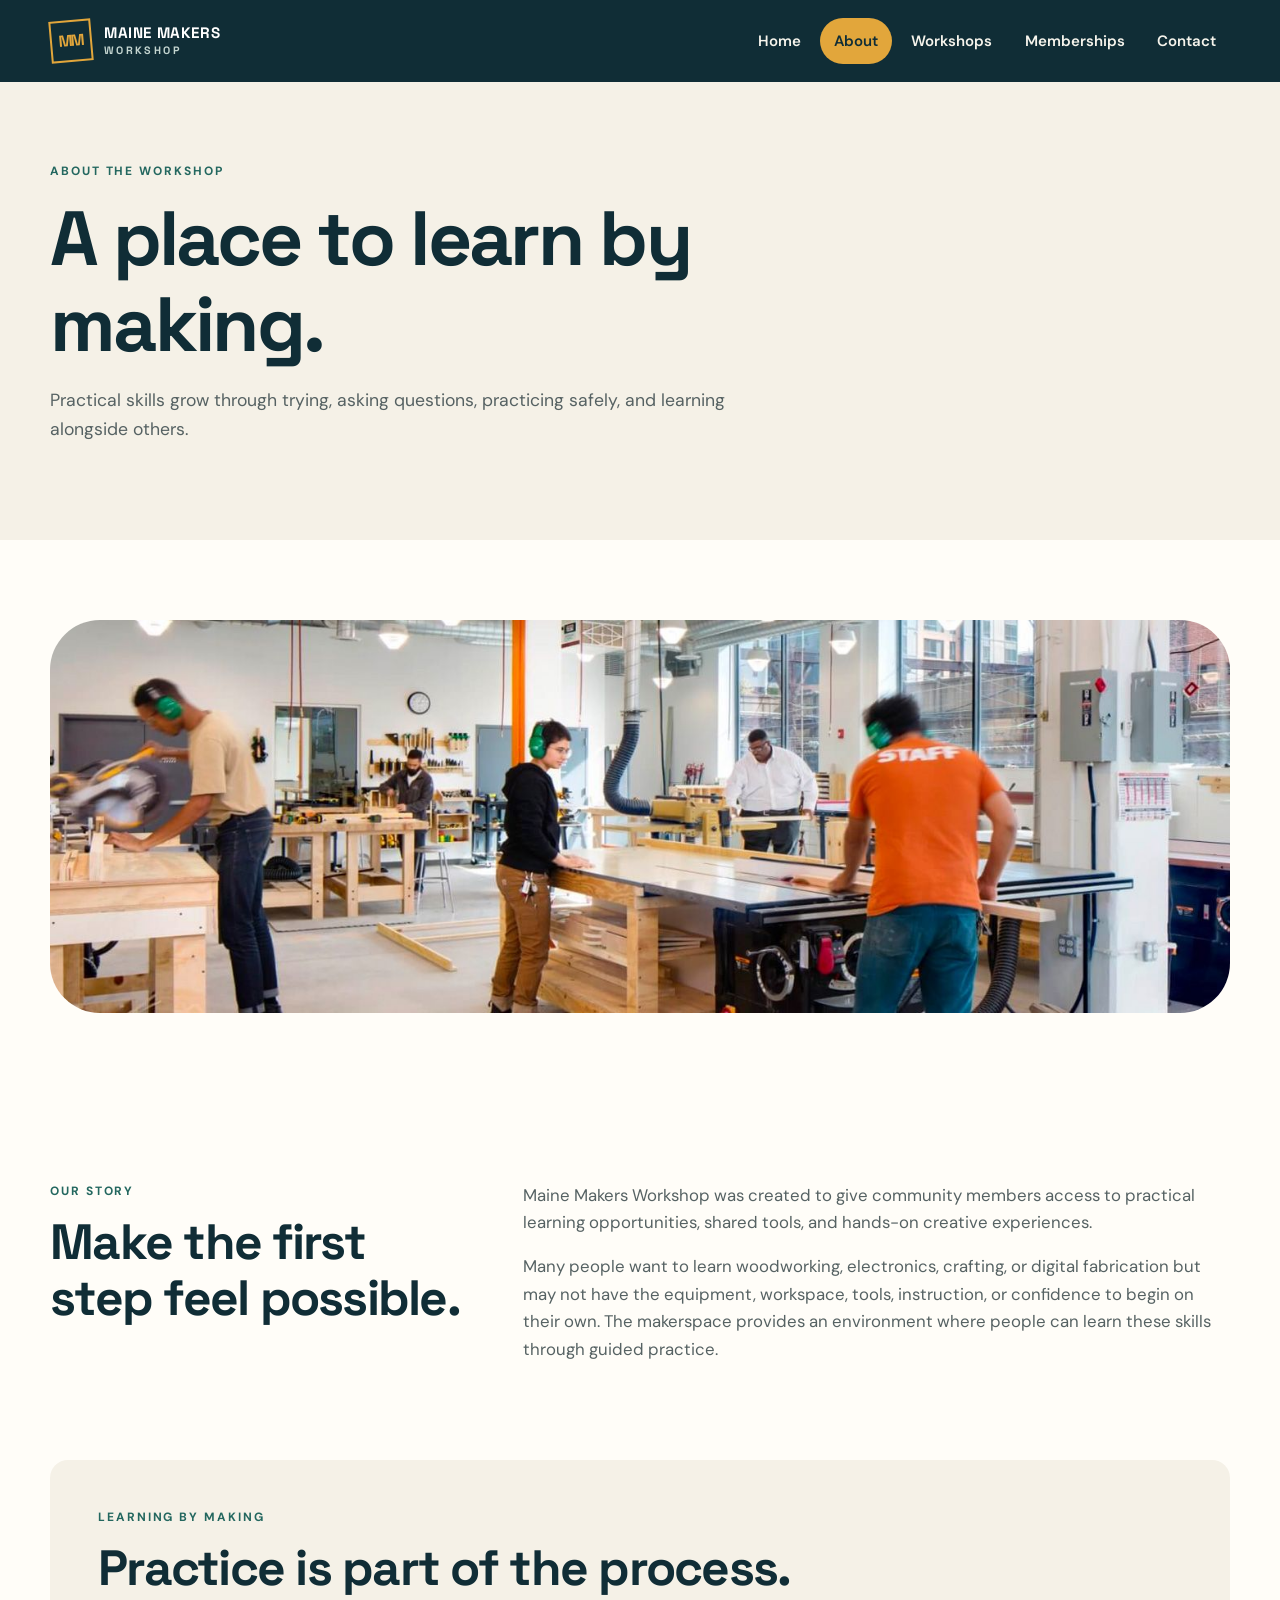
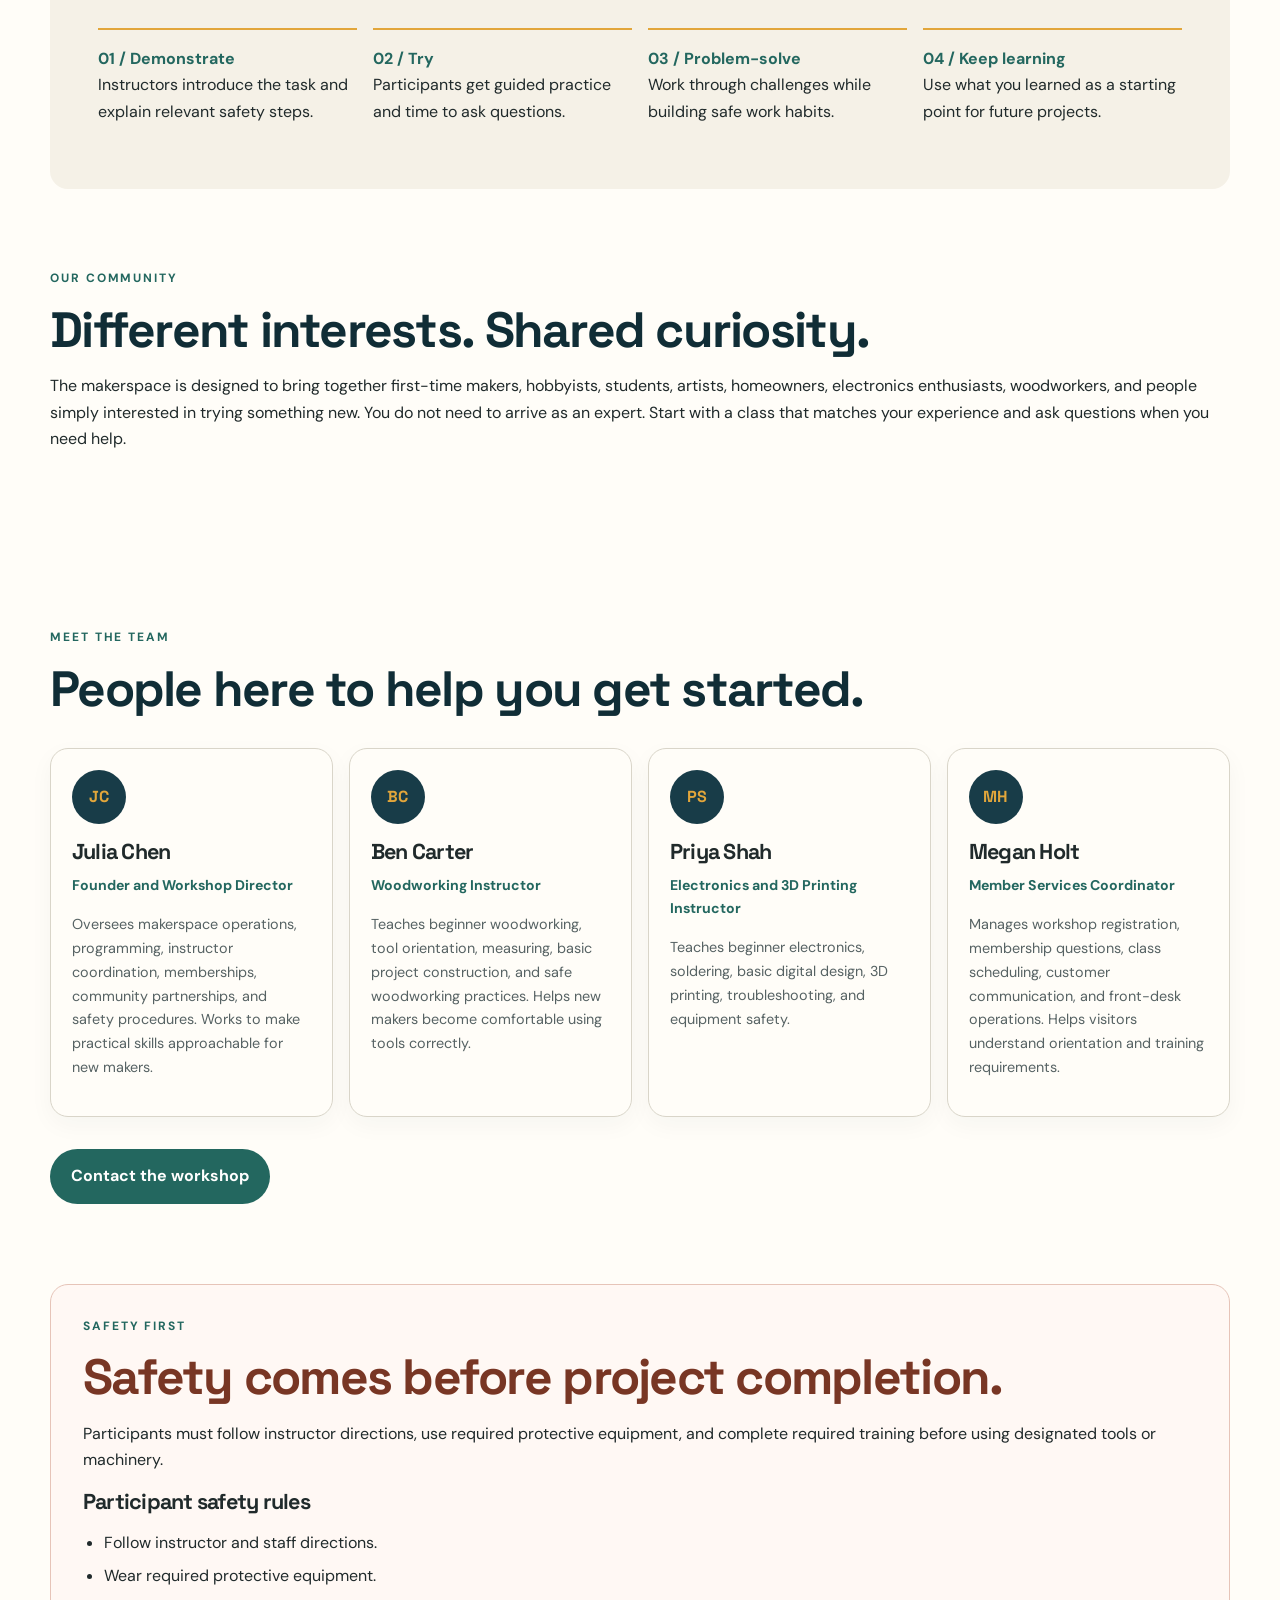
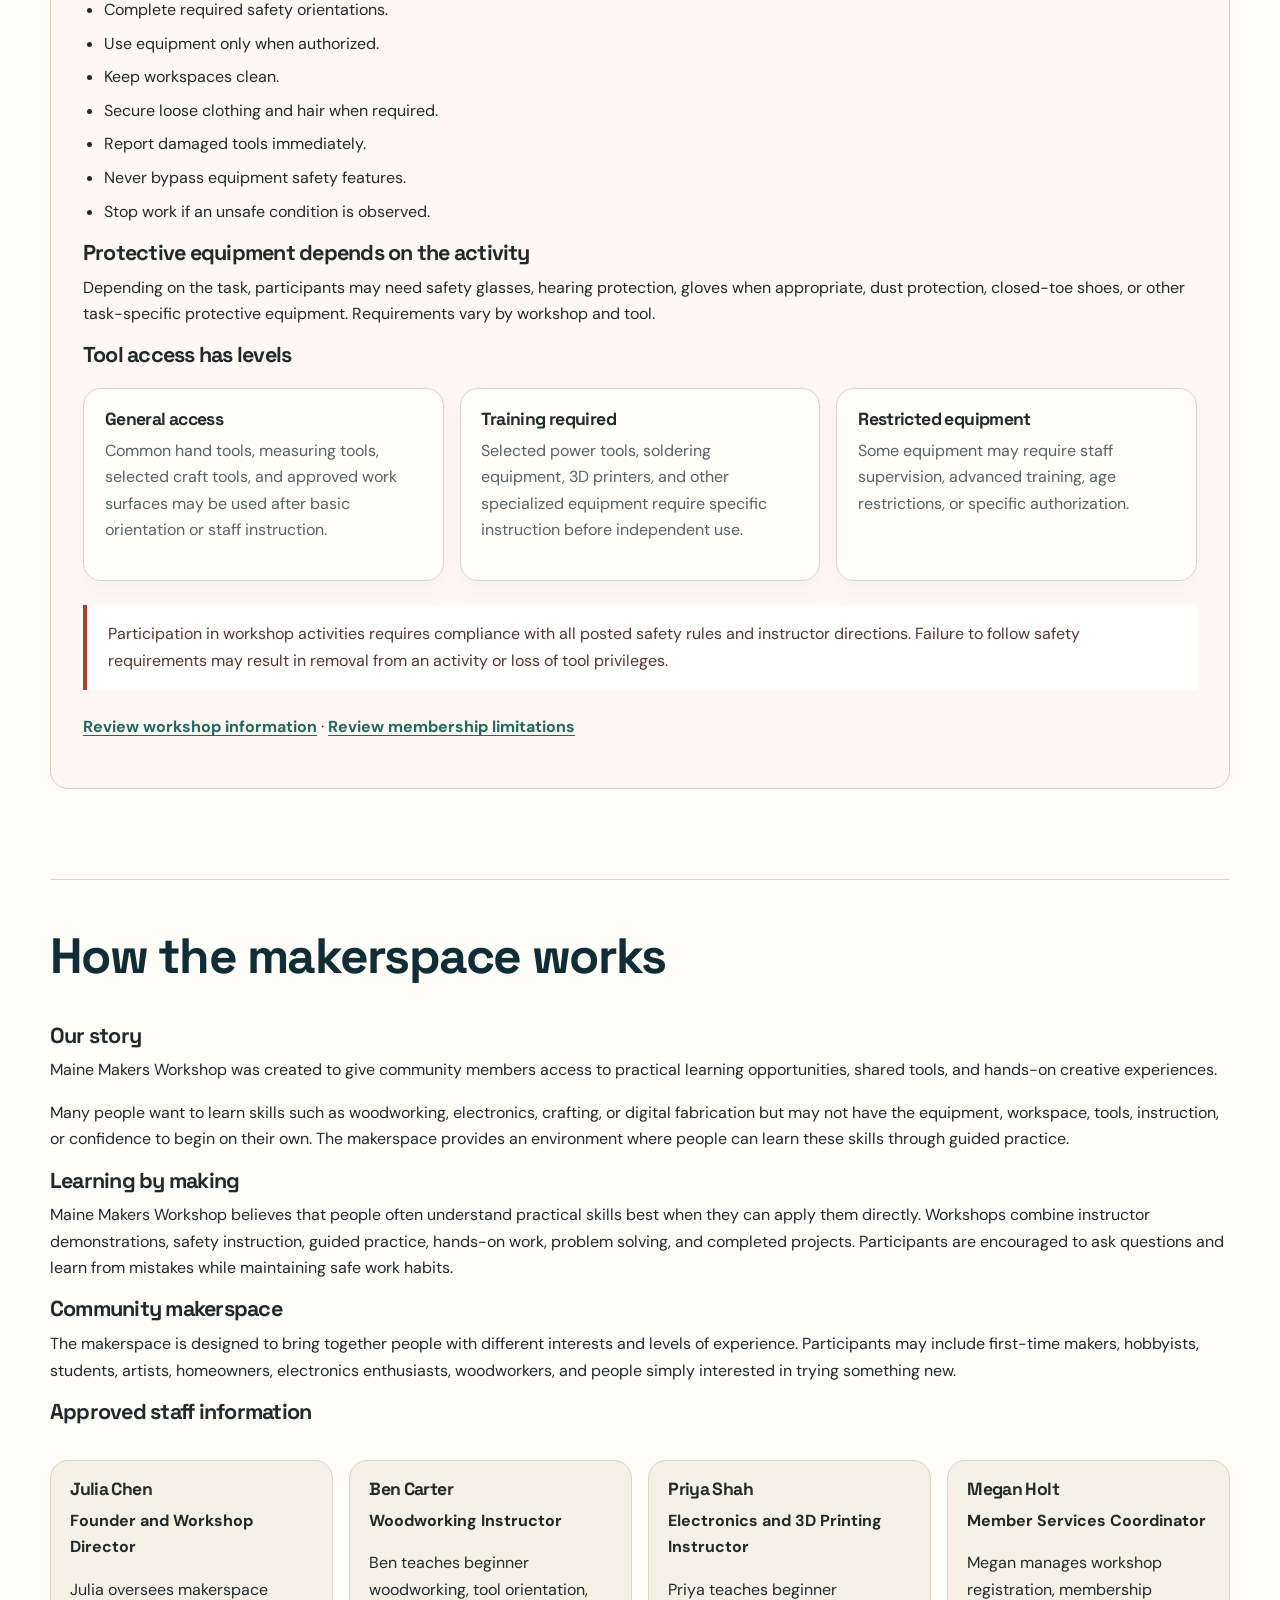
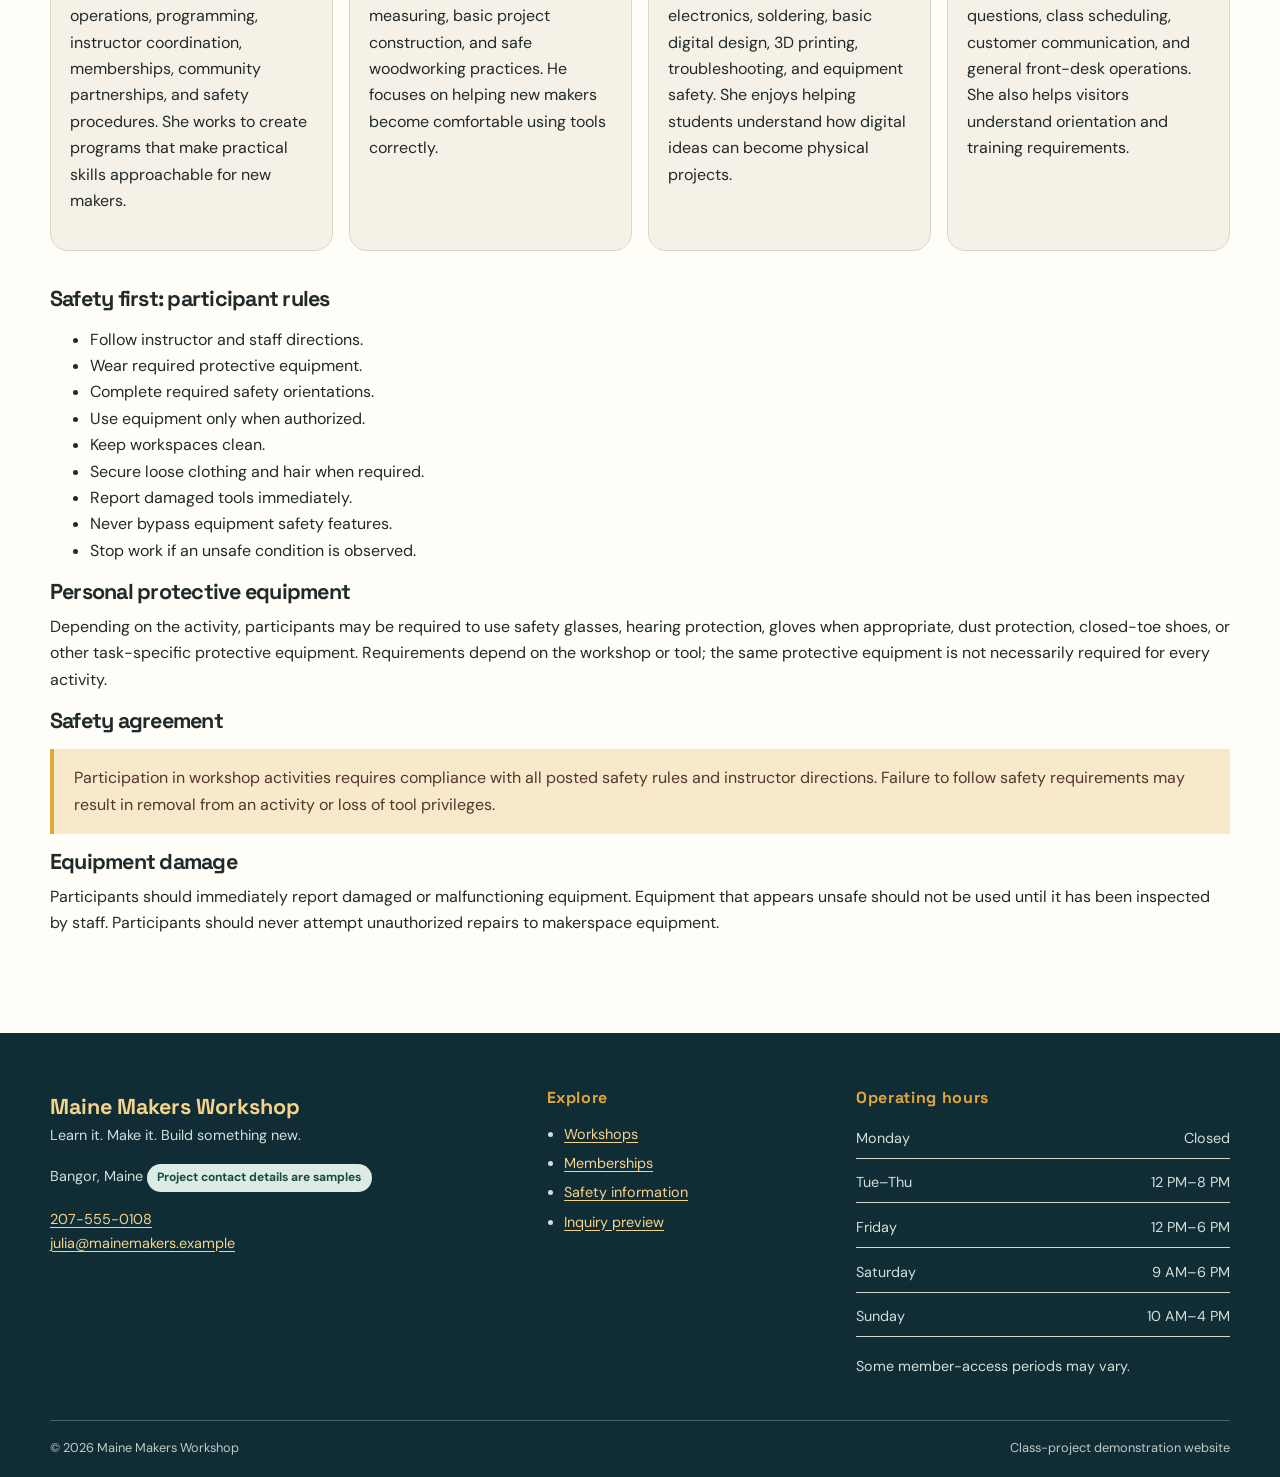
==== commit 2337053c: "Tidied up the code" ====
--- a/about.html
+++ b/about.html
@@ -148,7 +148,6 @@
 
   <section class="section approved-brief-section" id="approved-brief-details" aria-labelledby="approved-about-title">
     <div class="section-heading">
-      <p class="eyebrow">Complete approved details</p>
       <h2 id="approved-about-title">How the makerspace works</h2>
     </div>
 
--- a/css/style.css
+++ b/css/style.css
@@ -1,4 +1,3 @@
-
 :root {
   --ink: #202a2b;
   --muted: #566263;
@@ -644,23 +643,36 @@
 }
 
 .workshop-meta div {
-  padding: .6rem .7rem;
-  border-radius: 10px;
-  background: #f3f4ef;
+  padding: .45rem 0;
+  border: 0;
+  border-bottom: 1px solid var(--line);
+  border-radius: 0;
+  background: transparent;
 }
 
 .workshop-meta dt {
   color: var(--muted);
-  font-size: .72rem;
-  font-weight: 700;
+  font-size: .68rem;
+  font-weight: 600;
   text-transform: uppercase;
   letter-spacing: .07em;
 }
 
 .workshop-meta dd {
-  margin: .1rem 0 0;
-  font-weight: 700;
-  font-size: .93rem;
+  margin: .05rem 0 0;
+  font-weight: 500;
+  font-size: .9rem;
+}
+
+/* Price gets a subtle highlight: color only, no box */
+.workshop-meta div:nth-child(4) dd {
+  color: var(--teal);
+  font-weight: 700;
+}
+
+/* Materials (6th) spans the full width */
+.workshop-meta div:nth-child(6) {
+  grid-column: 1 / -1;
 }
 
 .workshop-card details {
@@ -1580,4 +1592,4 @@
     animation-duration: .01ms !important;
     animation-iteration-count: 1 !important;
   }
-}
+}
